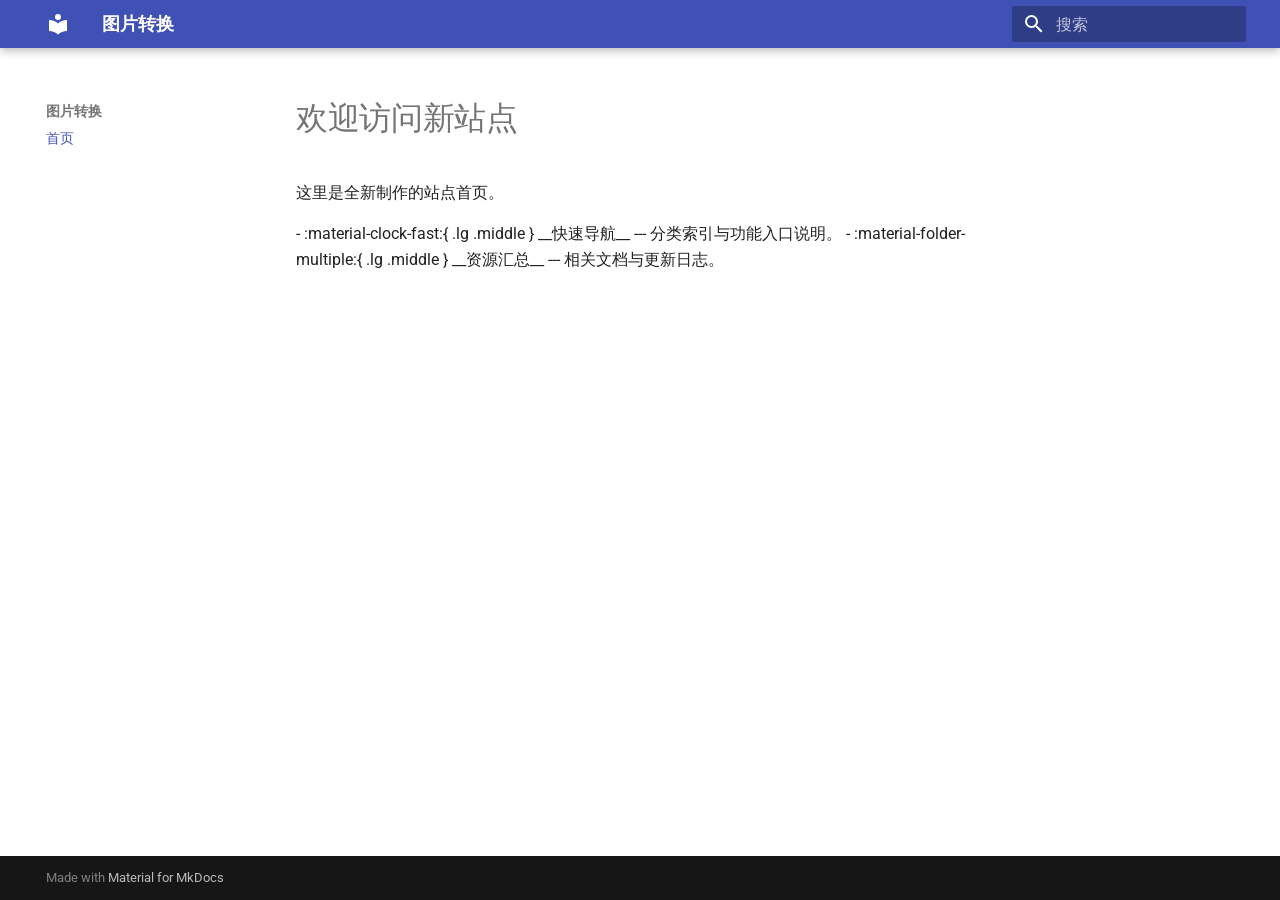
==== index.html @ 7d09b3e1 "Deployed 43c7a98 with MkDocs version: 1.6.1" ====
<!doctype html>
<html lang="zh" class="no-js">
  <head>
    
      <meta charset="utf-8">
      <meta name="viewport" content="width=device-width,initial-scale=1">
      
      
      
        <link rel="canonical" href="https://imgto.de5.net/">
      
      
      
      
        
      
      
      <link rel="icon" href="assets/images/favicon.png">
      <meta name="generator" content="mkdocs-1.6.1, mkdocs-material-9.7.7">
    
    
      
        <title>图片转换</title>
      
    
    
      <link rel="stylesheet" href="assets/stylesheets/main.ec1eaa64.min.css">
      
        
        <link rel="stylesheet" href="assets/stylesheets/palette.ab4e12ef.min.css">
      
      


    
    
      
    
    
      
        
        
        <link rel="preconnect" href="https://fonts.gstatic.com" crossorigin>
        <link rel="stylesheet" href="https://fonts.googleapis.com/css?family=Roboto:300,300i,400,400i,700,700i%7CRoboto+Mono:400,400i,700,700i&display=fallback">
        <style>:root{--md-text-font:"Roboto";--md-code-font:"Roboto Mono"}</style>
      
    
    
    <script>__md_scope=new URL(".",location),__md_hash=e=>[...e].reduce(((e,_)=>(e<<5)-e+_.charCodeAt(0)),0),__md_get=(e,_=localStorage,t=__md_scope)=>JSON.parse(_.getItem(t.pathname+"."+e)),__md_set=(e,_,t=localStorage,a=__md_scope)=>{try{t.setItem(a.pathname+"."+e,JSON.stringify(_))}catch(e){}}</script>
    
      

    
    
  </head>
  
  
    
    
    
    
    
    <body dir="ltr" data-md-color-scheme="default" data-md-color-primary="indigo" data-md-color-accent="indigo">
  
    
    <input class="md-toggle" data-md-toggle="drawer" type="checkbox" id="__drawer" autocomplete="off">
    <input class="md-toggle" data-md-toggle="search" type="checkbox" id="__search" autocomplete="off">
    <label class="md-overlay" for="__drawer"></label>
    <div data-md-component="skip">
      
        
        <a href="#_1" class="md-skip">
          跳转至
        </a>
      
    </div>
    <div data-md-component="announce">
      
    </div>
    
    
      

  

<header class="md-header md-header--shadow" data-md-component="header">
  <nav class="md-header__inner md-grid" aria-label="页眉">
    <a href="." title="图片转换" class="md-header__button md-logo" aria-label="图片转换" data-md-component="logo">
      
  
  <svg xmlns="http://www.w3.org/2000/svg" viewBox="0 0 24 24"><path d="M12 8a3 3 0 0 0 3-3 3 3 0 0 0-3-3 3 3 0 0 0-3 3 3 3 0 0 0 3 3m0 3.54C9.64 9.35 6.5 8 3 8v11c3.5 0 6.64 1.35 9 3.54 2.36-2.19 5.5-3.54 9-3.54V8c-3.5 0-6.64 1.35-9 3.54"/></svg>

    </a>
    <label class="md-header__button md-icon" for="__drawer">
      
      <svg xmlns="http://www.w3.org/2000/svg" viewBox="0 0 24 24"><path d="M3 6h18v2H3zm0 5h18v2H3zm0 5h18v2H3z"/></svg>
    </label>
    <div class="md-header__title" data-md-component="header-title">
      <div class="md-header__ellipsis">
        <div class="md-header__topic">
          <span class="md-ellipsis">
            图片转换
          </span>
        </div>
        <div class="md-header__topic" data-md-component="header-topic">
          <span class="md-ellipsis">
            
              首页
            
          </span>
        </div>
      </div>
    </div>
    
      
    
    
    
    
      
      
        <label class="md-header__button md-icon" for="__search">
          
          <svg xmlns="http://www.w3.org/2000/svg" viewBox="0 0 24 24"><path d="M9.5 3A6.5 6.5 0 0 1 16 9.5c0 1.61-.59 3.09-1.56 4.23l.27.27h.79l5 5-1.5 1.5-5-5v-.79l-.27-.27A6.52 6.52 0 0 1 9.5 16 6.5 6.5 0 0 1 3 9.5 6.5 6.5 0 0 1 9.5 3m0 2C7 5 5 7 5 9.5S7 14 9.5 14 14 12 14 9.5 12 5 9.5 5"/></svg>
        </label>
        <div class="md-search" data-md-component="search" role="dialog">
  <label class="md-search__overlay" for="__search"></label>
  <div class="md-search__inner" role="search">
    <form class="md-search__form" name="search">
      <input type="text" class="md-search__input" name="query" aria-label="搜索" placeholder="搜索" autocapitalize="off" autocorrect="off" autocomplete="off" spellcheck="false" data-md-component="search-query" required>
      <label class="md-search__icon md-icon" for="__search">
        
        <svg xmlns="http://www.w3.org/2000/svg" viewBox="0 0 24 24"><path d="M9.5 3A6.5 6.5 0 0 1 16 9.5c0 1.61-.59 3.09-1.56 4.23l.27.27h.79l5 5-1.5 1.5-5-5v-.79l-.27-.27A6.52 6.52 0 0 1 9.5 16 6.5 6.5 0 0 1 3 9.5 6.5 6.5 0 0 1 9.5 3m0 2C7 5 5 7 5 9.5S7 14 9.5 14 14 12 14 9.5 12 5 9.5 5"/></svg>
        
        <svg xmlns="http://www.w3.org/2000/svg" viewBox="0 0 24 24"><path d="M20 11v2H8l5.5 5.5-1.42 1.42L4.16 12l7.92-7.92L13.5 5.5 8 11z"/></svg>
      </label>
      <nav class="md-search__options" aria-label="查找">
        
        <button type="reset" class="md-search__icon md-icon" title="清空当前内容" aria-label="清空当前内容" tabindex="-1">
          
          <svg xmlns="http://www.w3.org/2000/svg" viewBox="0 0 24 24"><path d="M19 6.41 17.59 5 12 10.59 6.41 5 5 6.41 10.59 12 5 17.59 6.41 19 12 13.41 17.59 19 19 17.59 13.41 12z"/></svg>
        </button>
      </nav>
      
    </form>
    <div class="md-search__output">
      <div class="md-search__scrollwrap" tabindex="0" data-md-scrollfix>
        <div class="md-search-result" data-md-component="search-result">
          <div class="md-search-result__meta">
            正在初始化搜索引擎
          </div>
          <ol class="md-search-result__list" role="presentation"></ol>
        </div>
      </div>
    </div>
  </div>
</div>
      
    
    
  </nav>
  
</header>
    
    <div class="md-container" data-md-component="container">
      
      
        
          
        
      
      <main class="md-main" data-md-component="main">
        <div class="md-main__inner md-grid">
          
            
              
              <div class="md-sidebar md-sidebar--primary" data-md-component="sidebar" data-md-type="navigation" >
                <div class="md-sidebar__scrollwrap">
                  <div class="md-sidebar__inner">
                    



<nav class="md-nav md-nav--primary" aria-label="导航栏" data-md-level="0">
  <label class="md-nav__title" for="__drawer">
    <a href="." title="图片转换" class="md-nav__button md-logo" aria-label="图片转换" data-md-component="logo">
      
  
  <svg xmlns="http://www.w3.org/2000/svg" viewBox="0 0 24 24"><path d="M12 8a3 3 0 0 0 3-3 3 3 0 0 0-3-3 3 3 0 0 0-3 3 3 3 0 0 0 3 3m0 3.54C9.64 9.35 6.5 8 3 8v11c3.5 0 6.64 1.35 9 3.54 2.36-2.19 5.5-3.54 9-3.54V8c-3.5 0-6.64 1.35-9 3.54"/></svg>

    </a>
    图片转换
  </label>
  
  <ul class="md-nav__list" data-md-scrollfix>
    
      
      
  
  
    
  
  
  
    <li class="md-nav__item md-nav__item--active">
      
      <input class="md-nav__toggle md-toggle" type="checkbox" id="__toc">
      
      
        
      
      
      <a href="." class="md-nav__link md-nav__link--active">
        
  
  
  <span class="md-ellipsis">
    
  
    首页
  

    
  </span>
  
  

      </a>
      
    </li>
  

    
  </ul>
</nav>
                  </div>
                </div>
              </div>
            
            
              
              <div class="md-sidebar md-sidebar--secondary" data-md-component="sidebar" data-md-type="toc" >
                <div class="md-sidebar__scrollwrap">
                  <div class="md-sidebar__inner">
                    

<nav class="md-nav md-nav--secondary" aria-label="目录">
  
  
  
    
  
  
</nav>
                  </div>
                </div>
              </div>
            
          
          
            <div class="md-content" data-md-component="content">
              
              <article class="md-content__inner md-typeset">
                
                  



<h1 id="_1">欢迎访问新站点</h1>
<p>这里是全新制作的站点首页。</p>
<div class="grid cards" markdown>

-   :material-clock-fast:{ .lg .middle } __快速导航__

    ---

    分类索引与功能入口说明。

-   :material-folder-multiple:{ .lg .middle } __资源汇总__

    ---

    相关文档与更新日志。

</div>












                
              </article>
            </div>
          
          
<script>var target=document.getElementById(location.hash.slice(1));target&&target.name&&(target.checked=target.name.startsWith("__tabbed_"))</script>
        </div>
        
      </main>
      
        <footer class="md-footer">
  
  <div class="md-footer-meta md-typeset">
    <div class="md-footer-meta__inner md-grid">
      <div class="md-copyright">
  
  
    Made with
    <a href="https://squidfunk.github.io/mkdocs-material/" target="_blank" rel="noopener">
      Material for MkDocs
    </a>
  
</div>
      
    </div>
  </div>
</footer>
      
    </div>
    <div class="md-dialog" data-md-component="dialog">
      <div class="md-dialog__inner md-typeset"></div>
    </div>
    
    
    
      
      
      <script id="__config" type="application/json">{"annotate": null, "base": ".", "features": ["navigation.instant", "navigation.sections"], "search": "assets/javascripts/workers/search.2c215733.min.js", "tags": null, "translations": {"clipboard.copied": "\u5df2\u590d\u5236", "clipboard.copy": "\u590d\u5236", "search.result.more.one": "\u5728\u8be5\u9875\u4e0a\u8fd8\u6709 1 \u4e2a\u7b26\u5408\u6761\u4ef6\u7684\u7ed3\u679c", "search.result.more.other": "\u5728\u8be5\u9875\u4e0a\u8fd8\u6709 # \u4e2a\u7b26\u5408\u6761\u4ef6\u7684\u7ed3\u679c", "search.result.none": "\u6ca1\u6709\u627e\u5230\u7b26\u5408\u6761\u4ef6\u7684\u7ed3\u679c", "search.result.one": "\u627e\u5230 1 \u4e2a\u7b26\u5408\u6761\u4ef6\u7684\u7ed3\u679c", "search.result.other": "# \u4e2a\u7b26\u5408\u6761\u4ef6\u7684\u7ed3\u679c", "search.result.placeholder": "\u952e\u5165\u4ee5\u5f00\u59cb\u641c\u7d22", "search.result.term.missing": "\u7f3a\u5c11", "select.version": "\u9009\u62e9\u5f53\u524d\u7248\u672c"}, "version": null}</script>
    
    
      <script src="assets/javascripts/bundle.d7400e89.min.js"></script>
      
    
  </body>
</html>
---- assets/stylesheets/main.ec1eaa64.min.css ----
@charset "UTF-8";html{-webkit-text-size-adjust:none;-moz-text-size-adjust:none;text-size-adjust:none;box-sizing:border-box}*,:after,:before{box-sizing:inherit}@media (prefers-reduced-motion){*,:after,:before{transition:none!important}}body{margin:0}a,button,input,label{-webkit-tap-highlight-color:transparent}a{color:inherit;text-decoration:none}hr{border:0;box-sizing:initial;display:block;height:.05rem;overflow:visible;padding:0}small{font-size:80%}sub,sup{line-height:1em}img{border-style:none}table{border-collapse:initial;border-spacing:0}td,th{font-weight:400;vertical-align:top}button{background:#0000;border:0;font-family:inherit;font-size:inherit;margin:0;padding:0}input{border:0;outline:none}:root{--md-primary-fg-color:#4051b5;--md-primary-fg-color--light:#5d6cc0;--md-primary-fg-color--dark:#303fa1;--md-primary-bg-color:#fff;--md-primary-bg-color--light:#ffffffb3;--md-accent-fg-color:#526cfe;--md-accent-fg-color--transparent:#526cfe1a;--md-accent-bg-color:#fff;--md-accent-bg-color--light:#ffffffb3}[data-md-color-scheme=default]{color-scheme:light}[data-md-color-scheme=default] img[src$="#gh-dark-mode-only"],[data-md-color-scheme=default] img[src$="#only-dark"]{display:none}:root,[data-md-color-scheme=default]{--md-hue:225deg;--md-default-fg-color:#000000de;--md-default-fg-color--light:#0000008a;--md-default-fg-color--lighter:#00000052;--md-default-fg-color--lightest:#00000012;--md-default-bg-color:#fff;--md-default-bg-color--light:#ffffffb3;--md-default-bg-color--lighter:#ffffff4d;--md-default-bg-color--lightest:#ffffff1f;--md-code-fg-color:#36464e;--md-code-bg-color:#f5f5f5;--md-code-bg-color--light:#f5f5f5b3;--md-code-bg-color--lighter:#f5f5f54d;--md-code-hl-color:#4287ff;--md-code-hl-color--light:#4287ff1a;--md-code-hl-number-color:#d52a2a;--md-code-hl-special-color:#db1457;--md-code-hl-function-color:#a846b9;--md-code-hl-constant-color:#6e59d9;--md-code-hl-keyword-color:#3f6ec6;--md-code-hl-string-color:#1c7d4d;--md-code-hl-name-color:var(--md-code-fg-color);--md-code-hl-operator-color:var(--md-default-fg-color--light);--md-code-hl-punctuation-color:var(--md-default-fg-color--light);--md-code-hl-comment-color:var(--md-default-fg-color--light);--md-code-hl-generic-color:var(--md-default-fg-color--light);--md-code-hl-variable-color:var(--md-default-fg-color--light);--md-typeset-color:var(--md-default-fg-color);--md-typeset-a-color:var(--md-primary-fg-color);--md-typeset-del-color:#f5503d26;--md-typeset-ins-color:#0bd57026;--md-typeset-kbd-color:#fafafa;--md-typeset-kbd-accent-color:#fff;--md-typeset-kbd-border-color:#b8b8b8;--md-typeset-mark-color:#ffff0080;--md-typeset-table-color:#0000001f;--md-typeset-table-color--light:rgba(0,0,0,.035);--md-admonition-fg-color:var(--md-default-fg-color);--md-admonition-bg-color:var(--md-default-bg-color);--md-warning-fg-color:#000000de;--md-warning-bg-color:#ff9;--md-footer-fg-color:#fff;--md-footer-fg-color--light:#ffffffb3;--md-footer-fg-color--lighter:#ffffff73;--md-footer-bg-color:#000000de;--md-footer-bg-color--dark:#00000052;--md-shadow-z1:0 0.2rem 0.5rem #0000000d,0 0 0.05rem #0000001a;--md-shadow-z2:0 0.2rem 0.5rem #0000001a,0 0 0.05rem #00000040;--md-shadow-z3:0 0.2rem 0.5rem #0003,0 0 0.05rem #00000059}.md-icon svg{fill:currentcolor;display:block;height:1.2rem;width:1.2rem}body{-webkit-font-smoothing:antialiased;-moz-osx-font-smoothing:grayscale;--md-text-font-family:var(--md-text-font,_),-apple-system,BlinkMacSystemFont,Helvetica,Arial,sans-serif;--md-code-font-family:var(--md-code-font,_),SFMono-Regular,Consolas,Menlo,monospace}aside,body,input{font-feature-settings:"kern","liga";color:var(--md-typeset-color);font-family:var(--md-text-font-family)}code,kbd,pre{font-feature-settings:"kern";font-family:var(--md-code-font-family)}:root{--md-typeset-table-sort-icon:url('data:image/svg+xml;charset=utf-8,<svg xmlns="http://www.w3.org/2000/svg" viewBox="0 0 24 24"><path d="m18 21-4-4h3V7h-3l4-4 4 4h-3v10h3M2 19v-2h10v2M2 13v-2h7v2M2 7V5h4v2z"/></svg>');--md-typeset-table-sort-icon--asc:url('data:image/svg+xml;charset=utf-8,<svg xmlns="http://www.w3.org/2000/svg" viewBox="0 0 24 24"><path d="M19 17h3l-4 4-4-4h3V3h2M2 17h10v2H2M6 5v2H2V5m0 6h7v2H2z"/></svg>');--md-typeset-table-sort-icon--desc:url('data:image/svg+xml;charset=utf-8,<svg xmlns="http://www.w3.org/2000/svg" viewBox="0 0 24 24"><path d="M19 7h3l-4-4-4 4h3v14h2M2 17h10v2H2M6 5v2H2V5m0 6h7v2H2z"/></svg>')}.md-typeset{-webkit-print-color-adjust:exact;color-adjust:exact;font-size:.8rem;line-height:1.6;overflow-wrap:break-word}@media print{.md-typeset{font-size:.68rem}}.md-typeset blockquote,.md-typeset dl,.md-typeset figure,.md-typeset ol,.md-typeset pre,.md-typeset ul{margin-bottom:1em;margin-top:1em}.md-typeset h1{color:var(--md-default-fg-color--light);font-size:2em;line-height:1.3;margin:0 0 1.25em}.md-typeset h1,.md-typeset h2{font-weight:300;letter-spacing:-.01em}.md-typeset h2{font-size:1.5625em;line-height:1.4;margin:1.6em 0 .64em}.md-typeset h3{font-size:1.25em;font-weight:400;letter-spacing:-.01em;line-height:1.5;margin:1.6em 0 .8em}.md-typeset h2+h3{margin-top:.8em}.md-typeset h4{font-weight:700;letter-spacing:-.01em;margin:1em 0}.md-typeset h5,.md-typeset h6{color:var(--md-default-fg-color--light);font-size:.8em;font-weight:700;letter-spacing:-.01em;margin:1.25em 0}.md-typeset h5{text-transform:uppercase}.md-typeset h5 code{text-transform:none}.md-typeset hr{border-bottom:.05rem solid var(--md-default-fg-color--lightest);display:flow-root;margin:1.5em 0}.md-typeset a{color:var(--md-typeset-a-color);word-break:break-word}.md-typeset a,.md-typeset a:before{transition:color 125ms}.md-typeset a:focus,.md-typeset a:hover{color:var(--md-accent-fg-color)}.md-typeset a:focus code,.md-typeset a:hover code{background-color:var(--md-accent-fg-color--transparent);color:var(--md-accent-fg-color)}.md-typeset a code{color:var(--md-typeset-a-color)}.md-typeset a.focus-visible{outline-color:var(--md-accent-fg-color);outline-offset:.2rem}.md-typeset code,.md-typeset kbd,.md-typeset pre{color:var(--md-code-fg-color);direction:ltr;font-variant-ligatures:none;transition:background-color 125ms}@media print{.md-typeset code,.md-typeset kbd,.md-typeset pre{white-space:pre-wrap}}.md-typeset code{background-color:var(--md-code-bg-color);border-radius:.1rem;-webkit-box-decoration-break:clone;box-decoration-break:clone;font-size:.85em;padding:0 .2941176471em;transition:color 125ms,background-color 125ms;word-break:break-word}.md-typeset code:not(.focus-visible){-webkit-tap-highlight-color:transparent;outline:none}.md-typeset pre{display:flow-root;line-height:1.4;position:relative}.md-typeset pre>code{-webkit-box-decoration-break:slice;box-decoration-break:slice;box-shadow:none;display:block;margin:0;outline-color:var(--md-accent-fg-color);overflow:auto;padding:.7720588235em 1.1764705882em;scrollbar-color:var(--md-default-fg-color--lighter) #0000;scrollbar-width:thin;touch-action:auto;word-break:normal}.md-typeset pre>code:hover{scrollbar-color:var(--md-accent-fg-color) #0000}.md-typeset pre>code::-webkit-scrollbar{height:.2rem;width:.2rem}.md-typeset pre>code::-webkit-scrollbar-thumb{background-color:var(--md-default-fg-color--lighter)}.md-typeset pre>code::-webkit-scrollbar-thumb:hover{background-color:var(--md-accent-fg-color)}.md-typeset kbd{background-color:var(--md-typeset-kbd-color);border-radius:.1rem;box-shadow:0 .1rem 0 .05rem var(--md-typeset-kbd-border-color),0 .1rem 0 var(--md-typeset-kbd-border-color),0 -.1rem .2rem var(--md-typeset-kbd-accent-color) inset;color:var(--md-default-fg-color);display:inline-block;font-size:.75em;padding:0 .6666666667em;vertical-align:text-top;word-break:break-word}.md-typeset mark{background-color:var(--md-typeset-mark-color);-webkit-box-decoration-break:clone;box-decoration-break:clone;color:inherit;word-break:break-word}.md-typeset abbr{cursor:help;text-decoration:none}.md-typeset [data-preview],.md-typeset abbr{border-bottom:.05rem dotted var(--md-default-fg-color--light)}.md-typeset small{opacity:.75}[dir=ltr] .md-typeset sub,[dir=ltr] .md-typeset sup{margin-left:.078125em}[dir=rtl] .md-typeset sub,[dir=rtl] .md-typeset sup{margin-right:.078125em}[dir=ltr] .md-typeset blockquote{padding-left:.6rem}[dir=rtl] .md-typeset blockquote{padding-right:.6rem}[dir=ltr] .md-typeset blockquote{border-left:.2rem solid var(--md-default-fg-color--lighter)}[dir=rtl] .md-typeset blockquote{border-right:.2rem solid var(--md-default-fg-color--lighter)}.md-typeset blockquote{color:var(--md-default-fg-color--light);margin-left:0;margin-right:0}.md-typeset ul{list-style-type:disc}.md-typeset ul[type]{list-style-type:revert-layer}[dir=ltr] .md-typeset ol,[dir=ltr] .md-typeset ul{margin-left:.625em}[dir=rtl] .md-typeset ol,[dir=rtl] .md-typeset ul{margin-right:.625em}.md-typeset ol,.md-typeset ul{padding:0}.md-typeset ol:not([hidden]),.md-typeset ul:not([hidden]){display:flow-root}.md-typeset ol ol,.md-typeset ul ol{list-style-type:lower-alpha}.md-typeset ol ol ol,.md-typeset ul ol ol{list-style-type:lower-roman}.md-typeset ol ol ol ol,.md-typeset ul ol ol ol{list-style-type:upper-alpha}.md-typeset ol ol ol ol ol,.md-typeset ul ol ol ol ol{list-style-type:upper-roman}.md-typeset ol[type],.md-typeset ul[type]{list-style-type:revert-layer}[dir=ltr] .md-typeset ol li,[dir=ltr] .md-typeset ul li{margin-left:1.25em}[dir=rtl] .md-typeset ol li,[dir=rtl] .md-typeset ul li{margin-right:1.25em}.md-typeset ol li,.md-typeset ul li{margin-bottom:.5em}.md-typeset ol li blockquote,.md-typeset ol li p,.md-typeset ul li blockquote,.md-typeset ul li p{margin:.5em 0}.md-typeset ol li:last-child,.md-typeset ul li:last-child{margin-bottom:0}[dir=ltr] .md-typeset ol li ol,[dir=ltr] .md-typeset ol li ul,[dir=ltr] .md-typeset ul li ol,[dir=ltr] .md-typeset ul li ul{margin-left:.625em}[dir=rtl] .md-typeset ol li ol,[dir=rtl] .md-typeset ol li ul,[dir=rtl] .md-typeset ul li ol,[dir=rtl] .md-typeset ul li ul{margin-right:.625em}.md-typeset ol li ol,.md-typeset ol li ul,.md-typeset ul li ol,.md-typeset ul li ul{margin-bottom:.5em;margin-top:.5em}[dir=ltr] .md-typeset dd{margin-left:1.875em}[dir=rtl] .md-typeset dd{margin-right:1.875em}.md-typeset dd{margin-bottom:1.5em;margin-top:1em}.md-typeset img,.md-typeset svg,.md-typeset video{height:auto;max-width:100%}.md-typeset img[align=left]{margin:1em 1em 1em 0}.md-typeset img[align=right]{margin:1em 0 1em 1em}.md-typeset img[align]:only-child{margin-top:0}.md-typeset figure{display:flow-root;margin:1em auto;max-width:100%;text-align:center;width:fit-content}.md-typeset figure img{display:block;margin:0 auto}.md-typeset figcaption{font-style:italic;margin:1em auto;max-width:24rem}.md-typeset iframe{max-width:100%}.md-typeset table:not([class]){background-color:var(--md-default-bg-color);border:.05rem solid var(--md-typeset-table-color);border-radius:.1rem;display:inline-block;font-size:.64rem;max-width:100%;overflow:auto;touch-action:auto}@media print{.md-typeset table:not([class]){display:table}}.md-typeset table:not([class])+*{margin-top:1.5em}.md-typeset table:not([class]) td>:first-child,.md-typeset table:not([class]) th>:first-child{margin-top:0}.md-typeset table:not([class]) td>:last-child,.md-typeset table:not([class]) th>:last-child{margin-bottom:0}.md-typeset table:not([class]) td:not([align]),.md-typeset table:not([class]) th:not([align]){text-align:left}[dir=rtl] .md-typeset table:not([class]) td:not([align]),[dir=rtl] .md-typeset table:not([class]) th:not([align]){text-align:right}.md-typeset table:not([class]) th{font-weight:700;min-width:5rem;padding:.9375em 1.25em;vertical-align:top}.md-typeset table:not([class]) td{border-top:.05rem solid var(--md-typeset-table-color);padding:.9375em 1.25em;vertical-align:top}.md-typeset table:not([class]) tbody tr{transition:background-color 125ms}.md-typeset table:not([class]) tbody tr:hover{background-color:var(--md-typeset-table-color--light);box-shadow:0 .05rem 0 var(--md-default-bg-color) inset}.md-typeset table:not([class]) a{word-break:normal}.md-typeset table th[role=columnheader]{cursor:pointer}[dir=ltr] .md-typeset table th[role=columnheader]:after{margin-left:.5em}[dir=rtl] .md-typeset table th[role=columnheader]:after{margin-right:.5em}.md-typeset table th[role=columnheader]:after{content:"";display:inline-block;height:1.2em;-webkit-mask-image:var(--md-typeset-table-sort-icon);mask-image:var(--md-typeset-table-sort-icon);-webkit-mask-repeat:no-repeat;mask-repeat:no-repeat;-webkit-mask-size:contain;mask-size:contain;transition:background-color 125ms;vertical-align:text-bottom;width:1.2em}.md-typeset table th[role=columnheader]:hover:after{background-color:var(--md-default-fg-color--lighter)}.md-typeset table th[role=columnheader][aria-sort=ascending]:after{background-color:var(--md-default-fg-color--light);-webkit-mask-image:var(--md-typeset-table-sort-icon--asc);mask-image:var(--md-typeset-table-sort-icon--asc)}.md-typeset table th[role=columnheader][aria-sort=descending]:after{background-color:var(--md-default-fg-color--light);-webkit-mask-image:var(--md-typeset-table-sort-icon--desc);mask-image:var(--md-typeset-table-sort-icon--desc)}.md-typeset__scrollwrap{margin:1em -.8rem;overflow-x:auto;touch-action:auto}.md-typeset__table{display:inline-block;margin-bottom:.5em;padding:0 .8rem}@media print{.md-typeset__table{display:block}}html .md-typeset__table table{display:table;margin:0;overflow:hidden;width:100%}@media screen and (max-width:44.984375em){.md-content__inner>pre{margin:1em -.8rem}.md-content__inner>pre code{border-radius:0}}.md-typeset .md-author{border-radius:100%;display:block;flex-shrink:0;height:1.6rem;overflow:hidden;position:relative;transition:color 125ms,transform 125ms;width:1.6rem}.md-typeset .md-author img{display:block}.md-typeset .md-author--more{background:var(--md-default-fg-color--lightest);color:var(--md-default-fg-color--lighter);font-size:.6rem;font-weight:700;line-height:1.6rem;text-align:center}.md-typeset .md-author--long{height:2.4rem;width:2.4rem}.md-typeset a.md-author{transform:scale(1)}.md-typeset a.md-author img{border-radius:100%;filter:grayscale(100%) opacity(75%);transition:filter 125ms}.md-typeset a.md-author:focus,.md-typeset a.md-author:hover{transform:scale(1.1);z-index:1}.md-typeset a.md-author:focus img,.md-typeset a.md-author:hover img{filter:grayscale(0)}.md-banner{background-color:var(--md-footer-bg-color);color:var(--md-footer-fg-color);overflow:auto}@media print{.md-banner{display:none}}.md-banner--warning{background-color:var(--md-warning-bg-color);color:var(--md-warning-fg-color)}.md-banner__inner{font-size:.7rem;margin:.6rem auto;padding:0 .8rem}[dir=ltr] .md-banner__button{float:right}[dir=rtl] .md-banner__button{float:left}.md-banner__button{color:inherit;cursor:pointer;transition:opacity .25s}.no-js .md-banner__button{display:none}.md-banner__button:hover{opacity:.7}html{font-size:125%;height:100%;overflow-x:hidden}@media screen and (min-width:100em){html{font-size:137.5%}}@media screen and (min-width:125em){html{font-size:150%}}body{background-color:var(--md-default-bg-color);display:flex;flex-direction:column;font-size:.5rem;min-height:100%;position:relative;width:100%}@media print{body{display:block}}@media screen and (max-width:59.984375em){body[data-md-scrolllock]{position:fixed}}.md-grid{margin-left:auto;margin-right:auto;max-width:61rem}.md-container{display:flex;flex-direction:column;flex-grow:1}@media print{.md-container{display:block}}.md-main{flex-grow:1}.md-main__inner{display:flex;height:100%;margin-top:1.5rem}.md-ellipsis{overflow:hidden;text-overflow:ellipsis}.md-toggle{display:none}.md-option{height:0;opacity:0;position:absolute;width:0}.md-option:checked+label:not([hidden]){display:block}.md-option.focus-visible+label{outline-color:var(--md-accent-fg-color);outline-style:auto}.md-skip{background-color:var(--md-default-fg-color);border-radius:.1rem;color:var(--md-default-bg-color);font-size:.64rem;margin:.5rem;opacity:0;outline-color:var(--md-accent-fg-color);padding:.3rem .5rem;position:fixed;transform:translateY(.4rem);z-index:-1}.md-skip:focus{opacity:1;transform:translateY(0);transition:transform .25s cubic-bezier(.4,0,.2,1),opacity 175ms 75ms;z-index:10}@page{margin:25mm}:root{--md-clipboard-icon:url('data:image/svg+xml;charset=utf-8,<svg xmlns="http://www.w3.org/2000/svg" viewBox="0 0 24 24"><path d="M19 21H8V7h11m0-2H8a2 2 0 0 0-2 2v14a2 2 0 0 0 2 2h11a2 2 0 0 0 2-2V7a2 2 0 0 0-2-2m-3-4H4a2 2 0 0 0-2 2v14h2V3h12z"/></svg>')}.md-clipboard{border-radius:.1rem;color:var(--md-default-fg-color--lightest);cursor:pointer;height:1.5em;outline-color:var(--md-accent-fg-color);outline-offset:.1rem;transition:color .25s;width:1.5em;z-index:1}@media print{.md-clipboard{display:none}}.md-clipboard:not(.focus-visible){-webkit-tap-highlight-color:transparent;outline:none}:hover>.md-clipboard{color:var(--md-default-fg-color--light)}.md-clipboard:focus,.md-clipboard:hover{color:var(--md-accent-fg-color)}.md-clipboard:after{background-color:currentcolor;content:"";display:block;height:1.125em;margin:0 auto;-webkit-mask-image:var(--md-clipboard-icon);mask-image:var(--md-clipboard-icon);-webkit-mask-position:center;mask-position:center;-webkit-mask-repeat:no-repeat;mask-repeat:no-repeat;-webkit-mask-size:contain;mask-size:contain;width:1.125em}.md-clipboard--inline{cursor:pointer}.md-clipboard--inline code{transition:color .25s,background-color .25s}.md-clipboard--inline:focus code,.md-clipboard--inline:hover code{background-color:var(--md-accent-fg-color--transparent);color:var(--md-accent-fg-color)}:root{--md-code-select-icon:url('data:image/svg+xml;charset=utf-8,<svg xmlns="http://www.w3.org/2000/svg" viewBox="0 0 24 24"><path d="M19 19h-4v2h4c1.1 0 2-.9 2-2v-4h-2m0-12h-4v2h4v4h2V5c0-1.1-.9-2-2-2M5 5h4V3H5c-1.1 0-2 .9-2 2v4h2m0 6H3v4c0 1.1.9 2 2 2h4v-2H5zm2-4h2v2H7zm4 0h2v2h-2zm4 0h2v2h-2zM7 7h2v2H7zm4 0h2v2h-2zm4 0h2v2h-2zm-8 8h2v2H7zm4 0h2v2h-2zm4 0h2v2h-2z"/></svg>');--md-code-copy-icon:url('data:image/svg+xml;charset=utf-8,<svg xmlns="http://www.w3.org/2000/svg" viewBox="0 0 24 24"><path d="M19 21H8V7h11m0-2H8a2 2 0 0 0-2 2v14a2 2 0 0 0 2 2h11a2 2 0 0 0 2-2V7a2 2 0 0 0-2-2m-3-4H4a2 2 0 0 0-2 2v14h2V3h12z"/></svg>')}.md-typeset .md-code__content{display:grid}.md-code__nav{background-color:var(--md-code-bg-color--lighter);border-radius:.1rem;display:flex;gap:.2rem;padding:.2rem;position:absolute;right:.25em;top:.25em;transition:background-color .25s;z-index:1}:hover>.md-code__nav{background-color:var(--md-code-bg-color--light)}.md-code__button{color:var(--md-default-fg-color--lightest);cursor:pointer;display:block;height:1.5em;outline-color:var(--md-accent-fg-color);outline-offset:.1rem;transition:color .25s;width:1.5em}:hover>*>.md-code__button{color:var(--md-default-fg-color--light)}.md-code__button.focus-visible,.md-code__button:hover{color:var(--md-accent-fg-color)}.md-code__button--active{color:var(--md-default-fg-color)!important}.md-code__button:after{background-color:currentcolor;content:"";display:block;height:1.125em;margin:0 auto;-webkit-mask-position:center;mask-position:center;-webkit-mask-repeat:no-repeat;mask-repeat:no-repeat;-webkit-mask-size:contain;mask-size:contain;width:1.125em}.md-code__button[data-md-type=select]:after{-webkit-mask-image:var(--md-code-select-icon);mask-image:var(--md-code-select-icon)}.md-code__button[data-md-type=copy]:after{-webkit-mask-image:var(--md-code-copy-icon);mask-image:var(--md-code-copy-icon)}@keyframes consent{0%{opacity:0;transform:translateY(100%)}to{opacity:1;transform:translateY(0)}}@keyframes overlay{0%{opacity:0}to{opacity:1}}.md-consent__overlay{animation:overlay .25s both;-webkit-backdrop-filter:blur(.1rem);backdrop-filter:blur(.1rem);background-color:#0000008a;height:100%;opacity:1;position:fixed;top:0;width:100%;z-index:5}.md-consent__inner{animation:consent .5s cubic-bezier(.1,.7,.1,1) both;background-color:var(--md-default-bg-color);border:0;border-radius:.1rem;bottom:0;box-shadow:0 0 .2rem #0000001a,0 .2rem .4rem #0003;max-height:100%;overflow:auto;padding:0;position:fixed;width:100%;z-index:5}.md-consent__form{padding:.8rem}.md-consent__settings{display:none;margin:1em 0}input:checked+.md-consent__settings{display:block}.md-consent__controls{margin-bottom:.8rem}.md-typeset .md-consent__controls .md-button{display:inline}@media screen and (max-width:44.984375em){.md-typeset .md-consent__controls .md-button{display:block;margin-top:.4rem;text-align:center;width:100%}}.md-consent label{cursor:pointer}.md-content{flex-grow:1;min-width:0}.md-content__inner{margin:0 .8rem 1.2rem;padding-top:.6rem}@media screen and (min-width:76.25em){[dir=ltr] .md-sidebar--primary:not([hidden])~.md-content>.md-content__inner{margin-left:1.2rem}[dir=ltr] .md-sidebar--secondary:not([hidden])~.md-content>.md-content__inner,[dir=rtl] .md-sidebar--primary:not([hidden])~.md-content>.md-content__inner{margin-right:1.2rem}[dir=rtl] .md-sidebar--secondary:not([hidden])~.md-content>.md-content__inner{margin-left:1.2rem}}.md-content__inner:before{content:"";display:block;height:.4rem}.md-content__inner>:last-child{margin-bottom:0}[dir=ltr] .md-content__button{float:right}[dir=rtl] .md-content__button{float:left}[dir=ltr] .md-content__button{margin-left:.4rem}[dir=rtl] .md-content__button{margin-right:.4rem}.md-content__button{margin:.4rem 0;padding:0}@media print{.md-content__button{display:none}}.md-typeset .md-content__button{color:var(--md-default-fg-color--lighter)}.md-content__button svg{display:inline;vertical-align:top}[dir=rtl] .md-content__button svg{transform:scaleX(-1)}[dir=ltr] .md-dialog{right:.8rem}[dir=rtl] .md-dialog{left:.8rem}.md-dialog{background-color:var(--md-default-fg-color);border-radius:.1rem;bottom:.8rem;box-shadow:var(--md-shadow-z3);min-width:11.1rem;opacity:0;padding:.4rem .6rem;pointer-events:none;position:fixed;transform:translateY(100%);transition:transform 0ms .4s,opacity .4s;z-index:4}@media print{.md-dialog{display:none}}.md-dialog--active{opacity:1;pointer-events:auto;transform:translateY(0);transition:transform .4s cubic-bezier(.075,.85,.175,1),opacity .4s}.md-dialog__inner{color:var(--md-default-bg-color);font-size:.7rem}.md-feedback{margin:2em 0 1em;text-align:center}.md-feedback fieldset{border:none;margin:0;padding:0}.md-feedback__title{font-weight:700;margin:1em auto}.md-feedback__inner{position:relative}.md-feedback__list{display:flex;flex-wrap:wrap;place-content:baseline center;position:relative}.md-feedback__list:hover .md-icon:not(:disabled){color:var(--md-default-fg-color--lighter)}:disabled .md-feedback__list{min-height:1.8rem}.md-feedback__icon{color:var(--md-default-fg-color--light);cursor:pointer;flex-shrink:0;margin:0 .1rem;transition:color 125ms}.md-feedback__icon:not(:disabled).md-icon:hover{color:var(--md-accent-fg-color)}.md-feedback__icon:disabled{color:var(--md-default-fg-color--lightest);pointer-events:none}.md-feedback__note{opacity:0;position:relative;transform:translateY(.4rem);transition:transform .4s cubic-bezier(.1,.7,.1,1),opacity .15s}.md-feedback__note>*{margin:0 auto;max-width:16rem}:disabled .md-feedback__note{opacity:1;transform:translateY(0)}@media print{.md-feedback{display:none}}.md-footer{background-color:var(--md-footer-bg-color);color:var(--md-footer-fg-color)}@media print{.md-footer{display:none}}.md-footer__inner{justify-content:space-between;overflow:auto;padding:.2rem}.md-footer__inner:not([hidden]){display:flex}.md-footer__link{align-items:end;display:flex;flex-grow:0.01;margin-bottom:.4rem;margin-top:1rem;max-width:100%;outline-color:var(--md-accent-fg-color);overflow:hidden;transition:opacity .25s}.md-footer__link:focus,.md-footer__link:hover{opacity:.7}[dir=rtl] .md-footer__link svg{transform:scaleX(-1)}@media screen and (max-width:44.984375em){.md-footer__link--prev{flex-shrink:0}.md-footer__link--prev .md-footer__title{display:none}}[dir=ltr] .md-footer__link--next{margin-left:auto}[dir=rtl] .md-footer__link--next{margin-right:auto}.md-footer__link--next{text-align:right}[dir=rtl] .md-footer__link--next{text-align:left}.md-footer__title{flex-grow:1;font-size:.9rem;margin-bottom:.7rem;max-width:calc(100% - 2.4rem);padding:0 1rem;white-space:nowrap}.md-footer__button{margin:.2rem;padding:.4rem}.md-footer__direction{font-size:.64rem;opacity:.7}.md-footer-meta{background-color:var(--md-footer-bg-color--dark)}.md-footer-meta__inner{display:flex;flex-wrap:wrap;justify-content:space-between;padding:.2rem}html .md-footer-meta.md-typeset a{color:var(--md-footer-fg-color--light)}html .md-footer-meta.md-typeset a:focus,html .md-footer-meta.md-typeset a:hover{color:var(--md-footer-fg-color)}.md-copyright{color:var(--md-footer-fg-color--lighter);font-size:.64rem;margin:auto .6rem;padding:.4rem 0;width:100%}@media screen and (min-width:45em){.md-copyright{width:auto}}.md-copyright__highlight{color:var(--md-footer-fg-color--light)}.md-social{display:inline-flex;gap:.2rem;margin:0 .4rem;padding:.2rem 0 .6rem}@media screen and (min-width:45em){.md-social{padding:.6rem 0}}.md-social__link{display:inline-block;height:1.6rem;text-align:center;width:1.6rem}.md-social__link:before{line-height:1.9}.md-social__link svg{fill:currentcolor;max-height:.8rem;vertical-align:-25%}.md-typeset .md-button{border:.1rem solid;border-radius:.1rem;color:var(--md-primary-fg-color);cursor:pointer;display:inline-block;font-weight:700;padding:.625em 2em;transition:color 125ms,background-color 125ms,border-color 125ms}.md-typeset .md-button--primary{background-color:var(--md-primary-fg-color);border-color:var(--md-primary-fg-color);color:var(--md-primary-bg-color)}.md-typeset .md-button:focus,.md-typeset .md-button:hover{background-color:var(--md-accent-fg-color);border-color:var(--md-accent-fg-color);color:var(--md-accent-bg-color)}[dir=ltr] .md-typeset .md-input{border-top-left-radius:.1rem}[dir=ltr] .md-typeset .md-input,[dir=rtl] .md-typeset .md-input{border-top-right-radius:.1rem}[dir=rtl] .md-typeset .md-input{border-top-left-radius:.1rem}.md-typeset .md-input{border-bottom:.1rem solid var(--md-default-fg-color--lighter);box-shadow:var(--md-shadow-z1);font-size:.8rem;height:1.8rem;padding:0 .6rem;transition:border .25s,box-shadow .25s}.md-typeset .md-input:focus,.md-typeset .md-input:hover{border-bottom-color:var(--md-accent-fg-color);box-shadow:var(--md-shadow-z2)}.md-typeset .md-input--stretch{width:100%}.md-header{background-color:var(--md-primary-fg-color);box-shadow:0 0 .2rem #0000,0 .2rem .4rem #0000;color:var(--md-primary-bg-color);display:block;left:0;position:sticky;right:0;top:0;z-index:4}@media print{.md-header{display:none}}.md-header[hidden]{transform:translateY(-100%);transition:transform .25s cubic-bezier(.8,0,.6,1),box-shadow .25s}.md-header--shadow{box-shadow:0 0 .2rem #0000001a,0 .2rem .4rem #0003;transition:transform .25s cubic-bezier(.1,.7,.1,1),box-shadow .25s}.md-header__inner{align-items:center;display:flex;padding:0 .2rem}.md-header__button{color:currentcolor;cursor:pointer;margin:.2rem;outline-color:var(--md-accent-fg-color);padding:.4rem;position:relative;transition:opacity .25s;vertical-align:middle;z-index:1}.md-header__button:hover{opacity:.7}.md-header__button:not([hidden]){display:inline-block}.md-header__button:not(.focus-visible){-webkit-tap-highlight-color:transparent;outline:none}.md-header__button.md-logo{margin:.2rem;padding:.4rem}@media screen and (max-width:76.234375em){.md-header__button.md-logo{display:none}}.md-header__button.md-logo img,.md-header__button.md-logo svg{fill:currentcolor;display:block;height:1.2rem;width:auto}@media screen and (min-width:60em){.md-header__button[for=__search]{display:none}}.no-js .md-header__button[for=__search]{display:none}[dir=rtl] .md-header__button[for=__search] svg{transform:scaleX(-1)}@media screen and (min-width:76.25em){.md-header__button[for=__drawer]{display:none}}.md-header__topic{display:flex;max-width:100%;position:absolute;transition:transform .4s cubic-bezier(.1,.7,.1,1),opacity .15s;white-space:nowrap}.md-header__topic+.md-header__topic{opacity:0;pointer-events:none;transform:translateX(1.25rem);transition:transform .4s cubic-bezier(1,.7,.1,.1),opacity .15s;z-index:-1}[dir=rtl] .md-header__topic+.md-header__topic{transform:translateX(-1.25rem)}.md-header__topic:first-child{font-weight:700}[dir=ltr] .md-header__title{margin-left:1rem;margin-right:.4rem}[dir=rtl] .md-header__title{margin-left:.4rem;margin-right:1rem}.md-header__title{flex-grow:1;font-size:.9rem;height:2.4rem;line-height:2.4rem}.md-header__title--active .md-header__topic{opacity:0;pointer-events:none;transform:translateX(-1.25rem);transition:transform .4s cubic-bezier(1,.7,.1,.1),opacity .15s;z-index:-1}[dir=rtl] .md-header__title--active .md-header__topic{transform:translateX(1.25rem)}.md-header__title--active .md-header__topic+.md-header__topic{opacity:1;pointer-events:auto;transform:translateX(0);transition:transform .4s cubic-bezier(.1,.7,.1,1),opacity .15s;z-index:0}.md-header__title>.md-header__ellipsis{height:100%;position:relative;width:100%}.md-header__option{display:flex;flex-shrink:0;max-width:100%;transition:max-width 0ms .25s,opacity .25s .25s;white-space:nowrap}[data-md-toggle=search]:checked~.md-header .md-header__option{max-width:0;opacity:0;transition:max-width 0ms,opacity 0ms}.md-header__option>input{bottom:0}.md-header__source{display:none}@media screen and (min-width:60em){[dir=ltr] .md-header__source{margin-left:1rem}[dir=rtl] .md-header__source{margin-right:1rem}.md-header__source{display:block;max-width:11.7rem;width:11.7rem}}@media screen and (min-width:76.25em){[dir=ltr] .md-header__source{margin-left:1.4rem}[dir=rtl] .md-header__source{margin-right:1.4rem}}.md-meta{color:var(--md-default-fg-color--light);font-size:.7rem;line-height:1.3}.md-meta__list{display:inline-flex;flex-wrap:wrap;list-style:none;margin:0;padding:0}.md-meta__item:not(:last-child):after{content:"·";margin-left:.2rem;margin-right:.2rem}.md-meta__link{color:var(--md-typeset-a-color)}.md-meta__link:focus,.md-meta__link:hover{color:var(--md-accent-fg-color)}.md-draft{background-color:#ff1744;border-radius:.125em;color:#fff;display:inline-block;font-weight:700;padding-left:.5714285714em;padding-right:.5714285714em}:root{--md-nav-icon--prev:url('data:image/svg+xml;charset=utf-8,<svg xmlns="http://www.w3.org/2000/svg" viewBox="0 0 24 24"><path d="M20 11v2H8l5.5 5.5-1.42 1.42L4.16 12l7.92-7.92L13.5 5.5 8 11z"/></svg>');--md-nav-icon--next:url('data:image/svg+xml;charset=utf-8,<svg xmlns="http://www.w3.org/2000/svg" viewBox="0 0 24 24"><path d="M8.59 16.58 13.17 12 8.59 7.41 10 6l6 6-6 6z"/></svg>');--md-toc-icon:url('data:image/svg+xml;charset=utf-8,<svg xmlns="http://www.w3.org/2000/svg" viewBox="0 0 24 24"><path d="M3 9h14V7H3zm0 4h14v-2H3zm0 4h14v-2H3zm16 0h2v-2h-2zm0-10v2h2V7zm0 6h2v-2h-2z"/></svg>')}.md-nav{font-size:.7rem;line-height:1.3}.md-nav__title{color:var(--md-default-fg-color--light);display:block;font-weight:700;overflow:hidden;padding:0 .6rem;text-overflow:ellipsis}.md-nav__title .md-nav__button{display:none}.md-nav__title .md-nav__button img{height:100%;width:auto}.md-nav__title .md-nav__button.md-logo img,.md-nav__title .md-nav__button.md-logo svg{fill:currentcolor;display:block;height:2.4rem;max-width:100%;object-fit:contain;width:auto}.md-nav__list{list-style:none;margin:0;padding:0}.md-nav__link{align-items:flex-start;display:flex;gap:.4rem;margin-top:.625em;scroll-snap-align:start;transition:color 125ms}.md-nav__link--passed,.md-nav__link--passed code{color:var(--md-default-fg-color--light)}.md-nav__item .md-nav__link--active,.md-nav__item .md-nav__link--active code{color:var(--md-typeset-a-color)}.md-nav__link .md-ellipsis{position:relative}.md-nav__link .md-ellipsis code{word-break:normal}[dir=ltr] .md-nav__link .md-icon:last-child{margin-left:auto}[dir=rtl] .md-nav__link .md-icon:last-child{margin-right:auto}.md-nav__link .md-typeset{font-size:.7rem;line-height:1.3}.md-nav__link svg{fill:currentcolor;flex-shrink:0;height:1.3em;position:relative}.md-nav__link[for]:focus,.md-nav__link[for]:hover,.md-nav__link[href]:focus,.md-nav__link[href]:hover{color:var(--md-accent-fg-color);cursor:pointer}.md-nav__link[for]:focus code,.md-nav__link[for]:hover code,.md-nav__link[href]:focus code,.md-nav__link[href]:hover code{background-color:var(--md-accent-fg-color--transparent);color:var(--md-accent-fg-color)}.md-nav__link.focus-visible{outline-color:var(--md-accent-fg-color);outline-offset:.2rem}.md-nav--primary .md-nav__link[for=__toc]{display:none}.md-nav--primary .md-nav__link[for=__toc] .md-icon:after{background-color:currentcolor;display:block;height:100%;-webkit-mask-image:var(--md-toc-icon);mask-image:var(--md-toc-icon);width:100%}.md-nav--primary .md-nav__link[for=__toc]~.md-nav{display:none}.md-nav__container>.md-nav__link{margin-top:0}.md-nav__container>.md-nav__link:first-child{flex-grow:1;min-width:0}.md-nav__icon{flex-shrink:0}.md-nav__source{display:none}@media screen and (max-width:76.234375em){.md-nav--primary,.md-nav--primary .md-nav{background-color:var(--md-default-bg-color);display:flex;flex-direction:column;height:100%;left:0;position:absolute;right:0;top:0;z-index:1}.md-nav--primary .md-nav__item,.md-nav--primary .md-nav__title{font-size:.8rem;line-height:1.5}.md-nav--primary .md-nav__title{background-color:var(--md-default-fg-color--lightest);color:var(--md-default-fg-color--light);cursor:pointer;height:5.6rem;line-height:2.4rem;padding:3rem .8rem .2rem;position:relative;white-space:nowrap}[dir=ltr] .md-nav--primary .md-nav__title .md-nav__icon{left:.4rem}[dir=rtl] .md-nav--primary .md-nav__title .md-nav__icon{right:.4rem}.md-nav--primary .md-nav__title .md-nav__icon{display:block;height:1.2rem;margin:.2rem;position:absolute;top:.4rem;width:1.2rem}.md-nav--primary .md-nav__title .md-nav__icon:after{background-color:currentcolor;content:"";display:block;height:100%;-webkit-mask-image:var(--md-nav-icon--prev);mask-image:var(--md-nav-icon--prev);-webkit-mask-position:center;mask-position:center;-webkit-mask-repeat:no-repeat;mask-repeat:no-repeat;-webkit-mask-size:contain;mask-size:contain;width:100%}.md-nav--primary .md-nav__title~.md-nav__list{background-color:var(--md-default-bg-color);box-shadow:0 .05rem 0 var(--md-default-fg-color--lightest) inset;overflow-y:auto;scroll-snap-type:y mandatory;touch-action:pan-y}.md-nav--primary .md-nav__title~.md-nav__list>:first-child{border-top:0}.md-nav--primary .md-nav__title[for=__drawer]{background-color:var(--md-primary-fg-color);color:var(--md-primary-bg-color);font-weight:700}.md-nav--primary .md-nav__title .md-logo{display:block;left:.2rem;margin:.2rem;padding:.4rem;position:absolute;right:.2rem;top:.2rem}.md-nav--primary .md-nav__list{flex:1}.md-nav--primary .md-nav__item{border-top:.05rem solid var(--md-default-fg-color--lightest)}.md-nav--primary .md-nav__item--active>.md-nav__link{color:var(--md-typeset-a-color)}.md-nav--primary .md-nav__item--active>.md-nav__link:focus,.md-nav--primary .md-nav__item--active>.md-nav__link:hover{color:var(--md-accent-fg-color)}.md-nav--primary .md-nav__link{margin-top:0;padding:.6rem .8rem}.md-nav--primary .md-nav__link svg{margin-top:.1em}.md-nav--primary .md-nav__link>.md-nav__link{padding:0}[dir=ltr] .md-nav--primary .md-nav__link .md-nav__icon{margin-right:-.2rem}[dir=rtl] .md-nav--primary .md-nav__link .md-nav__icon{margin-left:-.2rem}.md-nav--primary .md-nav__link .md-nav__icon{font-size:1.2rem;height:1.2rem;width:1.2rem}.md-nav--primary .md-nav__link .md-nav__icon:after{background-color:currentcolor;content:"";display:block;height:100%;-webkit-mask-image:var(--md-nav-icon--next);mask-image:var(--md-nav-icon--next);-webkit-mask-position:center;mask-position:center;-webkit-mask-repeat:no-repeat;mask-repeat:no-repeat;-webkit-mask-size:contain;mask-size:contain;width:100%}[dir=rtl] .md-nav--primary .md-nav__icon:after{transform:scale(-1)}.md-nav--primary .md-nav--secondary .md-nav{background-color:initial;position:static}[dir=ltr] .md-nav--primary .md-nav--secondary .md-nav .md-nav__link{padding-left:1.4rem}[dir=rtl] .md-nav--primary .md-nav--secondary .md-nav .md-nav__link{padding-right:1.4rem}[dir=ltr] .md-nav--primary .md-nav--secondary .md-nav .md-nav .md-nav__link{padding-left:2rem}[dir=rtl] .md-nav--primary .md-nav--secondary .md-nav .md-nav .md-nav__link{padding-right:2rem}[dir=ltr] .md-nav--primary .md-nav--secondary .md-nav .md-nav .md-nav .md-nav__link{padding-left:2.6rem}[dir=rtl] .md-nav--primary .md-nav--secondary .md-nav .md-nav .md-nav .md-nav__link{padding-right:2.6rem}[dir=ltr] .md-nav--primary .md-nav--secondary .md-nav .md-nav .md-nav .md-nav .md-nav__link{padding-left:3.2rem}[dir=rtl] .md-nav--primary .md-nav--secondary .md-nav .md-nav .md-nav .md-nav .md-nav__link{padding-right:3.2rem}.md-nav--secondary{background-color:initial}.md-nav__toggle~.md-nav{display:flex;opacity:0;transform:translateX(100%);transition:transform .25s cubic-bezier(.8,0,.6,1),opacity 125ms 50ms}[dir=rtl] .md-nav__toggle~.md-nav{transform:translateX(-100%)}.md-nav__toggle:checked~.md-nav{opacity:1;transform:translateX(0);transition:transform .25s cubic-bezier(.4,0,.2,1),opacity 125ms 125ms}.md-nav__toggle:checked~.md-nav>.md-nav__list{backface-visibility:hidden}}@media screen and (max-width:59.984375em){.md-nav--primary .md-nav__link[for=__toc]{display:flex}.md-nav--primary .md-nav__link[for=__toc] .md-icon:after{content:""}.md-nav--primary .md-nav__link[for=__toc]+.md-nav__link{display:none}.md-nav--primary .md-nav__link[for=__toc]~.md-nav{display:flex}.md-nav__source{background-color:var(--md-primary-fg-color--dark);color:var(--md-primary-bg-color);display:block;padding:0 .2rem}}@media screen and (min-width:60em) and (max-width:76.234375em){.md-nav--integrated .md-nav__link[for=__toc]{display:flex}.md-nav--integrated .md-nav__link[for=__toc] .md-icon:after{content:""}.md-nav--integrated .md-nav__link[for=__toc]+.md-nav__link{display:none}.md-nav--integrated .md-nav__link[for=__toc]~.md-nav{display:flex}}@media screen and (min-width:60em){.md-nav{margin-bottom:-.4rem}.md-nav--secondary .md-nav__title{background:var(--md-default-bg-color);box-shadow:0 0 .4rem .4rem var(--md-default-bg-color);position:sticky;top:0;z-index:1}.md-nav--secondary .md-nav__title[for=__toc]{scroll-snap-align:start}.md-nav--secondary .md-nav__title .md-nav__icon{display:none}[dir=ltr] .md-nav--secondary .md-nav__list{padding-left:.6rem}[dir=rtl] .md-nav--secondary .md-nav__list{padding-right:.6rem}.md-nav--secondary .md-nav__list{padding-bottom:.4rem}[dir=ltr] .md-nav--secondary .md-nav__item>.md-nav__link{margin-right:.4rem}[dir=rtl] .md-nav--secondary .md-nav__item>.md-nav__link{margin-left:.4rem}}@media screen and (min-width:76.25em){.md-nav{margin-bottom:-.4rem;transition:max-height .25s cubic-bezier(.86,0,.07,1)}.md-nav--primary .md-nav__title{background:var(--md-default-bg-color);box-shadow:0 0 .4rem .4rem var(--md-default-bg-color);position:sticky;top:0;z-index:1}.md-nav--primary .md-nav__title[for=__drawer]{scroll-snap-align:start}.md-nav--primary .md-nav__title .md-nav__icon{display:none}[dir=ltr] .md-nav--primary .md-nav__list{padding-left:.6rem}[dir=rtl] .md-nav--primary .md-nav__list{padding-right:.6rem}.md-nav--primary .md-nav__list{padding-bottom:.4rem}[dir=ltr] .md-nav--primary .md-nav__item>.md-nav__link{margin-right:.4rem}[dir=rtl] .md-nav--primary .md-nav__item>.md-nav__link{margin-left:.4rem}.md-nav__toggle~.md-nav{display:grid;grid-template-rows:minmax(.4rem,0fr);opacity:0;transition:grid-template-rows .25s cubic-bezier(.86,0,.07,1),opacity .25s,visibility 0ms .25s;visibility:collapse}.md-nav__toggle~.md-nav>.md-nav__list{overflow:hidden}.md-nav__toggle.md-toggle--indeterminate~.md-nav,.md-nav__toggle:checked~.md-nav{grid-template-rows:minmax(.4rem,1fr);opacity:1;transition:grid-template-rows .25s cubic-bezier(.86,0,.07,1),opacity .15s .1s,visibility 0ms;visibility:visible}.md-nav__toggle.md-toggle--indeterminate~.md-nav{transition:none}.md-nav__item--nested>.md-nav>.md-nav__title{display:none}.md-nav__item--section{display:block;margin:1.25em 0}.md-nav__item--section:last-child{margin-bottom:0}.md-nav__item--section>.md-nav__link{font-weight:700}.md-nav__item--section>.md-nav__link[for]{color:var(--md-default-fg-color--light)}.md-nav__item--section>.md-nav__link:not(.md-nav__container){pointer-events:none}.md-nav__item--section>.md-nav__link .md-icon,.md-nav__item--section>.md-nav__link>[for]{display:none}[dir=ltr] .md-nav__item--section>.md-nav{margin-left:-.6rem}[dir=rtl] .md-nav__item--section>.md-nav{margin-right:-.6rem}.md-nav__item--section>.md-nav{display:block;opacity:1;visibility:visible}.md-nav__item--section>.md-nav>.md-nav__list>.md-nav__item{padding:0}.md-nav__icon{border-radius:100%;height:.9rem;transition:background-color .25s;width:.9rem}.md-nav__icon:hover{background-color:var(--md-accent-fg-color--transparent)}.md-nav__icon:after{background-color:currentcolor;border-radius:100%;content:"";display:inline-block;height:100%;-webkit-mask-image:var(--md-nav-icon--next);mask-image:var(--md-nav-icon--next);-webkit-mask-position:center;mask-position:center;-webkit-mask-repeat:no-repeat;mask-repeat:no-repeat;-webkit-mask-size:contain;mask-size:contain;transition:transform .25s;vertical-align:-.1rem;width:100%}[dir=rtl] .md-nav__icon:after{transform:rotate(180deg)}.md-nav__item--nested .md-nav__toggle:checked~.md-nav__link .md-nav__icon:after,.md-nav__item--nested .md-toggle--indeterminate~.md-nav__link .md-nav__icon:after{transform:rotate(90deg)}.md-nav--lifted>.md-nav__list>.md-nav__item,.md-nav--lifted>.md-nav__title{display:none}.md-nav--lifted>.md-nav__list>.md-nav__item--active{display:block}.md-nav--lifted>.md-nav__list>.md-nav__item--active>.md-nav__link{background:var(--md-default-bg-color);box-shadow:0 0 .4rem .4rem var(--md-default-bg-color);margin-top:0;position:sticky;top:0;z-index:1}.md-nav--lifted>.md-nav__list>.md-nav__item--active>.md-nav__link:not(.md-nav__container){pointer-events:none}.md-nav--lifted>.md-nav__list>.md-nav__item--active.md-nav__item--section{margin:0}[dir=ltr] .md-nav--lifted>.md-nav__list>.md-nav__item>.md-nav:not(.md-nav--secondary){margin-left:-.6rem}[dir=rtl] .md-nav--lifted>.md-nav__list>.md-nav__item>.md-nav:not(.md-nav--secondary){margin-right:-.6rem}.md-nav--lifted>.md-nav__list>.md-nav__item>[for]{color:var(--md-default-fg-color--light)}.md-nav--lifted .md-nav[data-md-level="1"]{grid-template-rows:minmax(.4rem,1fr);opacity:1;visibility:visible}[dir=ltr] .md-nav--integrated>.md-nav__list>.md-nav__item--active .md-nav--secondary{border-left:.05rem solid var(--md-primary-fg-color)}[dir=rtl] .md-nav--integrated>.md-nav__list>.md-nav__item--active .md-nav--secondary{border-right:.05rem solid var(--md-primary-fg-color)}.md-nav--integrated>.md-nav__list>.md-nav__item--active .md-nav--secondary{display:block;margin-bottom:1.25em;opacity:1;visibility:visible}.md-nav--integrated>.md-nav__list>.md-nav__item--active .md-nav--secondary>.md-nav__list{overflow:visible;padding-bottom:0}.md-nav--integrated>.md-nav__list>.md-nav__item--active .md-nav--secondary>.md-nav__title{display:none}}.md-pagination{font-size:.8rem;font-weight:700;gap:.4rem}.md-pagination,.md-pagination>*{align-items:center;display:flex;justify-content:center}.md-pagination>*{border-radius:.2rem;height:1.8rem;min-width:1.8rem;text-align:center}.md-pagination__current{background-color:var(--md-default-fg-color--lightest);color:var(--md-default-fg-color--light)}.md-pagination__link{transition:color 125ms,background-color 125ms}.md-pagination__link:focus,.md-pagination__link:hover{background-color:var(--md-accent-fg-color--transparent);color:var(--md-accent-fg-color)}.md-pagination__link:focus svg,.md-pagination__link:hover svg{color:var(--md-accent-fg-color)}.md-pagination__link.focus-visible{outline-color:var(--md-accent-fg-color);outline-offset:.2rem}.md-pagination__link svg{fill:currentcolor;color:var(--md-default-fg-color--lighter);display:block;max-height:100%;width:1.2rem}:root{--md-path-icon:url('data:image/svg+xml;charset=utf-8,<svg xmlns="http://www.w3.org/2000/svg" viewBox="0 0 24 24"><path d="M8.59 16.58 13.17 12 8.59 7.41 10 6l6 6-6 6z"/></svg>')}.md-path{font-size:.7rem;margin:0 .8rem;overflow:auto;padding-top:1.2rem}.md-path:not([hidden]){display:block}@media screen and (min-width:76.25em){.md-path{margin:0 1.2rem}}.md-path__list{align-items:center;display:flex;gap:.2rem;list-style:none;margin:0;padding:0}.md-path__item:not(:first-child){display:inline-flex;gap:.2rem;white-space:nowrap}.md-path__item:not(:first-child):before{background-color:var(--md-default-fg-color--lighter);content:"";display:inline;height:.8rem;-webkit-mask-image:var(--md-path-icon);mask-image:var(--md-path-icon);width:.8rem}.md-path__link{align-items:center;color:var(--md-default-fg-color--light);display:flex}.md-path__link:focus,.md-path__link:hover{color:var(--md-accent-fg-color)}:root{--md-post-pin-icon:url('data:image/svg+xml;charset=utf-8,<svg xmlns="http://www.w3.org/2000/svg" viewBox="0 0 24 24"><path d="M16 12V4h1V2H7v2h1v8l-2 2v2h5.2v6h1.6v-6H18v-2z"/></svg>')}.md-post__back{border-bottom:.05rem solid var(--md-default-fg-color--lightest);margin-bottom:1.2rem;padding-bottom:1.2rem}@media screen and (max-width:76.234375em){.md-post__back{display:none}}[dir=rtl] .md-post__back svg{transform:scaleX(-1)}.md-post__authors{display:flex;flex-direction:column;gap:.6rem;margin:0 .6rem 1.2rem}.md-post .md-post__meta a{transition:color 125ms}.md-post .md-post__meta a:focus,.md-post .md-post__meta a:hover{color:var(--md-accent-fg-color)}.md-post__title{color:var(--md-default-fg-color--light);font-weight:700}.md-post--excerpt{margin-bottom:3.2rem}.md-post--excerpt .md-post__header{align-items:center;display:flex;gap:.6rem;min-height:1.6rem}.md-post--excerpt .md-post__authors{align-items:center;display:inline-flex;flex-direction:row;gap:.2rem;margin:0;min-height:2.4rem}[dir=ltr] .md-post--excerpt .md-post__meta .md-meta__list{margin-right:.4rem}[dir=rtl] .md-post--excerpt .md-post__meta .md-meta__list{margin-left:.4rem}.md-post--excerpt .md-post__content>:first-child{--md-scroll-margin:6rem;margin-top:0}.md-post>.md-nav--secondary{margin:1em 0}.md-pin{background:var(--md-default-fg-color--lightest);border-radius:1rem;margin-top:-.05rem;padding:.2rem}.md-pin:after{background-color:currentcolor;content:"";display:block;height:.6rem;margin:0 auto;-webkit-mask-image:var(--md-post-pin-icon);mask-image:var(--md-post-pin-icon);-webkit-mask-position:center;mask-position:center;-webkit-mask-repeat:no-repeat;mask-repeat:no-repeat;-webkit-mask-size:contain;mask-size:contain;width:.6rem}.md-profile{align-items:center;display:flex;font-size:.7rem;gap:.6rem;line-height:1.4;width:100%}.md-profile__description{flex-grow:1}.md-content--post{display:flex}@media screen and (max-width:76.234375em){.md-content--post{flex-flow:column-reverse}}.md-content--post>.md-content__inner{flex-grow:1;min-width:0}@media screen and (min-width:76.25em){[dir=ltr] .md-content--post>.md-content__inner{margin-left:1.2rem}[dir=rtl] .md-content--post>.md-content__inner{margin-right:1.2rem}}@media screen and (max-width:76.234375em){.md-sidebar.md-sidebar--post{padding:0;position:static;width:100%}.md-sidebar.md-sidebar--post .md-sidebar__scrollwrap{overflow:visible}.md-sidebar.md-sidebar--post .md-sidebar__inner{padding:0}.md-sidebar.md-sidebar--post .md-post__meta{margin-left:.6rem;margin-right:.6rem}.md-sidebar.md-sidebar--post .md-nav__item{border:none;display:inline}.md-sidebar.md-sidebar--post .md-nav__list{display:inline-flex;flex-wrap:wrap;gap:.6rem;padding-bottom:.6rem;padding-top:.6rem}.md-sidebar.md-sidebar--post .md-nav__link{padding:0}.md-sidebar.md-sidebar--post .md-nav{height:auto;margin-bottom:0;position:static}}:root{--md-progress-value:0;--md-progress-delay:400ms}.md-progress{background:var(--md-primary-bg-color);height:.075rem;opacity:min(clamp(0,var(--md-progress-value),1),clamp(0,100 - var(--md-progress-value),1));position:fixed;top:0;transform:scaleX(calc(var(--md-progress-value)*1%));transform-origin:left;transition:transform .5s cubic-bezier(.19,1,.22,1),opacity .25s var(--md-progress-delay);width:100%;z-index:4}:root{--md-search-result-icon:url('data:image/svg+xml;charset=utf-8,<svg xmlns="http://www.w3.org/2000/svg" viewBox="0 0 24 24"><path d="M14 2H6a2 2 0 0 0-2 2v16a2 2 0 0 0 2 2h7c-.41-.25-.8-.56-1.14-.9-.33-.33-.61-.7-.86-1.1H6V4h7v5h5v1.18c.71.16 1.39.43 2 .82V8zm6.31 16.9c1.33-2.11.69-4.9-1.4-6.22-2.11-1.33-4.91-.68-6.22 1.4-1.34 2.11-.69 4.89 1.4 6.22 1.46.93 3.32.93 4.79.02L22 23.39 23.39 22zm-3.81.1a2.5 2.5 0 0 1-2.5-2.5 2.5 2.5 0 0 1 2.5-2.5 2.5 2.5 0 0 1 2.5 2.5 2.5 2.5 0 0 1-2.5 2.5"/></svg>')}.md-search{position:relative}@media screen and (min-width:60em){.md-search{padding:.2rem 0}}.no-js .md-search{display:none}.md-search__overlay{opacity:0;z-index:1}@media screen and (max-width:59.984375em){[dir=ltr] .md-search__overlay{left:-2.2rem}[dir=rtl] .md-search__overlay{right:-2.2rem}.md-search__overlay{background-color:var(--md-default-bg-color);border-radius:1rem;height:2rem;overflow:hidden;pointer-events:none;position:absolute;top:-1rem;transform-origin:center;transition:transform .3s .1s,opacity .2s .2s;width:2rem}[data-md-toggle=search]:checked~.md-header .md-search__overlay{opacity:1;transition:transform .4s,opacity .1s}}@media screen and (min-width:60em){[dir=ltr] .md-search__overlay{left:0}[dir=rtl] .md-search__overlay{right:0}.md-search__overlay{background-color:#0000008a;cursor:pointer;height:0;position:fixed;top:0;transition:width 0ms .25s,height 0ms .25s,opacity .25s;width:0}[data-md-toggle=search]:checked~.md-header .md-search__overlay{height:200vh;opacity:1;transition:width 0ms,height 0ms,opacity .25s;width:100%}}@media screen and (max-width:29.984375em){[data-md-toggle=search]:checked~.md-header .md-search__overlay{transform:scale(45)}}@media screen and (min-width:30em) and (max-width:44.984375em){[data-md-toggle=search]:checked~.md-header .md-search__overlay{transform:scale(60)}}@media screen and (min-width:45em) and (max-width:59.984375em){[data-md-toggle=search]:checked~.md-header .md-search__overlay{transform:scale(75)}}.md-search__inner{backface-visibility:hidden}@media screen and (max-width:59.984375em){[dir=ltr] .md-search__inner{left:0}[dir=rtl] .md-search__inner{right:0}.md-search__inner{height:0;opacity:0;overflow:hidden;position:fixed;top:0;transform:translateX(5%);transition:width 0ms .3s,height 0ms .3s,transform .15s cubic-bezier(.4,0,.2,1) .15s,opacity .15s .15s;width:0;z-index:2}[dir=rtl] .md-search__inner{transform:translateX(-5%)}[data-md-toggle=search]:checked~.md-header .md-search__inner{height:100%;opacity:1;transform:translateX(0);transition:width 0ms 0ms,height 0ms 0ms,transform .15s cubic-bezier(.1,.7,.1,1) .15s,opacity .15s .15s;width:100%}}@media screen and (min-width:60em){[dir=ltr] .md-search__inner{float:right}[dir=rtl] .md-search__inner{float:left}.md-search__inner{padding:.1rem 0;position:relative;transition:width .25s cubic-bezier(.1,.7,.1,1);width:11.7rem}}@media screen and (min-width:60em) and (max-width:76.234375em){[data-md-toggle=search]:checked~.md-header .md-search__inner{width:23.4rem}}@media screen and (min-width:76.25em){[data-md-toggle=search]:checked~.md-header .md-search__inner{width:34.4rem}}.md-search__form{background-color:var(--md-default-bg-color);box-shadow:0 0 .6rem #0000;height:2.4rem;position:relative;transition:color .25s,background-color .25s;z-index:2}@media screen and (min-width:60em){.md-search__form{background-color:#00000042;border-radius:.1rem;height:1.8rem}.md-search__form:hover{background-color:#ffffff1f}}[data-md-toggle=search]:checked~.md-header .md-search__form{background-color:var(--md-default-bg-color);border-radius:.1rem .1rem 0 0;box-shadow:0 0 .6rem #00000012;color:var(--md-default-fg-color)}[dir=ltr] .md-search__input{padding-left:3.6rem;padding-right:2.2rem}[dir=rtl] .md-search__input{padding-left:2.2rem;padding-right:3.6rem}.md-search__input{background:#0000;font-size:.9rem;height:100%;position:relative;text-overflow:ellipsis;width:100%;z-index:2}.md-search__input::placeholder{transition:color .25s}.md-search__input::placeholder,.md-search__input~.md-search__icon{color:var(--md-default-fg-color--light)}.md-search__input::-ms-clear{display:none}@media screen and (max-width:59.984375em){.md-search__input{font-size:.9rem;height:2.4rem;width:100%}}@media screen and (min-width:60em){[dir=ltr] .md-search__input{padding-left:2.2rem}[dir=rtl] .md-search__input{padding-right:2.2rem}.md-search__input{color:inherit;font-size:.8rem}.md-search__input::placeholder{color:var(--md-primary-bg-color--light)}.md-search__input+.md-search__icon{color:var(--md-primary-bg-color)}[data-md-toggle=search]:checked~.md-header .md-search__input{text-overflow:clip}[data-md-toggle=search]:checked~.md-header .md-search__input+.md-search__icon{color:var(--md-default-fg-color--light)}[data-md-toggle=search]:checked~.md-header .md-search__input::placeholder{color:#0000}}.md-search__icon{cursor:pointer;display:inline-block;height:1.2rem;transition:color .25s,opacity .25s;width:1.2rem}.md-search__icon:hover{opacity:.7}[dir=ltr] .md-search__icon[for=__search]{left:.5rem}[dir=rtl] .md-search__icon[for=__search]{right:.5rem}.md-search__icon[for=__search]{position:absolute;top:.3rem;z-index:2}[dir=rtl] .md-search__icon[for=__search] svg{transform:scaleX(-1)}@media screen and (max-width:59.984375em){[dir=ltr] .md-search__icon[for=__search]{left:.8rem}[dir=rtl] .md-search__icon[for=__search]{right:.8rem}.md-search__icon[for=__search]{top:.6rem}.md-search__icon[for=__search] svg:first-child{display:none}}@media screen and (min-width:60em){.md-search__icon[for=__search]{pointer-events:none}.md-search__icon[for=__search] svg:last-child{display:none}}[dir=ltr] .md-search__options{right:.5rem}[dir=rtl] .md-search__options{left:.5rem}.md-search__options{pointer-events:none;position:absolute;top:.3rem;z-index:2}@media screen and (max-width:59.984375em){[dir=ltr] .md-search__options{right:.8rem}[dir=rtl] .md-search__options{left:.8rem}.md-search__options{top:.6rem}}[dir=ltr] .md-search__options>.md-icon{margin-left:.2rem}[dir=rtl] .md-search__options>.md-icon{margin-right:.2rem}.md-search__options>.md-icon{color:var(--md-default-fg-color--light);opacity:0;transform:scale(.75);transition:transform .15s cubic-bezier(.1,.7,.1,1),opacity .15s}.md-search__options>.md-icon:not(.focus-visible){-webkit-tap-highlight-color:transparent;outline:none}[data-md-toggle=search]:checked~.md-header .md-search__input:valid~.md-search__options>.md-icon{opacity:1;pointer-events:auto;transform:scale(1)}[data-md-toggle=search]:checked~.md-header .md-search__input:valid~.md-search__options>.md-icon:hover{opacity:.7}[dir=ltr] .md-search__suggest{padding-left:3.6rem;padding-right:2.2rem}[dir=rtl] .md-search__suggest{padding-left:2.2rem;padding-right:3.6rem}.md-search__suggest{align-items:center;color:var(--md-default-fg-color--lighter);display:flex;font-size:.9rem;height:100%;opacity:0;position:absolute;top:0;transition:opacity 50ms;white-space:pre;width:100%}@media screen and (min-width:60em){[dir=ltr] .md-search__suggest{padding-left:2.2rem}[dir=rtl] .md-search__suggest{padding-right:2.2rem}.md-search__suggest{font-size:.8rem}}[data-md-toggle=search]:checked~.md-header .md-search__suggest{opacity:1;transition:opacity .3s .1s}[dir=ltr] .md-search__output{border-bottom-left-radius:.1rem}[dir=ltr] .md-search__output,[dir=rtl] .md-search__output{border-bottom-right-radius:.1rem}[dir=rtl] .md-search__output{border-bottom-left-radius:.1rem}.md-search__output{overflow:hidden;position:absolute;width:100%;z-index:1}@media screen and (max-width:59.984375em){.md-search__output{bottom:0;top:2.4rem}}@media screen and (min-width:60em){.md-search__output{opacity:0;top:1.9rem;transition:opacity .4s}[data-md-toggle=search]:checked~.md-header .md-search__output{box-shadow:var(--md-shadow-z3);opacity:1}}.md-search__scrollwrap{backface-visibility:hidden;background-color:var(--md-default-bg-color);height:100%;overflow-y:auto;touch-action:pan-y}@media (-webkit-max-device-pixel-ratio:1),(max-resolution:1dppx){.md-search__scrollwrap{transform:translateZ(0)}}@media screen and (min-width:60em) and (max-width:76.234375em){.md-search__scrollwrap{width:23.4rem}}@media screen and (min-width:76.25em){.md-search__scrollwrap{width:34.4rem}}@media screen and (min-width:60em){.md-search__scrollwrap{max-height:0;scrollbar-color:var(--md-default-fg-color--lighter) #0000;scrollbar-width:thin}[data-md-toggle=search]:checked~.md-header .md-search__scrollwrap{max-height:75vh}.md-search__scrollwrap:hover{scrollbar-color:var(--md-accent-fg-color) #0000}.md-search__scrollwrap::-webkit-scrollbar{height:.2rem;width:.2rem}.md-search__scrollwrap::-webkit-scrollbar-thumb{background-color:var(--md-default-fg-color--lighter)}.md-search__scrollwrap::-webkit-scrollbar-thumb:hover{background-color:var(--md-accent-fg-color)}}.md-search-result{color:var(--md-default-fg-color);word-break:break-word}.md-search-result__meta{background-color:var(--md-default-fg-color--lightest);color:var(--md-default-fg-color--light);font-size:.64rem;line-height:1.8rem;padding:0 .8rem;scroll-snap-align:start}@media screen and (min-width:60em){[dir=ltr] .md-search-result__meta{padding-left:2.2rem}[dir=rtl] .md-search-result__meta{padding-right:2.2rem}}.md-search-result__list{list-style:none;margin:0;padding:0;-webkit-user-select:none;user-select:none}.md-search-result__item{box-shadow:0 -.05rem var(--md-default-fg-color--lightest)}.md-search-result__item:first-child{box-shadow:none}.md-search-result__link{display:block;outline:none;scroll-snap-align:start;transition:background-color .25s}.md-search-result__link:focus,.md-search-result__link:hover{background-color:var(--md-accent-fg-color--transparent)}.md-search-result__link:last-child p:last-child{margin-bottom:.6rem}.md-search-result__more>summary{cursor:pointer;display:block;outline:none;position:sticky;scroll-snap-align:start;top:0;z-index:1}.md-search-result__more>summary::marker{display:none}.md-search-result__more>summary::-webkit-details-marker{display:none}.md-search-result__more>summary>div{color:var(--md-typeset-a-color);font-size:.64rem;padding:.75em .8rem;transition:color .25s,background-color .25s}@media screen and (min-width:60em){[dir=ltr] .md-search-result__more>summary>div{padding-left:2.2rem}[dir=rtl] .md-search-result__more>summary>div{padding-right:2.2rem}}.md-search-result__more>summary:focus>div,.md-search-result__more>summary:hover>div{background-color:var(--md-accent-fg-color--transparent);color:var(--md-accent-fg-color)}.md-search-result__more[open]>summary{background-color:var(--md-default-bg-color)}.md-search-result__article{overflow:hidden;padding:0 .8rem;position:relative}@media screen and (min-width:60em){[dir=ltr] .md-search-result__article{padding-left:2.2rem}[dir=rtl] .md-search-result__article{padding-right:2.2rem}}[dir=ltr] .md-search-result__icon{left:0}[dir=rtl] .md-search-result__icon{right:0}.md-search-result__icon{color:var(--md-default-fg-color--light);height:1.2rem;margin:.5rem;position:absolute;width:1.2rem}@media screen and (max-width:59.984375em){.md-search-result__icon{display:none}}.md-search-result__icon:after{background-color:currentcolor;content:"";display:inline-block;height:100%;-webkit-mask-image:var(--md-search-result-icon);mask-image:var(--md-search-result-icon);-webkit-mask-position:center;mask-position:center;-webkit-mask-repeat:no-repeat;mask-repeat:no-repeat;-webkit-mask-size:contain;mask-size:contain;width:100%}[dir=rtl] .md-search-result__icon:after{transform:scaleX(-1)}.md-search-result .md-typeset{color:var(--md-default-fg-color--light);font-size:.64rem;line-height:1.6}.md-search-result .md-typeset h1{color:var(--md-default-fg-color);font-size:.8rem;font-weight:400;line-height:1.4;margin:.55rem 0}.md-search-result .md-typeset h1 mark{text-decoration:none}.md-search-result .md-typeset h2{color:var(--md-default-fg-color);font-size:.64rem;font-weight:700;line-height:1.6;margin:.5em 0}.md-search-result .md-typeset h2 mark{text-decoration:none}.md-search-result__terms{color:var(--md-default-fg-color);display:block;font-size:.64rem;font-style:italic;margin:.5em 0}.md-search-result mark{background-color:initial;color:var(--md-accent-fg-color);text-decoration:underline}.md-select{position:relative;z-index:1}.md-select__inner{background-color:var(--md-default-bg-color);border-radius:.1rem;box-shadow:var(--md-shadow-z2);color:var(--md-default-fg-color);left:50%;margin-top:.2rem;max-height:0;opacity:0;position:absolute;top:calc(100% - .2rem);transform:translate3d(-50%,.3rem,0);transition:transform .25s 375ms,opacity .25s .25s,max-height 0ms .5s}.md-select:focus-within .md-select__inner,.md-select:hover .md-select__inner{max-height:10rem;opacity:1;transform:translate3d(-50%,0,0);transition:transform .25s cubic-bezier(.1,.7,.1,1),opacity .25s,max-height 0ms}.md-select__inner:after{border-bottom:.2rem solid #0000;border-bottom-color:var(--md-default-bg-color);border-left:.2rem solid #0000;border-right:.2rem solid #0000;border-top:0;content:"";height:0;left:50%;margin-left:-.2rem;margin-top:-.2rem;position:absolute;top:0;width:0}.md-select__list{border-radius:.1rem;font-size:.8rem;list-style-type:none;margin:0;max-height:inherit;overflow:auto;padding:0}.md-select__item{line-height:1.8rem}[dir=ltr] .md-select__link{padding-left:.6rem;padding-right:1.2rem}[dir=rtl] .md-select__link{padding-left:1.2rem;padding-right:.6rem}.md-select__link{cursor:pointer;display:block;outline:none;scroll-snap-align:start;transition:background-color .25s,color .25s;width:100%}.md-select__link:focus,.md-select__link:hover{color:var(--md-accent-fg-color)}.md-select__link:focus{background-color:var(--md-default-fg-color--lightest)}.md-sidebar{align-self:flex-start;flex-shrink:0;padding:1.2rem 0;position:sticky;top:2.4rem;width:12.1rem}@media print{.md-sidebar{display:none}}@media screen and (max-width:76.234375em){[dir=ltr] .md-sidebar--primary{left:-12.1rem}[dir=rtl] .md-sidebar--primary{right:-12.1rem}.md-sidebar--primary{background-color:var(--md-default-bg-color);display:block;height:100%;position:fixed;top:0;transform:translateX(0);transition:transform .25s cubic-bezier(.4,0,.2,1),box-shadow .25s;width:12.1rem;z-index:5}[data-md-toggle=drawer]:checked~.md-container .md-sidebar--primary{box-shadow:var(--md-shadow-z3);transform:translateX(12.1rem)}[dir=rtl] [data-md-toggle=drawer]:checked~.md-container .md-sidebar--primary{transform:translateX(-12.1rem)}.md-sidebar--primary .md-sidebar__scrollwrap{bottom:0;left:0;margin:0;overflow:hidden;position:absolute;right:0;scroll-snap-type:none;top:0}}@media screen and (min-width:76.25em){.md-sidebar{height:0}.no-js .md-sidebar{height:auto}.md-header--lifted~.md-container .md-sidebar{top:4.8rem}}.md-sidebar--secondary{display:none;order:2}@media screen and (min-width:60em){.md-sidebar--secondary{height:0}.no-js .md-sidebar--secondary{height:auto}.md-sidebar--secondary:not([hidden]){display:block}.md-sidebar--secondary .md-sidebar__scrollwrap{touch-action:pan-y}}.md-sidebar__scrollwrap{backface-visibility:hidden;margin:0 .2rem;overflow-y:auto;scrollbar-color:var(--md-default-fg-color--lighter) #0000}@media screen and (min-width:60em){.md-sidebar__scrollwrap{scrollbar-gutter:stable;scrollbar-width:thin}}.md-sidebar__scrollwrap::-webkit-scrollbar{height:.2rem;width:.2rem}.md-sidebar__scrollwrap:focus-within,.md-sidebar__scrollwrap:hover{scrollbar-color:var(--md-accent-fg-color) #0000}.md-sidebar__scrollwrap:focus-within::-webkit-scrollbar-thumb,.md-sidebar__scrollwrap:hover::-webkit-scrollbar-thumb{background-color:var(--md-default-fg-color--lighter)}.md-sidebar__scrollwrap:focus-within::-webkit-scrollbar-thumb:hover,.md-sidebar__scrollwrap:hover::-webkit-scrollbar-thumb:hover{background-color:var(--md-accent-fg-color)}@supports selector(::-webkit-scrollbar){.md-sidebar__scrollwrap{scrollbar-gutter:auto}[dir=ltr] .md-sidebar__inner{padding-right:calc(100% - 11.5rem)}[dir=rtl] .md-sidebar__inner{padding-left:calc(100% - 11.5rem)}}@media screen and (max-width:76.234375em){.md-overlay{background-color:#0000008a;height:0;opacity:0;position:fixed;top:0;transition:width 0ms .25s,height 0ms .25s,opacity .25s;width:0;z-index:5}[data-md-toggle=drawer]:checked~.md-overlay{height:100%;opacity:1;transition:width 0ms,height 0ms,opacity .25s;width:100%}}@keyframes facts{0%{height:0}to{height:.65rem}}@keyframes fact{0%{opacity:0;transform:translateY(100%)}50%{opacity:0}to{opacity:1;transform:translateY(0)}}:root{--md-source-forks-icon:url('data:image/svg+xml;charset=utf-8,<svg xmlns="http://www.w3.org/2000/svg" viewBox="0 0 16 16"><path d="M5 5.372v.878c0 .414.336.75.75.75h4.5a.75.75 0 0 0 .75-.75v-.878a2.25 2.25 0 1 1 1.5 0v.878a2.25 2.25 0 0 1-2.25 2.25h-1.5v2.128a2.251 2.251 0 1 1-1.5 0V8.5h-1.5A2.25 2.25 0 0 1 3.5 6.25v-.878a2.25 2.25 0 1 1 1.5 0M5 3.25a.75.75 0 1 0-1.5 0 .75.75 0 0 0 1.5 0m6.75.75a.75.75 0 1 0 0-1.5.75.75 0 0 0 0 1.5m-3 8.75a.75.75 0 1 0-1.5 0 .75.75 0 0 0 1.5 0"/></svg>');--md-source-repositories-icon:url('data:image/svg+xml;charset=utf-8,<svg xmlns="http://www.w3.org/2000/svg" viewBox="0 0 16 16"><path d="M2 2.5A2.5 2.5 0 0 1 4.5 0h8.75a.75.75 0 0 1 .75.75v12.5a.75.75 0 0 1-.75.75h-2.5a.75.75 0 0 1 0-1.5h1.75v-2h-8a1 1 0 0 0-.714 1.7.75.75 0 1 1-1.072 1.05A2.5 2.5 0 0 1 2 11.5Zm10.5-1h-8a1 1 0 0 0-1 1v6.708A2.5 2.5 0 0 1 4.5 9h8ZM5 12.25a.25.25 0 0 1 .25-.25h3.5a.25.25 0 0 1 .25.25v3.25a.25.25 0 0 1-.4.2l-1.45-1.087a.25.25 0 0 0-.3 0L5.4 15.7a.25.25 0 0 1-.4-.2Z"/></svg>');--md-source-stars-icon:url('data:image/svg+xml;charset=utf-8,<svg xmlns="http://www.w3.org/2000/svg" viewBox="0 0 16 16"><path d="M8 .25a.75.75 0 0 1 .673.418l1.882 3.815 4.21.612a.75.75 0 0 1 .416 1.279l-3.046 2.97.719 4.192a.751.751 0 0 1-1.088.791L8 12.347l-3.766 1.98a.75.75 0 0 1-1.088-.79l.72-4.194L.818 6.374a.75.75 0 0 1 .416-1.28l4.21-.611L7.327.668A.75.75 0 0 1 8 .25m0 2.445L6.615 5.5a.75.75 0 0 1-.564.41l-3.097.45 2.24 2.184a.75.75 0 0 1 .216.664l-.528 3.084 2.769-1.456a.75.75 0 0 1 .698 0l2.77 1.456-.53-3.084a.75.75 0 0 1 .216-.664l2.24-2.183-3.096-.45a.75.75 0 0 1-.564-.41z"/></svg>');--md-source-version-icon:url('data:image/svg+xml;charset=utf-8,<svg xmlns="http://www.w3.org/2000/svg" viewBox="0 0 16 16"><path d="M1 7.775V2.75C1 1.784 1.784 1 2.75 1h5.025c.464 0 .91.184 1.238.513l6.25 6.25a1.75 1.75 0 0 1 0 2.474l-5.026 5.026a1.75 1.75 0 0 1-2.474 0l-6.25-6.25A1.75 1.75 0 0 1 1 7.775m1.5 0c0 .066.026.13.073.177l6.25 6.25a.25.25 0 0 0 .354 0l5.025-5.025a.25.25 0 0 0 0-.354l-6.25-6.25a.25.25 0 0 0-.177-.073H2.75a.25.25 0 0 0-.25.25ZM6 5a1 1 0 1 1 0 2 1 1 0 0 1 0-2"/></svg>')}.md-source{backface-visibility:hidden;display:block;font-size:.65rem;line-height:1.2;outline-color:var(--md-accent-fg-color);transition:opacity .25s;white-space:nowrap}.md-source:hover{opacity:.7}.md-source__icon{display:inline-block;height:2.4rem;vertical-align:middle;width:2rem}[dir=ltr] .md-source__icon svg{margin-left:.6rem}[dir=rtl] .md-source__icon svg{margin-right:.6rem}.md-source__icon svg{margin-top:.6rem}[dir=ltr] .md-source__icon+.md-source__repository{padding-left:2rem}[dir=rtl] .md-source__icon+.md-source__repository{padding-right:2rem}[dir=ltr] .md-source__icon+.md-source__repository{margin-left:-2rem}[dir=rtl] .md-source__icon+.md-source__repository{margin-right:-2rem}[dir=ltr] .md-source__repository{margin-left:.6rem}[dir=rtl] .md-source__repository{margin-right:.6rem}.md-source__repository{display:inline-block;max-width:calc(100% - 1.2rem);overflow:hidden;text-overflow:ellipsis;vertical-align:middle}.md-source__facts{display:flex;font-size:.55rem;gap:.4rem;list-style-type:none;margin:.1rem 0 0;opacity:.75;overflow:hidden;padding:0;width:100%}.md-source__repository--active .md-source__facts{animation:facts .25s ease-in}.md-source__fact{overflow:hidden;text-overflow:ellipsis}.md-source__repository--active .md-source__fact{animation:fact .4s ease-out}[dir=ltr] .md-source__fact:before{margin-right:.1rem}[dir=rtl] .md-source__fact:before{margin-left:.1rem}.md-source__fact:before{background-color:currentcolor;content:"";display:inline-block;height:.6rem;-webkit-mask-position:center;mask-position:center;-webkit-mask-repeat:no-repeat;mask-repeat:no-repeat;-webkit-mask-size:contain;mask-size:contain;vertical-align:text-top;width:.6rem}.md-source__fact:nth-child(1n+2){flex-shrink:0}.md-source__fact--version:before{-webkit-mask-image:var(--md-source-version-icon);mask-image:var(--md-source-version-icon)}.md-source__fact--stars:before{-webkit-mask-image:var(--md-source-stars-icon);mask-image:var(--md-source-stars-icon)}.md-source__fact--forks:before{-webkit-mask-image:var(--md-source-forks-icon);mask-image:var(--md-source-forks-icon)}.md-source__fact--repositories:before{-webkit-mask-image:var(--md-source-repositories-icon);mask-image:var(--md-source-repositories-icon)}.md-source-file{margin:1em 0}[dir=ltr] .md-source-file__fact{margin-right:.6rem}[dir=rtl] .md-source-file__fact{margin-left:.6rem}.md-source-file__fact{align-items:center;color:var(--md-default-fg-color--light);display:inline-flex;font-size:.68rem;gap:.3rem}.md-source-file__fact .md-icon{flex-shrink:0;margin-bottom:.05rem}[dir=ltr] .md-source-file__fact .md-author{float:left}[dir=rtl] .md-source-file__fact .md-author{float:right}.md-source-file__fact .md-author{margin-right:.2rem}.md-source-file__fact svg{width:.9rem}:root{--md-status:url('data:image/svg+xml;charset=utf-8,<svg xmlns="http://www.w3.org/2000/svg" viewBox="0 0 24 24"><path d="M11 9h2V7h-2m1 13c-4.41 0-8-3.59-8-8s3.59-8 8-8 8 3.59 8 8-3.59 8-8 8m0-18A10 10 0 0 0 2 12a10 10 0 0 0 10 10 10 10 0 0 0 10-10A10 10 0 0 0 12 2m-1 15h2v-6h-2z"/></svg>');--md-status--new:url('data:image/svg+xml;charset=utf-8,<svg xmlns="http://www.w3.org/2000/svg" viewBox="0 0 24 24"><path d="m23 12-2.44-2.78.34-3.68-3.61-.82-1.89-3.18L12 3 8.6 1.54 6.71 4.72l-3.61.81.34 3.68L1 12l2.44 2.78-.34 3.69 3.61.82 1.89 3.18L12 21l3.4 1.46 1.89-3.18 3.61-.82-.34-3.68zm-10 5h-2v-2h2zm0-4h-2V7h2z"/></svg>');--md-status--deprecated:url('data:image/svg+xml;charset=utf-8,<svg xmlns="http://www.w3.org/2000/svg" viewBox="0 0 24 24"><path d="M9 3v1H4v2h1v13a2 2 0 0 0 2 2h10a2 2 0 0 0 2-2V6h1V4h-5V3zm0 5h2v9H9zm4 0h2v9h-2z"/></svg>');--md-status--encrypted:url('data:image/svg+xml;charset=utf-8,<svg xmlns="http://www.w3.org/2000/svg" viewBox="0 0 24 24"><path d="M12 1 3 5v6c0 5.55 3.84 10.74 9 12 5.16-1.26 9-6.45 9-12V5zm0 6c1.4 0 2.8 1.1 2.8 2.5V11c.6 0 1.2.6 1.2 1.3v3.5c0 .6-.6 1.2-1.3 1.2H9.2c-.6 0-1.2-.6-1.2-1.3v-3.5c0-.6.6-1.2 1.2-1.2V9.5C9.2 8.1 10.6 7 12 7m0 1.2c-.8 0-1.5.5-1.5 1.3V11h3V9.5c0-.8-.7-1.3-1.5-1.3"/></svg>')}.md-status:after{background-color:var(--md-default-fg-color--light);content:"";display:inline-block;height:1.125em;-webkit-mask-image:var(--md-status);mask-image:var(--md-status);-webkit-mask-position:center;mask-position:center;-webkit-mask-repeat:no-repeat;mask-repeat:no-repeat;-webkit-mask-size:contain;mask-size:contain;vertical-align:text-bottom;width:1.125em}.md-status:hover:after{background-color:currentcolor}.md-status--new:after{-webkit-mask-image:var(--md-status--new);mask-image:var(--md-status--new)}.md-status--deprecated:after{-webkit-mask-image:var(--md-status--deprecated);mask-image:var(--md-status--deprecated)}.md-status--encrypted:after{-webkit-mask-image:var(--md-status--encrypted);mask-image:var(--md-status--encrypted)}.md-tabs{background-color:var(--md-primary-fg-color);color:var(--md-primary-bg-color);display:block;line-height:1.3;overflow:auto;width:100%;z-index:3}@media print{.md-tabs{display:none}}@media screen and (max-width:76.234375em){.md-tabs{display:none}}.md-tabs[hidden]{pointer-events:none}[dir=ltr] .md-tabs__list{margin-left:.2rem}[dir=rtl] .md-tabs__list{margin-right:.2rem}.md-tabs__list{contain:content;display:flex;list-style:none;margin:0;overflow:auto;padding:0;scrollbar-width:none;white-space:nowrap}.md-tabs__list::-webkit-scrollbar{display:none}.md-tabs__item{height:2.4rem;padding-left:.6rem;padding-right:.6rem}.md-tabs__item--active .md-tabs__link{color:inherit;opacity:1}.md-tabs__link{backface-visibility:hidden;display:flex;font-size:.7rem;margin-top:.8rem;opacity:.7;outline-color:var(--md-accent-fg-color);outline-offset:.2rem;transition:transform .4s cubic-bezier(.1,.7,.1,1),opacity .25s}.md-tabs__link:focus,.md-tabs__link:hover{color:inherit;opacity:1}[dir=ltr] .md-tabs__link svg{margin-right:.4rem}[dir=rtl] .md-tabs__link svg{margin-left:.4rem}.md-tabs__link svg{fill:currentcolor;height:1.3em}.md-tabs__item:nth-child(2) .md-tabs__link{transition-delay:20ms}.md-tabs__item:nth-child(3) .md-tabs__link{transition-delay:40ms}.md-tabs__item:nth-child(4) .md-tabs__link{transition-delay:60ms}.md-tabs__item:nth-child(5) .md-tabs__link{transition-delay:80ms}.md-tabs__item:nth-child(6) .md-tabs__link{transition-delay:.1s}.md-tabs__item:nth-child(7) .md-tabs__link{transition-delay:.12s}.md-tabs__item:nth-child(8) .md-tabs__link{transition-delay:.14s}.md-tabs__item:nth-child(9) .md-tabs__link{transition-delay:.16s}.md-tabs__item:nth-child(10) .md-tabs__link{transition-delay:.18s}.md-tabs__item:nth-child(11) .md-tabs__link{transition-delay:.2s}.md-tabs__item:nth-child(12) .md-tabs__link{transition-delay:.22s}.md-tabs__item:nth-child(13) .md-tabs__link{transition-delay:.24s}.md-tabs__item:nth-child(14) .md-tabs__link{transition-delay:.26s}.md-tabs__item:nth-child(15) .md-tabs__link{transition-delay:.28s}.md-tabs__item:nth-child(16) .md-tabs__link{transition-delay:.3s}.md-tabs[hidden] .md-tabs__link{opacity:0;transform:translateY(50%);transition:transform 0ms .1s,opacity .1s}:root{--md-tag-icon:url('data:image/svg+xml;charset=utf-8,<svg xmlns="http://www.w3.org/2000/svg" viewBox="0 0 24 24"><path d="m5.41 21 .71-4h-4l.35-2h4l1.06-6h-4l.35-2h4l.71-4h2l-.71 4h6l.71-4h2l-.71 4h4l-.35 2h-4l-1.06 6h4l-.35 2h-4l-.71 4h-2l.71-4h-6l-.71 4zM9.53 9l-1.06 6h6l1.06-6z"/></svg>')}.md-typeset .md-tags:not([hidden]){display:inline-flex;flex-wrap:wrap;gap:.5em;margin-bottom:.75em;margin-top:-.125em}.md-typeset .md-tag{align-items:center;background:var(--md-default-fg-color--lightest);border-radius:2.4rem;display:inline-flex;font-size:.64rem;font-size:min(.8em,.64rem);font-weight:700;gap:.5em;letter-spacing:normal;line-height:1.6;padding:.3125em .78125em}.md-typeset .md-tag[href]{-webkit-tap-highlight-color:transparent;color:inherit;outline:none;transition:color 125ms,background-color 125ms}.md-typeset .md-tag[href]:focus,.md-typeset .md-tag[href]:hover{background-color:var(--md-accent-fg-color);color:var(--md-accent-bg-color)}[id]>.md-typeset .md-tag{vertical-align:text-top}.md-typeset .md-tag-shadow{opacity:.5}.md-typeset .md-tag-icon:before{background-color:var(--md-default-fg-color--lighter);content:"";display:inline-block;height:1.2em;-webkit-mask-image:var(--md-tag-icon);mask-image:var(--md-tag-icon);-webkit-mask-position:center;mask-position:center;-webkit-mask-repeat:no-repeat;mask-repeat:no-repeat;-webkit-mask-size:contain;mask-size:contain;transition:background-color 125ms;vertical-align:text-bottom;width:1.2em}.md-typeset .md-tag-icon[href]:focus:before,.md-typeset .md-tag-icon[href]:hover:before{background-color:var(--md-accent-bg-color)}@keyframes pulse{0%{transform:scale(.95)}75%{transform:scale(1)}to{transform:scale(.95)}}:root{--md-annotation-bg-icon:url('data:image/svg+xml;charset=utf-8,<svg xmlns="http://www.w3.org/2000/svg" viewBox="0 0 24 24"><path d="M12 2A10 10 0 0 0 2 12a10 10 0 0 0 10 10 10 10 0 0 0 10-10A10 10 0 0 0 12 2"/></svg>');--md-annotation-icon:url('data:image/svg+xml;charset=utf-8,<svg xmlns="http://www.w3.org/2000/svg" viewBox="0 0 24 24"><path d="M17 13h-4v4h-2v-4H7v-2h4V7h2v4h4m-5-9A10 10 0 0 0 2 12a10 10 0 0 0 10 10 10 10 0 0 0 10-10A10 10 0 0 0 12 2"/></svg>')}.md-tooltip{backface-visibility:hidden;background-color:var(--md-default-bg-color);border-radius:.1rem;box-shadow:var(--md-shadow-z2);color:var(--md-default-fg-color);font-family:var(--md-text-font-family);left:clamp(var(--md-tooltip-0,0rem) + .8rem,var(--md-tooltip-x),100vw + var(--md-tooltip-0,0rem) + .8rem - var(--md-tooltip-width) - 2 * .8rem);max-width:calc(100vw - 1.6rem);opacity:0;position:absolute;top:var(--md-tooltip-y);transform:translateY(-.4rem);transition:transform 0ms .25s,opacity .25s,z-index .25s;width:var(--md-tooltip-width);z-index:0}.md-tooltip--active{opacity:1;transform:translateY(0);transition:transform .25s cubic-bezier(.1,.7,.1,1),opacity .25s,z-index 0ms;z-index:2}.md-tooltip--inline{font-weight:700;-webkit-user-select:none;user-select:none;width:auto}.md-tooltip--inline:not(.md-tooltip--active){transform:translateY(.2rem) scale(.9)}.md-tooltip--inline .md-tooltip__inner{font-size:.5rem;padding:.2rem .4rem}[hidden]+.md-tooltip--inline{display:none}.focus-visible>.md-tooltip,.md-tooltip:target{outline:var(--md-accent-fg-color) auto}.md-tooltip__inner{font-size:.64rem;padding:.8rem}.md-tooltip__inner.md-typeset>:first-child{margin-top:0}.md-tooltip__inner.md-typeset>:last-child{margin-bottom:0}.md-annotation{font-style:normal;font-weight:400;outline:none;text-align:initial;vertical-align:text-bottom;white-space:normal}[dir=rtl] .md-annotation{direction:rtl}code .md-annotation{font-family:var(--md-code-font-family);font-size:inherit}.md-annotation:not([hidden]){display:inline-block;line-height:1.25}.md-annotation__index{border-radius:.01px;cursor:pointer;display:inline-block;margin-left:.4ch;margin-right:.4ch;outline:none;overflow:hidden;position:relative;-webkit-user-select:none;user-select:none;vertical-align:text-top;z-index:0}.md-annotation .md-annotation__index{transition:z-index .25s}@media screen{.md-annotation__index{width:2.2ch}[data-md-visible]>.md-annotation__index{animation:pulse 2s infinite}.md-annotation__index:before{background:var(--md-default-bg-color);-webkit-mask-image:var(--md-annotation-bg-icon);mask-image:var(--md-annotation-bg-icon)}.md-annotation__index:after,.md-annotation__index:before{content:"";height:2.2ch;-webkit-mask-position:center;mask-position:center;-webkit-mask-repeat:no-repeat;mask-repeat:no-repeat;-webkit-mask-size:contain;mask-size:contain;position:absolute;top:-.1ch;width:2.2ch;z-index:-1}.md-annotation__index:after{background-color:var(--md-default-fg-color--lighter);-webkit-mask-image:var(--md-annotation-icon);mask-image:var(--md-annotation-icon);transform:scale(1.0001);transition:background-color .25s,transform .25s}.md-tooltip--active+.md-annotation__index:after{transform:rotate(45deg)}.md-tooltip--active+.md-annotation__index:after,:hover>.md-annotation__index:after{background-color:var(--md-accent-fg-color)}}.md-tooltip--active+.md-annotation__index{animation-play-state:paused;transition-duration:0ms;z-index:2}.md-annotation__index [data-md-annotation-id]{display:inline-block}@media print{.md-annotation__index [data-md-annotation-id]{background:var(--md-default-fg-color--lighter);border-radius:2ch;color:var(--md-default-bg-color);font-weight:700;padding:0 .6ch;white-space:nowrap}.md-annotation__index [data-md-annotation-id]:after{content:attr(data-md-annotation-id)}}.md-typeset .md-annotation-list{counter-reset:annotation;list-style:none!important}.md-typeset .md-annotation-list li{position:relative}[dir=ltr] .md-typeset .md-annotation-list li:before{left:-2.125em}[dir=rtl] .md-typeset .md-annotation-list li:before{right:-2.125em}.md-typeset .md-annotation-list li:before{background:var(--md-default-fg-color--lighter);border-radius:2ch;color:var(--md-default-bg-color);content:counter(annotation);counter-increment:annotation;font-size:.8875em;font-weight:700;height:2ch;line-height:1.25;min-width:2ch;padding:0 .6ch;position:absolute;text-align:center;top:.25em}:root{--md-tooltip-width:20rem;--md-tooltip-tail:0.3rem}.md-tooltip2{backface-visibility:hidden;color:var(--md-default-fg-color);font-family:var(--md-text-font-family);opacity:0;pointer-events:none;position:absolute;top:calc(var(--md-tooltip-host-y) + var(--md-tooltip-y));transform:translateY(-.4rem);transform-origin:calc(var(--md-tooltip-host-x) + var(--md-tooltip-x)) 0;transition:transform 0ms .25s,opacity .25s,z-index .25s;width:100%;z-index:0}.md-tooltip2:before{border-left:var(--md-tooltip-tail) solid #0000;border-right:var(--md-tooltip-tail) solid #0000;content:"";display:block;left:clamp(1.5 * .8rem,var(--md-tooltip-host-x) + var(--md-tooltip-x) - var(--md-tooltip-tail),100vw - 2 * var(--md-tooltip-tail) - 1.5 * .8rem);position:absolute;z-index:1}.md-tooltip2--top:before{border-top:var(--md-tooltip-tail) solid var(--md-default-bg-color);bottom:calc(var(--md-tooltip-tail)*-1 + .025rem);filter:drop-shadow(0 1px 0 hsla(0,0%,0%,.05))}.md-tooltip2--bottom:before{border-bottom:var(--md-tooltip-tail) solid var(--md-default-bg-color);filter:drop-shadow(0 -1px 0 hsla(0,0%,0%,.05));top:calc(var(--md-tooltip-tail)*-1 + .025rem)}.md-tooltip2--active{opacity:1;transform:translateY(0);transition:transform .4s cubic-bezier(0,1,.5,1),opacity .25s,z-index 0ms;z-index:2}.md-tooltip2__inner{scrollbar-gutter:stable;background-color:var(--md-default-bg-color);border-radius:.1rem;box-shadow:var(--md-shadow-z2);left:clamp(.8rem,var(--md-tooltip-host-x) - .8rem,100vw - var(--md-tooltip-width) - .8rem);max-height:40vh;max-width:calc(100vw - 1.6rem);position:relative;scrollbar-width:thin}.md-tooltip2__inner::-webkit-scrollbar{height:.2rem;width:.2rem}.md-tooltip2__inner::-webkit-scrollbar-thumb{background-color:var(--md-default-fg-color--lighter)}.md-tooltip2__inner::-webkit-scrollbar-thumb:hover{background-color:var(--md-accent-fg-color)}[role=dialog]>.md-tooltip2__inner{font-size:.64rem;overflow:auto;padding:0 .8rem;pointer-events:auto;width:var(--md-tooltip-width)}[role=dialog]>.md-tooltip2__inner:after,[role=dialog]>.md-tooltip2__inner:before{content:"";display:block;height:.8rem;position:sticky;width:100%;z-index:10}[role=dialog]>.md-tooltip2__inner:before{background:linear-gradient(var(--md-default-bg-color),#0000 75%);top:0}[role=dialog]>.md-tooltip2__inner:after{background:linear-gradient(#0000,var(--md-default-bg-color) 75%);bottom:0}[role=tooltip]>.md-tooltip2__inner{font-size:.5rem;font-weight:700;left:clamp(.8rem,var(--md-tooltip-host-x) + var(--md-tooltip-x) - var(--md-tooltip-width)/2,100vw - var(--md-tooltip-width) - .8rem);max-width:min(100vw - 2 * .8rem,400px);padding:.2rem .4rem;-webkit-user-select:none;user-select:none;width:fit-content}.md-tooltip2__inner.md-typeset>:first-child{margin-top:0}.md-tooltip2__inner.md-typeset>:last-child{margin-bottom:0}[dir=ltr] .md-top{margin-left:50%}[dir=rtl] .md-top{margin-right:50%}.md-top{background-color:var(--md-default-bg-color);border-radius:1.6rem;box-shadow:var(--md-shadow-z2);color:var(--md-default-fg-color--light);cursor:pointer;display:block;font-size:.7rem;outline:none;padding:.4rem .8rem;position:fixed;top:3.2rem;transform:translate(-50%);transition:color 125ms,background-color 125ms,transform 125ms cubic-bezier(.4,0,.2,1),opacity 125ms;z-index:2}@media print{.md-top{display:none}}[dir=rtl] .md-top{transform:translate(50%)}.md-top[hidden]{opacity:0;pointer-events:none;transform:translate(-50%,.2rem);transition-duration:0ms}[dir=rtl] .md-top[hidden]{transform:translate(50%,.2rem)}.md-top:focus,.md-top:hover{background-color:var(--md-accent-fg-color);color:var(--md-accent-bg-color)}.md-top svg{display:inline-block;vertical-align:-.5em}@keyframes hoverfix{0%{pointer-events:none}}:root{--md-version-icon:url('data:image/svg+xml;charset=utf-8,<svg xmlns="http://www.w3.org/2000/svg" viewBox="0 0 320 512"><!--! Font Awesome Free 7.1.0 by @fontawesome - https://fontawesome.com License - https://fontawesome.com/license/free (Icons: CC BY 4.0, Fonts: SIL OFL 1.1, Code: MIT License) Copyright 2025 Fonticons, Inc.--><path d="M140.3 376.8c12.6 10.2 31.1 9.5 42.8-2.2l128-128c9.2-9.2 11.9-22.9 6.9-34.9S301.4 192 288.5 192h-256c-12.9 0-24.6 7.8-29.6 19.8s-2.2 25.7 7 34.8l128 128z"/></svg>')}.md-version{flex-shrink:0;font-size:.8rem;height:2.4rem}[dir=ltr] .md-version__current{margin-left:1.4rem;margin-right:.4rem}[dir=rtl] .md-version__current{margin-left:.4rem;margin-right:1.4rem}.md-version__current{color:inherit;cursor:pointer;outline:none;position:relative;top:.05rem}[dir=ltr] .md-version__current:after{margin-left:.4rem}[dir=rtl] .md-version__current:after{margin-right:.4rem}.md-version__current:after{background-color:currentcolor;content:"";display:inline-block;height:.6rem;-webkit-mask-image:var(--md-version-icon);mask-image:var(--md-version-icon);-webkit-mask-position:center;mask-position:center;-webkit-mask-repeat:no-repeat;mask-repeat:no-repeat;-webkit-mask-size:contain;mask-size:contain;width:.4rem}.md-version__alias{margin-left:.3rem;opacity:.7}.md-version__list{background-color:var(--md-default-bg-color);border-radius:.1rem;box-shadow:var(--md-shadow-z2);color:var(--md-default-fg-color);list-style-type:none;margin:.2rem .8rem;max-height:0;opacity:0;overflow:auto;padding:0;position:absolute;scroll-snap-type:y mandatory;top:.15rem;transition:max-height 0ms .5s,opacity .25s .25s;z-index:3}.md-version:focus-within .md-version__list,.md-version:hover .md-version__list{max-height:10rem;opacity:1;transition:max-height 0ms,opacity .25s}@media (hover:none),(pointer:coarse){.md-version:hover .md-version__list{animation:hoverfix .25s forwards}.md-version:focus-within .md-version__list{animation:none}}.md-version__item{line-height:1.8rem}[dir=ltr] .md-version__link{padding-left:.6rem;padding-right:1.2rem}[dir=rtl] .md-version__link{padding-left:1.2rem;padding-right:.6rem}.md-version__link{cursor:pointer;display:block;outline:none;scroll-snap-align:start;transition:color .25s,background-color .25s;white-space:nowrap;width:100%}.md-version__link:focus,.md-version__link:hover{color:var(--md-accent-fg-color)}.md-version__link:focus{background-color:var(--md-default-fg-color--lightest)}:root{--md-admonition-icon--note:url('data:image/svg+xml;charset=utf-8,<svg xmlns="http://www.w3.org/2000/svg" viewBox="0 0 24 24"><path d="M12 2C6.47 2 2 6.47 2 12s4.47 10 10 10 10-4.47 10-10S17.53 2 12 2m3.1 5.07c.14 0 .28.05.4.16l1.27 1.27c.23.22.23.57 0 .78l-1 1-2.05-2.05 1-1c.1-.11.24-.16.38-.16m-1.97 1.74 2.06 2.06-6.06 6.06H7.07v-2.06z"/></svg>');--md-admonition-icon--abstract:url('data:image/svg+xml;charset=utf-8,<svg xmlns="http://www.w3.org/2000/svg" viewBox="0 0 24 24"><path d="M17 9H7V7h10m0 6H7v-2h10m-3 6H7v-2h7M12 3a1 1 0 0 1 1 1 1 1 0 0 1-1 1 1 1 0 0 1-1-1 1 1 0 0 1 1-1m7 0h-4.18C14.4 1.84 13.3 1 12 1s-2.4.84-2.82 2H5a2 2 0 0 0-2 2v14a2 2 0 0 0 2 2h14a2 2 0 0 0 2-2V5a2 2 0 0 0-2-2"/></svg>');--md-admonition-icon--info:url('data:image/svg+xml;charset=utf-8,<svg xmlns="http://www.w3.org/2000/svg" viewBox="0 0 24 24"><path d="M13 9h-2V7h2m0 10h-2v-6h2m-1-9A10 10 0 0 0 2 12a10 10 0 0 0 10 10 10 10 0 0 0 10-10A10 10 0 0 0 12 2"/></svg>');--md-admonition-icon--tip:url('data:image/svg+xml;charset=utf-8,<svg xmlns="http://www.w3.org/2000/svg" viewBox="0 0 24 24"><path d="M17.66 11.2c-.23-.3-.51-.56-.77-.82-.67-.6-1.43-1.03-2.07-1.66C13.33 7.26 13 4.85 13.95 3c-.95.23-1.78.75-2.49 1.32-2.59 2.08-3.61 5.75-2.39 8.9.04.1.08.2.08.33 0 .22-.15.42-.35.5-.23.1-.47.04-.66-.12a.6.6 0 0 1-.14-.17c-1.13-1.43-1.31-3.48-.55-5.12C5.78 10 4.87 12.3 5 14.47c.06.5.12 1 .29 1.5.14.6.41 1.2.71 1.73 1.08 1.73 2.95 2.97 4.96 3.22 2.14.27 4.43-.12 6.07-1.6 1.83-1.66 2.47-4.32 1.53-6.6l-.13-.26c-.21-.46-.77-1.26-.77-1.26m-3.16 6.3c-.28.24-.74.5-1.1.6-1.12.4-2.24-.16-2.9-.82 1.19-.28 1.9-1.16 2.11-2.05.17-.8-.15-1.46-.28-2.23-.12-.74-.1-1.37.17-2.06.19.38.39.76.63 1.06.77 1 1.98 1.44 2.24 2.8.04.14.06.28.06.43.03.82-.33 1.72-.93 2.27"/></svg>');--md-admonition-icon--success:url('data:image/svg+xml;charset=utf-8,<svg xmlns="http://www.w3.org/2000/svg" viewBox="0 0 24 24"><path d="M21 7 9 19l-5.5-5.5 1.41-1.41L9 16.17 19.59 5.59z"/></svg>');--md-admonition-icon--question:url('data:image/svg+xml;charset=utf-8,<svg xmlns="http://www.w3.org/2000/svg" viewBox="0 0 24 24"><path d="m15.07 11.25-.9.92C13.45 12.89 13 13.5 13 15h-2v-.5c0-1.11.45-2.11 1.17-2.83l1.24-1.26c.37-.36.59-.86.59-1.41a2 2 0 0 0-2-2 2 2 0 0 0-2 2H8a4 4 0 0 1 4-4 4 4 0 0 1 4 4 3.2 3.2 0 0 1-.93 2.25M13 19h-2v-2h2M12 2A10 10 0 0 0 2 12a10 10 0 0 0 10 10 10 10 0 0 0 10-10c0-5.53-4.5-10-10-10"/></svg>');--md-admonition-icon--warning:url('data:image/svg+xml;charset=utf-8,<svg xmlns="http://www.w3.org/2000/svg" viewBox="0 0 24 24"><path d="M13 14h-2V9h2m0 9h-2v-2h2M1 21h22L12 2z"/></svg>');--md-admonition-icon--failure:url('data:image/svg+xml;charset=utf-8,<svg xmlns="http://www.w3.org/2000/svg" viewBox="0 0 24 24"><path d="M19 6.41 17.59 5 12 10.59 6.41 5 5 6.41 10.59 12 5 17.59 6.41 19 12 13.41 17.59 19 19 17.59 13.41 12z"/></svg>');--md-admonition-icon--danger:url('data:image/svg+xml;charset=utf-8,<svg xmlns="http://www.w3.org/2000/svg" viewBox="0 0 24 24"><path d="m11.5 20 4.86-9.73H13V4l-5 9.73h3.5zM12 2c2.75 0 5.1 1 7.05 2.95S22 9.25 22 12s-1 5.1-2.95 7.05S14.75 22 12 22s-5.1-1-7.05-2.95S2 14.75 2 12s1-5.1 2.95-7.05S9.25 2 12 2"/></svg>');--md-admonition-icon--bug:url('data:image/svg+xml;charset=utf-8,<svg xmlns="http://www.w3.org/2000/svg" viewBox="0 0 24 24"><path d="M11 13h2v1h-2zm10-8v6c0 5.5-3.8 10.7-9 12-5.2-1.3-9-6.5-9-12V5l9-4zm-4 5h-2.2c-.2-.6-.6-1.1-1.1-1.5l1.2-1.2-.7-.7L12.8 8H12c-.2 0-.5 0-.7.1L9.9 6.6l-.8.8 1.2 1.2c-.5.3-.9.8-1.1 1.4H7v1h2v1H7v1h2v1H7v1h2.2c.4 1.2 1.5 2 2.8 2s2.4-.8 2.8-2H17v-1h-2v-1h2v-1h-2v-1h2zm-6 2h2v-1h-2z"/></svg>');--md-admonition-icon--example:url('data:image/svg+xml;charset=utf-8,<svg xmlns="http://www.w3.org/2000/svg" viewBox="0 0 24 24"><path d="M7 2v2h1v14a4 4 0 0 0 4 4 4 4 0 0 0 4-4V4h1V2zm4 14c-.6 0-1-.4-1-1s.4-1 1-1 1 .4 1 1-.4 1-1 1m2-4c-.6 0-1-.4-1-1s.4-1 1-1 1 .4 1 1-.4 1-1 1m1-5h-4V4h4z"/></svg>');--md-admonition-icon--quote:url('data:image/svg+xml;charset=utf-8,<svg xmlns="http://www.w3.org/2000/svg" viewBox="0 0 24 24"><path d="M14 17h3l2-4V7h-6v6h3M6 17h3l2-4V7H5v6h3z"/></svg>')}.md-typeset .admonition,.md-typeset details{background-color:var(--md-admonition-bg-color);border:.075rem solid #448aff;border-radius:.2rem;box-shadow:var(--md-shadow-z1);color:var(--md-admonition-fg-color);display:flow-root;font-size:.64rem;margin:1.5625em 0;padding:0 .6rem;page-break-inside:avoid;transition:box-shadow 125ms}@media print{.md-typeset .admonition,.md-typeset details{box-shadow:none}}.md-typeset .admonition:focus-within,.md-typeset details:focus-within{box-shadow:0 0 0 .2rem #448aff1a}.md-typeset .admonition>*,.md-typeset details>*{box-sizing:border-box}.md-typeset .admonition .admonition,.md-typeset .admonition details,.md-typeset details .admonition,.md-typeset details details{margin-bottom:1em;margin-top:1em}.md-typeset .admonition .md-typeset__scrollwrap,.md-typeset details .md-typeset__scrollwrap{margin:1em -.6rem}.md-typeset .admonition .md-typeset__table,.md-typeset details .md-typeset__table{padding:0 .6rem}.md-typeset .admonition>.tabbed-set:only-child,.md-typeset details>.tabbed-set:only-child{margin-top:0}html .md-typeset .admonition>:last-child,html .md-typeset details>:last-child{margin-bottom:.6rem}[dir=ltr] .md-typeset .admonition-title,[dir=ltr] .md-typeset summary{padding-left:2rem;padding-right:.6rem}[dir=rtl] .md-typeset .admonition-title,[dir=rtl] .md-typeset summary{padding-left:.6rem;padding-right:2rem}[dir=ltr] .md-typeset .admonition-title,[dir=ltr] .md-typeset summary{border-left-width:.2rem}[dir=rtl] .md-typeset .admonition-title,[dir=rtl] .md-typeset summary{border-right-width:.2rem}[dir=ltr] .md-typeset .admonition-title,[dir=ltr] .md-typeset summary{border-top-left-radius:.1rem}[dir=ltr] .md-typeset .admonition-title,[dir=ltr] .md-typeset summary,[dir=rtl] .md-typeset .admonition-title,[dir=rtl] .md-typeset summary{border-top-right-radius:.1rem}[dir=rtl] .md-typeset .admonition-title,[dir=rtl] .md-typeset summary{border-top-left-radius:.1rem}.md-typeset .admonition-title,.md-typeset summary{background-color:#448aff1a;border:none;font-weight:700;margin:0 -.6rem;padding-bottom:.4rem;padding-top:.4rem;position:relative}html .md-typeset .admonition-title:last-child,html .md-typeset summary:last-child{margin-bottom:0}[dir=ltr] .md-typeset .admonition-title:before,[dir=ltr] .md-typeset summary:before{left:.6rem}[dir=rtl] .md-typeset .admonition-title:before,[dir=rtl] .md-typeset summary:before{right:.6rem}.md-typeset .admonition-title:before,.md-typeset summary:before{background-color:#448aff;content:"";height:1rem;-webkit-mask-image:var(--md-admonition-icon--note);mask-image:var(--md-admonition-icon--note);-webkit-mask-position:center;mask-position:center;-webkit-mask-repeat:no-repeat;mask-repeat:no-repeat;-webkit-mask-size:contain;mask-size:contain;position:absolute;top:.625em;width:1rem}.md-typeset .admonition-title code,.md-typeset summary code{box-shadow:0 0 0 .05rem var(--md-default-fg-color--lightest)}.md-typeset .admonition.note,.md-typeset details.note{border-color:#448aff}.md-typeset .admonition.note:focus-within,.md-typeset details.note:focus-within{box-shadow:0 0 0 .2rem #448aff1a}.md-typeset .note>.admonition-title,.md-typeset .note>summary{background-color:#448aff1a}.md-typeset .note>.admonition-title:before,.md-typeset .note>summary:before{background-color:#448aff;-webkit-mask-image:var(--md-admonition-icon--note);mask-image:var(--md-admonition-icon--note)}.md-typeset .note>.admonition-title:after,.md-typeset .note>summary:after{color:#448aff}.md-typeset .admonition.abstract,.md-typeset details.abstract{border-color:#00b0ff}.md-typeset .admonition.abstract:focus-within,.md-typeset details.abstract:focus-within{box-shadow:0 0 0 .2rem #00b0ff1a}.md-typeset .abstract>.admonition-title,.md-typeset .abstract>summary{background-color:#00b0ff1a}.md-typeset .abstract>.admonition-title:before,.md-typeset .abstract>summary:before{background-color:#00b0ff;-webkit-mask-image:var(--md-admonition-icon--abstract);mask-image:var(--md-admonition-icon--abstract)}.md-typeset .abstract>.admonition-title:after,.md-typeset .abstract>summary:after{color:#00b0ff}.md-typeset .admonition.info,.md-typeset details.info{border-color:#00b8d4}.md-typeset .admonition.info:focus-within,.md-typeset details.info:focus-within{box-shadow:0 0 0 .2rem #00b8d41a}.md-typeset .info>.admonition-title,.md-typeset .info>summary{background-color:#00b8d41a}.md-typeset .info>.admonition-title:before,.md-typeset .info>summary:before{background-color:#00b8d4;-webkit-mask-image:var(--md-admonition-icon--info);mask-image:var(--md-admonition-icon--info)}.md-typeset .info>.admonition-title:after,.md-typeset .info>summary:after{color:#00b8d4}.md-typeset .admonition.tip,.md-typeset details.tip{border-color:#00bfa5}.md-typeset .admonition.tip:focus-within,.md-typeset details.tip:focus-within{box-shadow:0 0 0 .2rem #00bfa51a}.md-typeset .tip>.admonition-title,.md-typeset .tip>summary{background-color:#00bfa51a}.md-typeset .tip>.admonition-title:before,.md-typeset .tip>summary:before{background-color:#00bfa5;-webkit-mask-image:var(--md-admonition-icon--tip);mask-image:var(--md-admonition-icon--tip)}.md-typeset .tip>.admonition-title:after,.md-typeset .tip>summary:after{color:#00bfa5}.md-typeset .admonition.success,.md-typeset details.success{border-color:#00c853}.md-typeset .admonition.success:focus-within,.md-typeset details.success:focus-within{box-shadow:0 0 0 .2rem #00c8531a}.md-typeset .success>.admonition-title,.md-typeset .success>summary{background-color:#00c8531a}.md-typeset .success>.admonition-title:before,.md-typeset .success>summary:before{background-color:#00c853;-webkit-mask-image:var(--md-admonition-icon--success);mask-image:var(--md-admonition-icon--success)}.md-typeset .success>.admonition-title:after,.md-typeset .success>summary:after{color:#00c853}.md-typeset .admonition.question,.md-typeset details.question{border-color:#64dd17}.md-typeset .admonition.question:focus-within,.md-typeset details.question:focus-within{box-shadow:0 0 0 .2rem #64dd171a}.md-typeset .question>.admonition-title,.md-typeset .question>summary{background-color:#64dd171a}.md-typeset .question>.admonition-title:before,.md-typeset .question>summary:before{background-color:#64dd17;-webkit-mask-image:var(--md-admonition-icon--question);mask-image:var(--md-admonition-icon--question)}.md-typeset .question>.admonition-title:after,.md-typeset .question>summary:after{color:#64dd17}.md-typeset .admonition.warning,.md-typeset details.warning{border-color:#ff9100}.md-typeset .admonition.warning:focus-within,.md-typeset details.warning:focus-within{box-shadow:0 0 0 .2rem #ff91001a}.md-typeset .warning>.admonition-title,.md-typeset .warning>summary{background-color:#ff91001a}.md-typeset .warning>.admonition-title:before,.md-typeset .warning>summary:before{background-color:#ff9100;-webkit-mask-image:var(--md-admonition-icon--warning);mask-image:var(--md-admonition-icon--warning)}.md-typeset .warning>.admonition-title:after,.md-typeset .warning>summary:after{color:#ff9100}.md-typeset .admonition.failure,.md-typeset details.failure{border-color:#ff5252}.md-typeset .admonition.failure:focus-within,.md-typeset details.failure:focus-within{box-shadow:0 0 0 .2rem #ff52521a}.md-typeset .failure>.admonition-title,.md-typeset .failure>summary{background-color:#ff52521a}.md-typeset .failure>.admonition-title:before,.md-typeset .failure>summary:before{background-color:#ff5252;-webkit-mask-image:var(--md-admonition-icon--failure);mask-image:var(--md-admonition-icon--failure)}.md-typeset .failure>.admonition-title:after,.md-typeset .failure>summary:after{color:#ff5252}.md-typeset .admonition.danger,.md-typeset details.danger{border-color:#ff1744}.md-typeset .admonition.danger:focus-within,.md-typeset details.danger:focus-within{box-shadow:0 0 0 .2rem #ff17441a}.md-typeset .danger>.admonition-title,.md-typeset .danger>summary{background-color:#ff17441a}.md-typeset .danger>.admonition-title:before,.md-typeset .danger>summary:before{background-color:#ff1744;-webkit-mask-image:var(--md-admonition-icon--danger);mask-image:var(--md-admonition-icon--danger)}.md-typeset .danger>.admonition-title:after,.md-typeset .danger>summary:after{color:#ff1744}.md-typeset .admonition.bug,.md-typeset details.bug{border-color:#f50057}.md-typeset .admonition.bug:focus-within,.md-typeset details.bug:focus-within{box-shadow:0 0 0 .2rem #f500571a}.md-typeset .bug>.admonition-title,.md-typeset .bug>summary{background-color:#f500571a}.md-typeset .bug>.admonition-title:before,.md-typeset .bug>summary:before{background-color:#f50057;-webkit-mask-image:var(--md-admonition-icon--bug);mask-image:var(--md-admonition-icon--bug)}.md-typeset .bug>.admonition-title:after,.md-typeset .bug>summary:after{color:#f50057}.md-typeset .admonition.example,.md-typeset details.example{border-color:#7c4dff}.md-typeset .admonition.example:focus-within,.md-typeset details.example:focus-within{box-shadow:0 0 0 .2rem #7c4dff1a}.md-typeset .example>.admonition-title,.md-typeset .example>summary{background-color:#7c4dff1a}.md-typeset .example>.admonition-title:before,.md-typeset .example>summary:before{background-color:#7c4dff;-webkit-mask-image:var(--md-admonition-icon--example);mask-image:var(--md-admonition-icon--example)}.md-typeset .example>.admonition-title:after,.md-typeset .example>summary:after{color:#7c4dff}.md-typeset .admonition.quote,.md-typeset details.quote{border-color:#9e9e9e}.md-typeset .admonition.quote:focus-within,.md-typeset details.quote:focus-within{box-shadow:0 0 0 .2rem #9e9e9e1a}.md-typeset .quote>.admonition-title,.md-typeset .quote>summary{background-color:#9e9e9e1a}.md-typeset .quote>.admonition-title:before,.md-typeset .quote>summary:before{background-color:#9e9e9e;-webkit-mask-image:var(--md-admonition-icon--quote);mask-image:var(--md-admonition-icon--quote)}.md-typeset .quote>.admonition-title:after,.md-typeset .quote>summary:after{color:#9e9e9e}:root{--md-footnotes-icon:url('data:image/svg+xml;charset=utf-8,<svg xmlns="http://www.w3.org/2000/svg" viewBox="0 0 24 24"><path d="M19 7v4H5.83l3.58-3.59L8 6l-6 6 6 6 1.41-1.42L5.83 13H21V7z"/></svg>')}.md-typeset .footnote{color:var(--md-default-fg-color--light);font-size:.64rem}[dir=ltr] .md-typeset .footnote>ol{margin-left:0}[dir=rtl] .md-typeset .footnote>ol{margin-right:0}.md-typeset .footnote>ol>li{transition:color 125ms}.md-typeset .footnote>ol>li:target{color:var(--md-default-fg-color)}.md-typeset .footnote>ol>li:focus-within .footnote-backref{opacity:1;transform:translateX(0);transition:none}.md-typeset .footnote>ol>li:hover .footnote-backref,.md-typeset .footnote>ol>li:target .footnote-backref{opacity:1;transform:translateX(0)}.md-typeset .footnote>ol>li>:first-child{margin-top:0}.md-typeset .footnote-ref{font-size:.75em;font-weight:700}html .md-typeset .footnote-ref{outline-offset:.1rem}.md-typeset [id^="fnref:"]:target>.footnote-ref{outline:auto}.md-typeset .footnote-backref{color:var(--md-typeset-a-color);display:inline-block;font-size:0;opacity:0;transform:translateX(.25rem);transition:color .25s,transform .25s .25s,opacity 125ms .25s;vertical-align:text-bottom}@media print{.md-typeset .footnote-backref{color:var(--md-typeset-a-color);opacity:1;transform:translateX(0)}}[dir=rtl] .md-typeset .footnote-backref{transform:translateX(-.25rem)}.md-typeset .footnote-backref:hover{color:var(--md-accent-fg-color)}.md-typeset .footnote-backref:before{background-color:currentcolor;content:"";display:inline-block;height:.8rem;-webkit-mask-image:var(--md-footnotes-icon);mask-image:var(--md-footnotes-icon);-webkit-mask-position:center;mask-position:center;-webkit-mask-repeat:no-repeat;mask-repeat:no-repeat;-webkit-mask-size:contain;mask-size:contain;width:.8rem}[dir=rtl] .md-typeset .footnote-backref:before{transform:scaleX(-1)}[dir=ltr] .md-typeset .headerlink{margin-left:.5rem}[dir=rtl] .md-typeset .headerlink{margin-right:.5rem}.md-typeset .headerlink{color:var(--md-default-fg-color--lighter);display:inline-block;opacity:0;transition:color .25s,opacity 125ms}@media print{.md-typeset .headerlink{display:none}}.md-typeset .headerlink:focus,.md-typeset :hover>.headerlink,.md-typeset :target>.headerlink{opacity:1;transition:color .25s,opacity 125ms}.md-typeset .headerlink:focus,.md-typeset .headerlink:hover,.md-typeset :target>.headerlink{color:var(--md-accent-fg-color)}.md-typeset :target{--md-scroll-margin:3.6rem;--md-scroll-offset:0rem;scroll-margin-top:calc(var(--md-scroll-margin) - var(--md-scroll-offset))}@media screen and (min-width:76.25em){.md-header--lifted~.md-container .md-typeset :target{--md-scroll-margin:6rem}}.md-typeset h1:target,.md-typeset h2:target,.md-typeset h3:target{--md-scroll-offset:0.2rem}.md-typeset h4:target{--md-scroll-offset:0.15rem}.md-typeset div.arithmatex{overflow:auto}@media screen and (max-width:44.984375em){.md-typeset div.arithmatex{margin:0 -.8rem}.md-typeset div.arithmatex>*{width:min-content}}.md-typeset div.arithmatex>*{margin-left:auto!important;margin-right:auto!important;padding:0 .8rem;touch-action:auto}.md-typeset div.arithmatex>* mjx-container{margin:0!important}.md-typeset div.arithmatex mjx-assistive-mml{height:0}.md-typeset .katex-html svg{max-width:revert}.md-typeset del.critic{background-color:var(--md-typeset-del-color)}.md-typeset del.critic,.md-typeset ins.critic{-webkit-box-decoration-break:clone;box-decoration-break:clone}.md-typeset ins.critic{background-color:var(--md-typeset-ins-color)}.md-typeset .critic.comment{-webkit-box-decoration-break:clone;box-decoration-break:clone;color:var(--md-code-hl-comment-color)}.md-typeset .critic.comment:before{content:"/* "}.md-typeset .critic.comment:after{content:" */"}.md-typeset .critic.block{box-shadow:none;display:block;margin:1em 0;overflow:auto;padding-left:.8rem;padding-right:.8rem}.md-typeset .critic.block>:first-child{margin-top:.5em}.md-typeset .critic.block>:last-child{margin-bottom:.5em}:root{--md-details-icon:url('data:image/svg+xml;charset=utf-8,<svg xmlns="http://www.w3.org/2000/svg" viewBox="0 0 24 24"><path d="M8.59 16.58 13.17 12 8.59 7.41 10 6l6 6-6 6z"/></svg>')}.md-typeset details{display:flow-root;overflow:visible;padding-top:0}.md-typeset details[open]>summary:after{transform:rotate(90deg)}.md-typeset details:not([open]){box-shadow:none;padding-bottom:0}.md-typeset details:not([open])>summary{border-radius:.1rem}[dir=ltr] .md-typeset summary{padding-right:1.8rem}[dir=rtl] .md-typeset summary{padding-left:1.8rem}[dir=ltr] .md-typeset summary{border-top-left-radius:.1rem}[dir=ltr] .md-typeset summary,[dir=rtl] .md-typeset summary{border-top-right-radius:.1rem}[dir=rtl] .md-typeset summary{border-top-left-radius:.1rem}.md-typeset summary{cursor:pointer;display:block;min-height:1rem;overflow:hidden}.md-typeset summary.focus-visible{outline-color:var(--md-accent-fg-color);outline-offset:.2rem}.md-typeset summary:not(.focus-visible){-webkit-tap-highlight-color:transparent;outline:none}[dir=ltr] .md-typeset summary:after{right:.4rem}[dir=rtl] .md-typeset summary:after{left:.4rem}.md-typeset summary:after{background-color:currentcolor;content:"";height:1rem;-webkit-mask-image:var(--md-details-icon);mask-image:var(--md-details-icon);-webkit-mask-position:center;mask-position:center;-webkit-mask-repeat:no-repeat;mask-repeat:no-repeat;-webkit-mask-size:contain;mask-size:contain;position:absolute;top:.625em;transform:rotate(0deg);transition:transform .25s;width:1rem}[dir=rtl] .md-typeset summary:after{transform:rotate(180deg)}.md-typeset summary::marker{display:none}.md-typeset summary::-webkit-details-marker{display:none}.md-typeset .emojione,.md-typeset .gemoji,.md-typeset .twemoji{--md-icon-size:1.125em;display:inline-flex;height:var(--md-icon-size);vertical-align:text-top}.md-typeset .emojione svg,.md-typeset .gemoji svg,.md-typeset .twemoji svg{fill:currentcolor;max-height:100%;width:var(--md-icon-size)}.md-typeset .lg,.md-typeset .xl,.md-typeset .xxl,.md-typeset .xxxl{vertical-align:text-bottom}.md-typeset .middle{vertical-align:middle}.md-typeset .lg{--md-icon-size:1.5em}.md-typeset .xl{--md-icon-size:2.25em}.md-typeset .xxl{--md-icon-size:3em}.md-typeset .xxxl{--md-icon-size:4em}.highlight .o,.highlight .ow{color:var(--md-code-hl-operator-color)}.highlight .p{color:var(--md-code-hl-punctuation-color)}.highlight .cpf,.highlight .l,.highlight .s,.highlight .s1,.highlight .s2,.highlight .sb,.highlight .sc,.highlight .si,.highlight .ss{color:var(--md-code-hl-string-color)}.highlight .cp,.highlight .se,.highlight .sh,.highlight .sr,.highlight .sx{color:var(--md-code-hl-special-color)}.highlight .il,.highlight .m,.highlight .mb,.highlight .mf,.highlight .mh,.highlight .mi,.highlight .mo{color:var(--md-code-hl-number-color)}.highlight .k,.highlight .kd,.highlight .kn,.highlight .kp,.highlight .kr,.highlight .kt{color:var(--md-code-hl-keyword-color)}.highlight .kc,.highlight .n{color:var(--md-code-hl-name-color)}.highlight .bp,.highlight .nb,.highlight .no{color:var(--md-code-hl-constant-color)}.highlight .nc,.highlight .ne,.highlight .nf,.highlight .nn{color:var(--md-code-hl-function-color)}.highlight .nd,.highlight .ni,.highlight .nl,.highlight .nt{color:var(--md-code-hl-keyword-color)}.highlight .c,.highlight .c1,.highlight .ch,.highlight .cm,.highlight .cs,.highlight .sd{color:var(--md-code-hl-comment-color)}.highlight .na,.highlight .nv,.highlight .vc,.highlight .vg,.highlight .vi{color:var(--md-code-hl-variable-color)}.highlight .ge,.highlight .gh,.highlight .go,.highlight .gp,.highlight .gr,.highlight .gs,.highlight .gt,.highlight .gu{color:var(--md-code-hl-generic-color)}.highlight .gd,.highlight .gi{border-radius:.1rem;margin:0 -.125em;padding:0 .125em}.highlight .gd{background-color:var(--md-typeset-del-color)}.highlight .gi{background-color:var(--md-typeset-ins-color)}.highlight .hll{background-color:var(--md-code-hl-color--light);box-shadow:2px 0 0 0 var(--md-code-hl-color) inset;display:block;margin:0 -1.1764705882em;padding:0 1.1764705882em}.highlight span.filename{background-color:var(--md-code-bg-color);border-bottom:.05rem solid var(--md-default-fg-color--lightest);border-top-left-radius:.1rem;border-top-right-radius:.1rem;display:flow-root;font-size:.85em;font-weight:700;margin-top:1em;padding:.6617647059em 1.1764705882em;position:relative}.highlight span.filename+pre{margin-top:0}.highlight span.filename+pre>code{border-top-left-radius:0;border-top-right-radius:0}.highlight [data-linenos]:before{background-color:var(--md-code-bg-color);box-shadow:-.05rem 0 var(--md-default-fg-color--lightest) inset;color:var(--md-default-fg-color--light);content:attr(data-linenos);float:left;left:-1.1764705882em;margin-left:-1.1764705882em;margin-right:1.1764705882em;padding-left:1.1764705882em;position:sticky;-webkit-user-select:none;user-select:none;z-index:3}.highlight code a[id]{position:absolute;visibility:hidden}.highlight code[data-md-copying]{display:initial}.highlight code[data-md-copying] .hll{display:contents}.highlight code[data-md-copying] .md-annotation{display:none}.highlighttable{display:flow-root}.highlighttable tbody,.highlighttable td{display:block;padding:0}.highlighttable tr{display:flex}.highlighttable pre{margin:0}.highlighttable th.filename{flex-grow:1;padding:0;text-align:left}.highlighttable th.filename span.filename{margin-top:0}.highlighttable .linenos{background-color:var(--md-code-bg-color);border-bottom-left-radius:.1rem;border-top-left-radius:.1rem;font-size:.85em;padding:.7720588235em 0 .7720588235em 1.1764705882em;-webkit-user-select:none;user-select:none}.highlighttable .linenodiv{box-shadow:-.05rem 0 var(--md-default-fg-color--lightest) inset}.highlighttable .linenodiv pre{color:var(--md-default-fg-color--light);text-align:right}.highlighttable .linenodiv span[class]{padding-right:.5882352941em}.highlighttable .code{flex:1;min-width:0}.linenodiv a{color:inherit}.md-typeset .highlighttable{direction:ltr;margin:1em 0}.md-typeset .highlighttable>tbody>tr>.code>div>pre>code{border-bottom-left-radius:0;border-top-left-radius:0}.md-typeset .highlight+.result{border:.05rem solid var(--md-code-bg-color);border-bottom-left-radius:.1rem;border-bottom-right-radius:.1rem;border-top-width:.1rem;margin-top:-1.125em;overflow:visible;padding:0 1em}.md-typeset .highlight+.result:after{clear:both;content:"";display:block}@media screen and (max-width:44.984375em){.md-content__inner>.highlight{margin:1em -.8rem}.md-content__inner>.highlight>.filename,.md-content__inner>.highlight>.highlighttable>tbody>tr>.code>div>pre>code,.md-content__inner>.highlight>.highlighttable>tbody>tr>.filename span.filename,.md-content__inner>.highlight>.highlighttable>tbody>tr>.linenos,.md-content__inner>.highlight>pre>code{border-radius:0}.md-content__inner>.highlight+.result{border-left-width:0;border-radius:0;border-right-width:0;margin-left:-.8rem;margin-right:-.8rem}}.md-typeset .keys kbd:after,.md-typeset .keys kbd:before{-moz-osx-font-smoothing:initial;-webkit-font-smoothing:initial;color:inherit;margin:0;position:relative}.md-typeset .keys span{color:var(--md-default-fg-color--light);padding:0 .2em}.md-typeset .keys .key-alt:before,.md-typeset .keys .key-left-alt:before,.md-typeset .keys .key-right-alt:before{content:"⎇";padding-right:.4em}.md-typeset .keys .key-command:before,.md-typeset .keys .key-left-command:before,.md-typeset .keys .key-right-command:before{content:"⌘";padding-right:.4em}.md-typeset .keys .key-control:before,.md-typeset .keys .key-left-control:before,.md-typeset .keys .key-right-control:before{content:"⌃";padding-right:.4em}.md-typeset .keys .key-left-meta:before,.md-typeset .keys .key-meta:before,.md-typeset .keys .key-right-meta:before{content:"◆";padding-right:.4em}.md-typeset .keys .key-left-option:before,.md-typeset .keys .key-option:before,.md-typeset .keys .key-right-option:before{content:"⌥";padding-right:.4em}.md-typeset .keys .key-left-shift:before,.md-typeset .keys .key-right-shift:before,.md-typeset .keys .key-shift:before{content:"⇧";padding-right:.4em}.md-typeset .keys .key-left-super:before,.md-typeset .keys .key-right-super:before,.md-typeset .keys .key-super:before{content:"❖";padding-right:.4em}.md-typeset .keys .key-left-windows:before,.md-typeset .keys .key-right-windows:before,.md-typeset .keys .key-windows:before{content:"⊞";padding-right:.4em}.md-typeset .keys .key-arrow-down:before{content:"↓";padding-right:.4em}.md-typeset .keys .key-arrow-left:before{content:"←";padding-right:.4em}.md-typeset .keys .key-arrow-right:before{content:"→";padding-right:.4em}.md-typeset .keys .key-arrow-up:before{content:"↑";padding-right:.4em}.md-typeset .keys .key-backspace:before{content:"⌫";padding-right:.4em}.md-typeset .keys .key-backtab:before{content:"⇤";padding-right:.4em}.md-typeset .keys .key-caps-lock:before{content:"⇪";padding-right:.4em}.md-typeset .keys .key-clear:before{content:"⌧";padding-right:.4em}.md-typeset .keys .key-context-menu:before{content:"☰";padding-right:.4em}.md-typeset .keys .key-delete:before{content:"⌦";padding-right:.4em}.md-typeset .keys .key-eject:before{content:"⏏";padding-right:.4em}.md-typeset .keys .key-end:before{content:"⤓";padding-right:.4em}.md-typeset .keys .key-escape:before{content:"⎋";padding-right:.4em}.md-typeset .keys .key-home:before{content:"⤒";padding-right:.4em}.md-typeset .keys .key-insert:before{content:"⎀";padding-right:.4em}.md-typeset .keys .key-page-down:before{content:"⇟";padding-right:.4em}.md-typeset .keys .key-page-up:before{content:"⇞";padding-right:.4em}.md-typeset .keys .key-print-screen:before{content:"⎙";padding-right:.4em}.md-typeset .keys .key-tab:after{content:"⇥";padding-left:.4em}.md-typeset .keys .key-num-enter:after{content:"⌤";padding-left:.4em}.md-typeset .keys .key-enter:after{content:"⏎";padding-left:.4em}:root{--md-tabbed-icon--prev:url('data:image/svg+xml;charset=utf-8,<svg xmlns="http://www.w3.org/2000/svg" viewBox="0 0 24 24"><path d="M15.41 16.58 10.83 12l4.58-4.59L14 6l-6 6 6 6z"/></svg>');--md-tabbed-icon--next:url('data:image/svg+xml;charset=utf-8,<svg xmlns="http://www.w3.org/2000/svg" viewBox="0 0 24 24"><path d="M8.59 16.58 13.17 12 8.59 7.41 10 6l6 6-6 6z"/></svg>')}.md-typeset .tabbed-set{border-radius:.1rem;display:flex;flex-flow:column wrap;margin:1em 0;position:relative}.md-typeset .tabbed-set>input{height:0;opacity:0;position:absolute;width:0}.md-typeset .tabbed-set>input:target{--md-scroll-offset:0.625em}.md-typeset .tabbed-set>input.focus-visible~.tabbed-labels:before{background-color:var(--md-accent-fg-color)}.md-typeset .tabbed-labels{-ms-overflow-style:none;box-shadow:0 -.05rem var(--md-default-fg-color--lightest) inset;display:flex;max-width:100%;overflow:auto;scrollbar-width:none}@media print{.md-typeset .tabbed-labels{display:contents}}@media screen{.js .md-typeset .tabbed-labels{position:relative}.js .md-typeset .tabbed-labels:before{background:var(--md-default-fg-color);bottom:0;content:"";display:block;height:2px;left:0;position:absolute;transform:translateX(var(--md-indicator-x));transition:width 225ms,background-color .25s,transform .25s;transition-timing-function:cubic-bezier(.4,0,.2,1);width:var(--md-indicator-width)}}.md-typeset .tabbed-labels::-webkit-scrollbar{display:none}.md-typeset .tabbed-labels>label{border-bottom:.1rem solid #0000;border-radius:.1rem .1rem 0 0;color:var(--md-default-fg-color--light);cursor:pointer;flex-shrink:0;font-size:.64rem;font-weight:700;padding:.78125em 1.25em .625em;scroll-margin-inline-start:1rem;transition:background-color .25s,color .25s;white-space:nowrap;width:auto}@media print{.md-typeset .tabbed-labels>label:first-child{order:1}.md-typeset .tabbed-labels>label:nth-child(2){order:2}.md-typeset .tabbed-labels>label:nth-child(3){order:3}.md-typeset .tabbed-labels>label:nth-child(4){order:4}.md-typeset .tabbed-labels>label:nth-child(5){order:5}.md-typeset .tabbed-labels>label:nth-child(6){order:6}.md-typeset .tabbed-labels>label:nth-child(7){order:7}.md-typeset .tabbed-labels>label:nth-child(8){order:8}.md-typeset .tabbed-labels>label:nth-child(9){order:9}.md-typeset .tabbed-labels>label:nth-child(10){order:10}.md-typeset .tabbed-labels>label:nth-child(11){order:11}.md-typeset .tabbed-labels>label:nth-child(12){order:12}.md-typeset .tabbed-labels>label:nth-child(13){order:13}.md-typeset .tabbed-labels>label:nth-child(14){order:14}.md-typeset .tabbed-labels>label:nth-child(15){order:15}.md-typeset .tabbed-labels>label:nth-child(16){order:16}.md-typeset .tabbed-labels>label:nth-child(17){order:17}.md-typeset .tabbed-labels>label:nth-child(18){order:18}.md-typeset .tabbed-labels>label:nth-child(19){order:19}.md-typeset .tabbed-labels>label:nth-child(20){order:20}}.md-typeset .tabbed-labels>label:hover{color:var(--md-default-fg-color)}.md-typeset .tabbed-labels>label>[href]:first-child{color:inherit}.md-typeset .tabbed-labels--linked>label{padding:0}.md-typeset .tabbed-labels--linked>label>a{display:block;padding:.78125em 1.25em .625em}.md-typeset .tabbed-content{width:100%}@media print{.md-typeset .tabbed-content{display:contents}}.md-typeset .tabbed-block{display:none}@media print{.md-typeset .tabbed-block{display:block}.md-typeset .tabbed-block:first-child{order:1}.md-typeset .tabbed-block:nth-child(2){order:2}.md-typeset .tabbed-block:nth-child(3){order:3}.md-typeset .tabbed-block:nth-child(4){order:4}.md-typeset .tabbed-block:nth-child(5){order:5}.md-typeset .tabbed-block:nth-child(6){order:6}.md-typeset .tabbed-block:nth-child(7){order:7}.md-typeset .tabbed-block:nth-child(8){order:8}.md-typeset .tabbed-block:nth-child(9){order:9}.md-typeset .tabbed-block:nth-child(10){order:10}.md-typeset .tabbed-block:nth-child(11){order:11}.md-typeset .tabbed-block:nth-child(12){order:12}.md-typeset .tabbed-block:nth-child(13){order:13}.md-typeset .tabbed-block:nth-child(14){order:14}.md-typeset .tabbed-block:nth-child(15){order:15}.md-typeset .tabbed-block:nth-child(16){order:16}.md-typeset .tabbed-block:nth-child(17){order:17}.md-typeset .tabbed-block:nth-child(18){order:18}.md-typeset .tabbed-block:nth-child(19){order:19}.md-typeset .tabbed-block:nth-child(20){order:20}}.md-typeset .tabbed-block>.highlight:first-child>pre,.md-typeset .tabbed-block>pre:first-child{margin:0}.md-typeset .tabbed-block>.highlight:first-child>pre>code,.md-typeset .tabbed-block>pre:first-child>code{border-top-left-radius:0;border-top-right-radius:0}.md-typeset .tabbed-block>.highlight:first-child>.filename{border-top-left-radius:0;border-top-right-radius:0;margin:0}.md-typeset .tabbed-block>.highlight:first-child>.highlighttable{margin:0}.md-typeset .tabbed-block>.highlight:first-child>.highlighttable>tbody>tr>.filename span.filename,.md-typeset .tabbed-block>.highlight:first-child>.highlighttable>tbody>tr>.linenos{border-top-left-radius:0;border-top-right-radius:0;margin:0}.md-typeset .tabbed-block>.highlight:first-child>.highlighttable>tbody>tr>.code>div>pre>code{border-top-left-radius:0;border-top-right-radius:0}.md-typeset .tabbed-block>.highlight:first-child+.result{margin-top:-.125em}.md-typeset .tabbed-block>.tabbed-set{margin:0}.md-typeset .tabbed-button{align-self:center;border-radius:100%;color:var(--md-default-fg-color--light);cursor:pointer;display:block;height:.9rem;margin-top:.1rem;pointer-events:auto;transition:background-color .25s;width:.9rem}.md-typeset .tabbed-button:hover{background-color:var(--md-accent-fg-color--transparent);color:var(--md-accent-fg-color)}.md-typeset .tabbed-button:after{background-color:currentcolor;content:"";display:block;height:100%;-webkit-mask-image:var(--md-tabbed-icon--prev);mask-image:var(--md-tabbed-icon--prev);-webkit-mask-position:center;mask-position:center;-webkit-mask-repeat:no-repeat;mask-repeat:no-repeat;-webkit-mask-size:contain;mask-size:contain;transition:background-color .25s,transform .25s;width:100%}.md-typeset .tabbed-control{background:linear-gradient(to right,var(--md-default-bg-color) 60%,#0000);display:flex;height:1.9rem;justify-content:start;pointer-events:none;position:absolute;transition:opacity 125ms;width:1.2rem}[dir=rtl] .md-typeset .tabbed-control{transform:rotate(180deg)}.md-typeset .tabbed-control[hidden]{opacity:0}.md-typeset .tabbed-control--next{background:linear-gradient(to left,var(--md-default-bg-color) 60%,#0000);justify-content:end;right:0}.md-typeset .tabbed-control--next .tabbed-button:after{-webkit-mask-image:var(--md-tabbed-icon--next);mask-image:var(--md-tabbed-icon--next)}@media screen and (max-width:44.984375em){[dir=ltr] .md-content__inner>.tabbed-set .tabbed-labels{padding-left:.8rem}[dir=rtl] .md-content__inner>.tabbed-set .tabbed-labels{padding-right:.8rem}.md-content__inner>.tabbed-set .tabbed-labels{margin:0 -.8rem;max-width:100vw;scroll-padding-inline-start:.8rem}[dir=ltr] .md-content__inner>.tabbed-set .tabbed-labels:after{padding-right:.8rem}[dir=rtl] .md-content__inner>.tabbed-set .tabbed-labels:after{padding-left:.8rem}.md-content__inner>.tabbed-set .tabbed-labels:after{content:""}[dir=ltr] .md-content__inner>.tabbed-set .tabbed-labels~.tabbed-control--prev{padding-left:.8rem}[dir=rtl] .md-content__inner>.tabbed-set .tabbed-labels~.tabbed-control--prev{padding-right:.8rem}[dir=ltr] .md-content__inner>.tabbed-set .tabbed-labels~.tabbed-control--prev{margin-left:-.8rem}[dir=rtl] .md-content__inner>.tabbed-set .tabbed-labels~.tabbed-control--prev{margin-right:-.8rem}.md-content__inner>.tabbed-set .tabbed-labels~.tabbed-control--prev{width:2rem}[dir=ltr] .md-content__inner>.tabbed-set .tabbed-labels~.tabbed-control--next{padding-right:.8rem}[dir=rtl] .md-content__inner>.tabbed-set .tabbed-labels~.tabbed-control--next{padding-left:.8rem}[dir=ltr] .md-content__inner>.tabbed-set .tabbed-labels~.tabbed-control--next{margin-right:-.8rem}[dir=rtl] .md-content__inner>.tabbed-set .tabbed-labels~.tabbed-control--next{margin-left:-.8rem}.md-content__inner>.tabbed-set .tabbed-labels~.tabbed-control--next{width:2rem}}@media screen{.md-typeset .tabbed-set>input:first-child:checked~.tabbed-labels>:first-child,.md-typeset .tabbed-set>input:nth-child(10):checked~.tabbed-labels>:nth-child(10),.md-typeset .tabbed-set>input:nth-child(11):checked~.tabbed-labels>:nth-child(11),.md-typeset .tabbed-set>input:nth-child(12):checked~.tabbed-labels>:nth-child(12),.md-typeset .tabbed-set>input:nth-child(13):checked~.tabbed-labels>:nth-child(13),.md-typeset .tabbed-set>input:nth-child(14):checked~.tabbed-labels>:nth-child(14),.md-typeset .tabbed-set>input:nth-child(15):checked~.tabbed-labels>:nth-child(15),.md-typeset .tabbed-set>input:nth-child(16):checked~.tabbed-labels>:nth-child(16),.md-typeset .tabbed-set>input:nth-child(17):checked~.tabbed-labels>:nth-child(17),.md-typeset .tabbed-set>input:nth-child(18):checked~.tabbed-labels>:nth-child(18),.md-typeset .tabbed-set>input:nth-child(19):checked~.tabbed-labels>:nth-child(19),.md-typeset .tabbed-set>input:nth-child(2):checked~.tabbed-labels>:nth-child(2),.md-typeset .tabbed-set>input:nth-child(20):checked~.tabbed-labels>:nth-child(20),.md-typeset .tabbed-set>input:nth-child(3):checked~.tabbed-labels>:nth-child(3),.md-typeset .tabbed-set>input:nth-child(4):checked~.tabbed-labels>:nth-child(4),.md-typeset .tabbed-set>input:nth-child(5):checked~.tabbed-labels>:nth-child(5),.md-typeset .tabbed-set>input:nth-child(6):checked~.tabbed-labels>:nth-child(6),.md-typeset .tabbed-set>input:nth-child(7):checked~.tabbed-labels>:nth-child(7),.md-typeset .tabbed-set>input:nth-child(8):checked~.tabbed-labels>:nth-child(8),.md-typeset .tabbed-set>input:nth-child(9):checked~.tabbed-labels>:nth-child(9){color:var(--md-default-fg-color)}.md-typeset .no-js .tabbed-set>input:first-child:checked~.tabbed-labels>:first-child,.md-typeset .no-js .tabbed-set>input:nth-child(10):checked~.tabbed-labels>:nth-child(10),.md-typeset .no-js .tabbed-set>input:nth-child(11):checked~.tabbed-labels>:nth-child(11),.md-typeset .no-js .tabbed-set>input:nth-child(12):checked~.tabbed-labels>:nth-child(12),.md-typeset .no-js .tabbed-set>input:nth-child(13):checked~.tabbed-labels>:nth-child(13),.md-typeset .no-js .tabbed-set>input:nth-child(14):checked~.tabbed-labels>:nth-child(14),.md-typeset .no-js .tabbed-set>input:nth-child(15):checked~.tabbed-labels>:nth-child(15),.md-typeset .no-js .tabbed-set>input:nth-child(16):checked~.tabbed-labels>:nth-child(16),.md-typeset .no-js .tabbed-set>input:nth-child(17):checked~.tabbed-labels>:nth-child(17),.md-typeset .no-js .tabbed-set>input:nth-child(18):checked~.tabbed-labels>:nth-child(18),.md-typeset .no-js .tabbed-set>input:nth-child(19):checked~.tabbed-labels>:nth-child(19),.md-typeset .no-js .tabbed-set>input:nth-child(2):checked~.tabbed-labels>:nth-child(2),.md-typeset .no-js .tabbed-set>input:nth-child(20):checked~.tabbed-labels>:nth-child(20),.md-typeset .no-js .tabbed-set>input:nth-child(3):checked~.tabbed-labels>:nth-child(3),.md-typeset .no-js .tabbed-set>input:nth-child(4):checked~.tabbed-labels>:nth-child(4),.md-typeset .no-js .tabbed-set>input:nth-child(5):checked~.tabbed-labels>:nth-child(5),.md-typeset .no-js .tabbed-set>input:nth-child(6):checked~.tabbed-labels>:nth-child(6),.md-typeset .no-js .tabbed-set>input:nth-child(7):checked~.tabbed-labels>:nth-child(7),.md-typeset .no-js .tabbed-set>input:nth-child(8):checked~.tabbed-labels>:nth-child(8),.md-typeset .no-js .tabbed-set>input:nth-child(9):checked~.tabbed-labels>:nth-child(9),.md-typeset [role=dialog] .tabbed-set>input:first-child:checked~.tabbed-labels>:first-child,.md-typeset [role=dialog] .tabbed-set>input:nth-child(10):checked~.tabbed-labels>:nth-child(10),.md-typeset [role=dialog] .tabbed-set>input:nth-child(11):checked~.tabbed-labels>:nth-child(11),.md-typeset [role=dialog] .tabbed-set>input:nth-child(12):checked~.tabbed-labels>:nth-child(12),.md-typeset [role=dialog] .tabbed-set>input:nth-child(13):checked~.tabbed-labels>:nth-child(13),.md-typeset [role=dialog] .tabbed-set>input:nth-child(14):checked~.tabbed-labels>:nth-child(14),.md-typeset [role=dialog] .tabbed-set>input:nth-child(15):checked~.tabbed-labels>:nth-child(15),.md-typeset [role=dialog] .tabbed-set>input:nth-child(16):checked~.tabbed-labels>:nth-child(16),.md-typeset [role=dialog] .tabbed-set>input:nth-child(17):checked~.tabbed-labels>:nth-child(17),.md-typeset [role=dialog] .tabbed-set>input:nth-child(18):checked~.tabbed-labels>:nth-child(18),.md-typeset [role=dialog] .tabbed-set>input:nth-child(19):checked~.tabbed-labels>:nth-child(19),.md-typeset [role=dialog] .tabbed-set>input:nth-child(2):checked~.tabbed-labels>:nth-child(2),.md-typeset [role=dialog] .tabbed-set>input:nth-child(20):checked~.tabbed-labels>:nth-child(20),.md-typeset [role=dialog] .tabbed-set>input:nth-child(3):checked~.tabbed-labels>:nth-child(3),.md-typeset [role=dialog] .tabbed-set>input:nth-child(4):checked~.tabbed-labels>:nth-child(4),.md-typeset [role=dialog] .tabbed-set>input:nth-child(5):checked~.tabbed-labels>:nth-child(5),.md-typeset [role=dialog] .tabbed-set>input:nth-child(6):checked~.tabbed-labels>:nth-child(6),.md-typeset [role=dialog] .tabbed-set>input:nth-child(7):checked~.tabbed-labels>:nth-child(7),.md-typeset [role=dialog] .tabbed-set>input:nth-child(8):checked~.tabbed-labels>:nth-child(8),.md-typeset [role=dialog] .tabbed-set>input:nth-child(9):checked~.tabbed-labels>:nth-child(9),.no-js .md-typeset .tabbed-set>input:first-child:checked~.tabbed-labels>:first-child,.no-js .md-typeset .tabbed-set>input:nth-child(10):checked~.tabbed-labels>:nth-child(10),.no-js .md-typeset .tabbed-set>input:nth-child(11):checked~.tabbed-labels>:nth-child(11),.no-js .md-typeset .tabbed-set>input:nth-child(12):checked~.tabbed-labels>:nth-child(12),.no-js .md-typeset .tabbed-set>input:nth-child(13):checked~.tabbed-labels>:nth-child(13),.no-js .md-typeset .tabbed-set>input:nth-child(14):checked~.tabbed-labels>:nth-child(14),.no-js .md-typeset .tabbed-set>input:nth-child(15):checked~.tabbed-labels>:nth-child(15),.no-js .md-typeset .tabbed-set>input:nth-child(16):checked~.tabbed-labels>:nth-child(16),.no-js .md-typeset .tabbed-set>input:nth-child(17):checked~.tabbed-labels>:nth-child(17),.no-js .md-typeset .tabbed-set>input:nth-child(18):checked~.tabbed-labels>:nth-child(18),.no-js .md-typeset .tabbed-set>input:nth-child(19):checked~.tabbed-labels>:nth-child(19),.no-js .md-typeset .tabbed-set>input:nth-child(2):checked~.tabbed-labels>:nth-child(2),.no-js .md-typeset .tabbed-set>input:nth-child(20):checked~.tabbed-labels>:nth-child(20),.no-js .md-typeset .tabbed-set>input:nth-child(3):checked~.tabbed-labels>:nth-child(3),.no-js .md-typeset .tabbed-set>input:nth-child(4):checked~.tabbed-labels>:nth-child(4),.no-js .md-typeset .tabbed-set>input:nth-child(5):checked~.tabbed-labels>:nth-child(5),.no-js .md-typeset .tabbed-set>input:nth-child(6):checked~.tabbed-labels>:nth-child(6),.no-js .md-typeset .tabbed-set>input:nth-child(7):checked~.tabbed-labels>:nth-child(7),.no-js .md-typeset .tabbed-set>input:nth-child(8):checked~.tabbed-labels>:nth-child(8),.no-js .md-typeset .tabbed-set>input:nth-child(9):checked~.tabbed-labels>:nth-child(9),[role=dialog] .md-typeset .tabbed-set>input:first-child:checked~.tabbed-labels>:first-child,[role=dialog] .md-typeset .tabbed-set>input:nth-child(10):checked~.tabbed-labels>:nth-child(10),[role=dialog] .md-typeset .tabbed-set>input:nth-child(11):checked~.tabbed-labels>:nth-child(11),[role=dialog] .md-typeset .tabbed-set>input:nth-child(12):checked~.tabbed-labels>:nth-child(12),[role=dialog] .md-typeset .tabbed-set>input:nth-child(13):checked~.tabbed-labels>:nth-child(13),[role=dialog] .md-typeset .tabbed-set>input:nth-child(14):checked~.tabbed-labels>:nth-child(14),[role=dialog] .md-typeset .tabbed-set>input:nth-child(15):checked~.tabbed-labels>:nth-child(15),[role=dialog] .md-typeset .tabbed-set>input:nth-child(16):checked~.tabbed-labels>:nth-child(16),[role=dialog] .md-typeset .tabbed-set>input:nth-child(17):checked~.tabbed-labels>:nth-child(17),[role=dialog] .md-typeset .tabbed-set>input:nth-child(18):checked~.tabbed-labels>:nth-child(18),[role=dialog] .md-typeset .tabbed-set>input:nth-child(19):checked~.tabbed-labels>:nth-child(19),[role=dialog] .md-typeset .tabbed-set>input:nth-child(2):checked~.tabbed-labels>:nth-child(2),[role=dialog] .md-typeset .tabbed-set>input:nth-child(20):checked~.tabbed-labels>:nth-child(20),[role=dialog] .md-typeset .tabbed-set>input:nth-child(3):checked~.tabbed-labels>:nth-child(3),[role=dialog] .md-typeset .tabbed-set>input:nth-child(4):checked~.tabbed-labels>:nth-child(4),[role=dialog] .md-typeset .tabbed-set>input:nth-child(5):checked~.tabbed-labels>:nth-child(5),[role=dialog] .md-typeset .tabbed-set>input:nth-child(6):checked~.tabbed-labels>:nth-child(6),[role=dialog] .md-typeset .tabbed-set>input:nth-child(7):checked~.tabbed-labels>:nth-child(7),[role=dialog] .md-typeset .tabbed-set>input:nth-child(8):checked~.tabbed-labels>:nth-child(8),[role=dialog] .md-typeset .tabbed-set>input:nth-child(9):checked~.tabbed-labels>:nth-child(9){border-color:var(--md-default-fg-color)}}.md-typeset .tabbed-set>input:first-child.focus-visible~.tabbed-labels>:first-child,.md-typeset .tabbed-set>input:nth-child(10).focus-visible~.tabbed-labels>:nth-child(10),.md-typeset .tabbed-set>input:nth-child(11).focus-visible~.tabbed-labels>:nth-child(11),.md-typeset .tabbed-set>input:nth-child(12).focus-visible~.tabbed-labels>:nth-child(12),.md-typeset .tabbed-set>input:nth-child(13).focus-visible~.tabbed-labels>:nth-child(13),.md-typeset .tabbed-set>input:nth-child(14).focus-visible~.tabbed-labels>:nth-child(14),.md-typeset .tabbed-set>input:nth-child(15).focus-visible~.tabbed-labels>:nth-child(15),.md-typeset .tabbed-set>input:nth-child(16).focus-visible~.tabbed-labels>:nth-child(16),.md-typeset .tabbed-set>input:nth-child(17).focus-visible~.tabbed-labels>:nth-child(17),.md-typeset .tabbed-set>input:nth-child(18).focus-visible~.tabbed-labels>:nth-child(18),.md-typeset .tabbed-set>input:nth-child(19).focus-visible~.tabbed-labels>:nth-child(19),.md-typeset .tabbed-set>input:nth-child(2).focus-visible~.tabbed-labels>:nth-child(2),.md-typeset .tabbed-set>input:nth-child(20).focus-visible~.tabbed-labels>:nth-child(20),.md-typeset .tabbed-set>input:nth-child(3).focus-visible~.tabbed-labels>:nth-child(3),.md-typeset .tabbed-set>input:nth-child(4).focus-visible~.tabbed-labels>:nth-child(4),.md-typeset .tabbed-set>input:nth-child(5).focus-visible~.tabbed-labels>:nth-child(5),.md-typeset .tabbed-set>input:nth-child(6).focus-visible~.tabbed-labels>:nth-child(6),.md-typeset .tabbed-set>input:nth-child(7).focus-visible~.tabbed-labels>:nth-child(7),.md-typeset .tabbed-set>input:nth-child(8).focus-visible~.tabbed-labels>:nth-child(8),.md-typeset .tabbed-set>input:nth-child(9).focus-visible~.tabbed-labels>:nth-child(9){color:var(--md-accent-fg-color)}.md-typeset .tabbed-set>input:first-child:checked~.tabbed-content>:first-child,.md-typeset .tabbed-set>input:nth-child(10):checked~.tabbed-content>:nth-child(10),.md-typeset .tabbed-set>input:nth-child(11):checked~.tabbed-content>:nth-child(11),.md-typeset .tabbed-set>input:nth-child(12):checked~.tabbed-content>:nth-child(12),.md-typeset .tabbed-set>input:nth-child(13):checked~.tabbed-content>:nth-child(13),.md-typeset .tabbed-set>input:nth-child(14):checked~.tabbed-content>:nth-child(14),.md-typeset .tabbed-set>input:nth-child(15):checked~.tabbed-content>:nth-child(15),.md-typeset .tabbed-set>input:nth-child(16):checked~.tabbed-content>:nth-child(16),.md-typeset .tabbed-set>input:nth-child(17):checked~.tabbed-content>:nth-child(17),.md-typeset .tabbed-set>input:nth-child(18):checked~.tabbed-content>:nth-child(18),.md-typeset .tabbed-set>input:nth-child(19):checked~.tabbed-content>:nth-child(19),.md-typeset .tabbed-set>input:nth-child(2):checked~.tabbed-content>:nth-child(2),.md-typeset .tabbed-set>input:nth-child(20):checked~.tabbed-content>:nth-child(20),.md-typeset .tabbed-set>input:nth-child(3):checked~.tabbed-content>:nth-child(3),.md-typeset .tabbed-set>input:nth-child(4):checked~.tabbed-content>:nth-child(4),.md-typeset .tabbed-set>input:nth-child(5):checked~.tabbed-content>:nth-child(5),.md-typeset .tabbed-set>input:nth-child(6):checked~.tabbed-content>:nth-child(6),.md-typeset .tabbed-set>input:nth-child(7):checked~.tabbed-content>:nth-child(7),.md-typeset .tabbed-set>input:nth-child(8):checked~.tabbed-content>:nth-child(8),.md-typeset .tabbed-set>input:nth-child(9):checked~.tabbed-content>:nth-child(9){display:block}:root{--md-tasklist-icon:url('data:image/svg+xml;charset=utf-8,<svg xmlns="http://www.w3.org/2000/svg" viewBox="0 0 24 24"><path d="M1 12C1 5.925 5.925 1 12 1s11 4.925 11 11-4.925 11-11 11S1 18.075 1 12m16.28-2.72a.75.75 0 0 0-.018-1.042.75.75 0 0 0-1.042-.018l-5.97 5.97-2.47-2.47a.75.75 0 0 0-1.042.018.75.75 0 0 0-.018 1.042l3 3a.75.75 0 0 0 1.06 0Z"/></svg>');--md-tasklist-icon--checked:url('data:image/svg+xml;charset=utf-8,<svg xmlns="http://www.w3.org/2000/svg" viewBox="0 0 24 24"><path d="M1 12C1 5.925 5.925 1 12 1s11 4.925 11 11-4.925 11-11 11S1 18.075 1 12m16.28-2.72a.75.75 0 0 0-.018-1.042.75.75 0 0 0-1.042-.018l-5.97 5.97-2.47-2.47a.75.75 0 0 0-1.042.018.75.75 0 0 0-.018 1.042l3 3a.75.75 0 0 0 1.06 0Z"/></svg>')}.md-typeset .task-list-item{list-style-type:none;position:relative}[dir=ltr] .md-typeset .task-list-item [type=checkbox]{left:-2em}[dir=rtl] .md-typeset .task-list-item [type=checkbox]{right:-2em}.md-typeset .task-list-item [type=checkbox]{position:absolute;top:.45em}.md-typeset .task-list-control [type=checkbox]{opacity:0;z-index:-1}[dir=ltr] .md-typeset .task-list-indicator:before{left:-1.5em}[dir=rtl] .md-typeset .task-list-indicator:before{right:-1.5em}.md-typeset .task-list-indicator:before{background-color:var(--md-default-fg-color--lightest);content:"";height:1.25em;-webkit-mask-image:var(--md-tasklist-icon);mask-image:var(--md-tasklist-icon);-webkit-mask-position:center;mask-position:center;-webkit-mask-repeat:no-repeat;mask-repeat:no-repeat;-webkit-mask-size:contain;mask-size:contain;position:absolute;top:.15em;width:1.25em}.md-typeset [type=checkbox]:checked+.task-list-indicator:before{background-color:#00e676;-webkit-mask-image:var(--md-tasklist-icon--checked);mask-image:var(--md-tasklist-icon--checked)}@media print{.giscus,[id=__comments]{display:none}}:root>*{--md-mermaid-font-family:var(--md-text-font-family),sans-serif;--md-mermaid-edge-color:var(--md-code-fg-color);--md-mermaid-node-bg-color:var(--md-accent-fg-color--transparent);--md-mermaid-node-fg-color:var(--md-accent-fg-color);--md-mermaid-label-bg-color:var(--md-default-bg-color);--md-mermaid-label-fg-color:var(--md-code-fg-color);--md-mermaid-sequence-actor-bg-color:var(--md-mermaid-label-bg-color);--md-mermaid-sequence-actor-fg-color:var(--md-mermaid-label-fg-color);--md-mermaid-sequence-actor-border-color:var(--md-mermaid-node-fg-color);--md-mermaid-sequence-actor-line-color:var(--md-default-fg-color--lighter);--md-mermaid-sequence-actorman-bg-color:var(--md-mermaid-label-bg-color);--md-mermaid-sequence-actorman-line-color:var(--md-mermaid-node-fg-color);--md-mermaid-sequence-box-bg-color:var(--md-mermaid-node-bg-color);--md-mermaid-sequence-box-fg-color:var(--md-mermaid-edge-color);--md-mermaid-sequence-label-bg-color:var(--md-mermaid-node-bg-color);--md-mermaid-sequence-label-fg-color:var(--md-mermaid-node-fg-color);--md-mermaid-sequence-loop-bg-color:var(--md-mermaid-node-bg-color);--md-mermaid-sequence-loop-fg-color:var(--md-mermaid-edge-color);--md-mermaid-sequence-loop-border-color:var(--md-mermaid-node-fg-color);--md-mermaid-sequence-message-fg-color:var(--md-mermaid-edge-color);--md-mermaid-sequence-message-line-color:var(--md-mermaid-edge-color);--md-mermaid-sequence-note-bg-color:var(--md-mermaid-label-bg-color);--md-mermaid-sequence-note-fg-color:var(--md-mermaid-edge-color);--md-mermaid-sequence-note-border-color:var(--md-mermaid-label-fg-color);--md-mermaid-sequence-number-bg-color:var(--md-mermaid-node-fg-color);--md-mermaid-sequence-number-fg-color:var(--md-accent-bg-color)}.mermaid{line-height:normal;margin:1em 0}.md-typeset .grid{grid-gap:.4rem;display:grid;grid-template-columns:repeat(auto-fit,minmax(min(100%,16rem),1fr));margin:1em 0}.md-typeset .grid.cards>ol,.md-typeset .grid.cards>ul{display:contents}.md-typeset .grid.cards>ol>li,.md-typeset .grid.cards>ul>li,.md-typeset .grid>.card{border:.05rem solid var(--md-default-fg-color--lightest);border-radius:.1rem;display:block;margin:0;padding:.8rem;transition:border .25s,box-shadow .25s}.md-typeset .grid.cards>ol>li:focus-within,.md-typeset .grid.cards>ol>li:hover,.md-typeset .grid.cards>ul>li:focus-within,.md-typeset .grid.cards>ul>li:hover,.md-typeset .grid>.card:focus-within,.md-typeset .grid>.card:hover{border-color:#0000;box-shadow:var(--md-shadow-z2)}.md-typeset .grid.cards>ol>li>hr,.md-typeset .grid.cards>ul>li>hr,.md-typeset .grid>.card>hr{margin-bottom:1em;margin-top:1em}.md-typeset .grid.cards>ol>li>:first-child,.md-typeset .grid.cards>ul>li>:first-child,.md-typeset .grid>.card>:first-child{margin-top:0}.md-typeset .grid.cards>ol>li>:last-child,.md-typeset .grid.cards>ul>li>:last-child,.md-typeset .grid>.card>:last-child{margin-bottom:0}.md-typeset .grid>*,.md-typeset .grid>.admonition,.md-typeset .grid>.highlight>*,.md-typeset .grid>.highlighttable,.md-typeset .grid>.md-typeset details,.md-typeset .grid>details,.md-typeset .grid>pre{margin-bottom:0;margin-top:0}.md-typeset .grid>.highlight>pre:only-child,.md-typeset .grid>.highlight>pre>code,.md-typeset .grid>.highlighttable,.md-typeset .grid>.highlighttable>tbody,.md-typeset .grid>.highlighttable>tbody>tr,.md-typeset .grid>.highlighttable>tbody>tr>.code,.md-typeset .grid>.highlighttable>tbody>tr>.code>.highlight,.md-typeset .grid>.highlighttable>tbody>tr>.code>.highlight>pre,.md-typeset .grid>.highlighttable>tbody>tr>.code>.highlight>pre>code{height:100%}.md-typeset .grid>.tabbed-set{margin-bottom:0;margin-top:0}@media screen and (min-width:45em){[dir=ltr] .md-typeset .inline{float:left}[dir=rtl] .md-typeset .inline{float:right}[dir=ltr] .md-typeset .inline{margin-right:.8rem}[dir=rtl] .md-typeset .inline{margin-left:.8rem}.md-typeset .inline{margin-bottom:.8rem;margin-top:0;width:11.7rem}[dir=ltr] .md-typeset .inline.end{float:right}[dir=rtl] .md-typeset .inline.end{float:left}[dir=ltr] .md-typeset .inline.end{margin-left:.8rem;margin-right:0}[dir=rtl] .md-typeset .inline.end{margin-left:0;margin-right:.8rem}}
---- assets/stylesheets/palette.ab4e12ef.min.css ----
@media screen{[data-md-color-scheme=slate]{--md-default-fg-color:hsla(var(--md-hue),15%,90%,0.82);--md-default-fg-color--light:hsla(var(--md-hue),15%,90%,0.56);--md-default-fg-color--lighter:hsla(var(--md-hue),15%,90%,0.32);--md-default-fg-color--lightest:hsla(var(--md-hue),15%,90%,0.12);--md-default-bg-color:hsla(var(--md-hue),15%,14%,1);--md-default-bg-color--light:hsla(var(--md-hue),15%,14%,0.54);--md-default-bg-color--lighter:hsla(var(--md-hue),15%,14%,0.26);--md-default-bg-color--lightest:hsla(var(--md-hue),15%,14%,0.07);--md-code-fg-color:hsla(var(--md-hue),18%,86%,0.82);--md-code-bg-color:hsla(var(--md-hue),15%,18%,1);--md-code-bg-color--light:hsla(var(--md-hue),15%,18%,0.9);--md-code-bg-color--lighter:hsla(var(--md-hue),15%,18%,0.54);--md-code-hl-color:#2977ff;--md-code-hl-color--light:#2977ff1a;--md-code-hl-number-color:#e6695b;--md-code-hl-special-color:#f06090;--md-code-hl-function-color:#c973d9;--md-code-hl-constant-color:#9383e2;--md-code-hl-keyword-color:#6791e0;--md-code-hl-string-color:#2fb170;--md-code-hl-name-color:var(--md-code-fg-color);--md-code-hl-operator-color:var(--md-default-fg-color--light);--md-code-hl-punctuation-color:var(--md-default-fg-color--light);--md-code-hl-comment-color:var(--md-default-fg-color--light);--md-code-hl-generic-color:var(--md-default-fg-color--light);--md-code-hl-variable-color:var(--md-default-fg-color--light);--md-typeset-color:var(--md-default-fg-color);--md-typeset-a-color:var(--md-primary-fg-color);--md-typeset-kbd-color:hsla(var(--md-hue),15%,90%,0.12);--md-typeset-kbd-accent-color:hsla(var(--md-hue),15%,90%,0.2);--md-typeset-kbd-border-color:hsla(var(--md-hue),15%,14%,1);--md-typeset-mark-color:#4287ff4d;--md-typeset-table-color:hsla(var(--md-hue),15%,95%,0.12);--md-typeset-table-color--light:hsla(var(--md-hue),15%,95%,0.035);--md-admonition-fg-color:var(--md-default-fg-color);--md-admonition-bg-color:var(--md-default-bg-color);--md-footer-bg-color:hsla(var(--md-hue),15%,10%,0.87);--md-footer-bg-color--dark:hsla(var(--md-hue),15%,8%,1);--md-shadow-z1:0 0.2rem 0.5rem #0000000d,0 0 0.05rem #0000001a;--md-shadow-z2:0 0.2rem 0.5rem #00000040,0 0 0.05rem #00000040;--md-shadow-z3:0 0.2rem 0.5rem #0006,0 0 0.05rem #00000059;color-scheme:dark}[data-md-color-scheme=slate] img[src$="#gh-light-mode-only"],[data-md-color-scheme=slate] img[src$="#only-light"]{display:none}[data-md-color-scheme=slate][data-md-color-primary=pink]{--md-typeset-a-color:#ed5487}[data-md-color-scheme=slate][data-md-color-primary=purple]{--md-typeset-a-color:#c46fd3}[data-md-color-scheme=slate][data-md-color-primary=deep-purple]{--md-typeset-a-color:#a47bea}[data-md-color-scheme=slate][data-md-color-primary=indigo]{--md-typeset-a-color:#5488e8}[data-md-color-scheme=slate][data-md-color-primary=teal]{--md-typeset-a-color:#00ccb8}[data-md-color-scheme=slate][data-md-color-primary=green]{--md-typeset-a-color:#71c174}[data-md-color-scheme=slate][data-md-color-primary=deep-orange]{--md-typeset-a-color:#ff764d}[data-md-color-scheme=slate][data-md-color-primary=brown]{--md-typeset-a-color:#c1775c}[data-md-color-scheme=slate][data-md-color-primary=black],[data-md-color-scheme=slate][data-md-color-primary=blue-grey],[data-md-color-scheme=slate][data-md-color-primary=grey],[data-md-color-scheme=slate][data-md-color-primary=white]{--md-typeset-a-color:#5e8bde}[data-md-color-switching] *,[data-md-color-switching] :after,[data-md-color-switching] :before{transition-duration:0ms!important}}[data-md-color-accent=red]{--md-accent-fg-color:#ff1947;--md-accent-fg-color--transparent:#ff19471a;--md-accent-bg-color:#fff;--md-accent-bg-color--light:#ffffffb3}[data-md-color-accent=pink]{--md-accent-fg-color:#f50056;--md-accent-fg-color--transparent:#f500561a;--md-accent-bg-color:#fff;--md-accent-bg-color--light:#ffffffb3}[data-md-color-accent=purple]{--md-accent-fg-color:#df41fb;--md-accent-fg-color--transparent:#df41fb1a;--md-accent-bg-color:#fff;--md-accent-bg-color--light:#ffffffb3}[data-md-color-accent=deep-purple]{--md-accent-fg-color:#7c4dff;--md-accent-fg-color--transparent:#7c4dff1a;--md-accent-bg-color:#fff;--md-accent-bg-color--light:#ffffffb3}[data-md-color-accent=indigo]{--md-accent-fg-color:#526cfe;--md-accent-fg-color--transparent:#526cfe1a;--md-accent-bg-color:#fff;--md-accent-bg-color--light:#ffffffb3}[data-md-color-accent=blue]{--md-accent-fg-color:#4287ff;--md-accent-fg-color--transparent:#4287ff1a;--md-accent-bg-color:#fff;--md-accent-bg-color--light:#ffffffb3}[data-md-color-accent=light-blue]{--md-accent-fg-color:#0091eb;--md-accent-fg-color--transparent:#0091eb1a;--md-accent-bg-color:#fff;--md-accent-bg-color--light:#ffffffb3}[data-md-color-accent=cyan]{--md-accent-fg-color:#00bad6;--md-accent-fg-color--transparent:#00bad61a;--md-accent-bg-color:#fff;--md-accent-bg-color--light:#ffffffb3}[data-md-color-accent=teal]{--md-accent-fg-color:#00bda4;--md-accent-fg-color--transparent:#00bda41a;--md-accent-bg-color:#fff;--md-accent-bg-color--light:#ffffffb3}[data-md-color-accent=green]{--md-accent-fg-color:#00c753;--md-accent-fg-color--transparent:#00c7531a;--md-accent-bg-color:#fff;--md-accent-bg-color--light:#ffffffb3}[data-md-color-accent=light-green]{--md-accent-fg-color:#63de17;--md-accent-fg-color--transparent:#63de171a;--md-accent-bg-color:#fff;--md-accent-bg-color--light:#ffffffb3}[data-md-color-accent=lime]{--md-accent-fg-color:#b0eb00;--md-accent-fg-color--transparent:#b0eb001a;--md-accent-bg-color:#000000de;--md-accent-bg-color--light:#0000008a}[data-md-color-accent=yellow]{--md-accent-fg-color:#ffd500;--md-accent-fg-color--transparent:#ffd5001a;--md-accent-bg-color:#000000de;--md-accent-bg-color--light:#0000008a}[data-md-color-accent=amber]{--md-accent-fg-color:#fa0;--md-accent-fg-color--transparent:#ffaa001a;--md-accent-bg-color:#000000de;--md-accent-bg-color--light:#0000008a}[data-md-color-accent=orange]{--md-accent-fg-color:#ff9100;--md-accent-fg-color--transparent:#ff91001a;--md-accent-bg-color:#000000de;--md-accent-bg-color--light:#0000008a}[data-md-color-accent=deep-orange]{--md-accent-fg-color:#ff6e42;--md-accent-fg-color--transparent:#ff6e421a;--md-accent-bg-color:#fff;--md-accent-bg-color--light:#ffffffb3}[data-md-color-primary=red]{--md-primary-fg-color:#ef5552;--md-primary-fg-color--light:#e57171;--md-primary-fg-color--dark:#e53734;--md-primary-bg-color:#fff;--md-primary-bg-color--light:#ffffffb3}[data-md-color-primary=pink]{--md-primary-fg-color:#e92063;--md-primary-fg-color--light:#ec417a;--md-primary-fg-color--dark:#c3185d;--md-primary-bg-color:#fff;--md-primary-bg-color--light:#ffffffb3}[data-md-color-primary=purple]{--md-primary-fg-color:#ab47bd;--md-primary-fg-color--light:#bb69c9;--md-primary-fg-color--dark:#8c24a8;--md-primary-bg-color:#fff;--md-primary-bg-color--light:#ffffffb3}[data-md-color-primary=deep-purple]{--md-primary-fg-color:#7e56c2;--md-primary-fg-color--light:#9574cd;--md-primary-fg-color--dark:#673ab6;--md-primary-bg-color:#fff;--md-primary-bg-color--light:#ffffffb3}[data-md-color-primary=indigo]{--md-primary-fg-color:#4051b5;--md-primary-fg-color--light:#5d6cc0;--md-primary-fg-color--dark:#303fa1;--md-primary-bg-color:#fff;--md-primary-bg-color--light:#ffffffb3}[data-md-color-primary=blue]{--md-primary-fg-color:#2094f3;--md-primary-fg-color--light:#42a5f5;--md-primary-fg-color--dark:#1975d2;--md-primary-bg-color:#fff;--md-primary-bg-color--light:#ffffffb3}[data-md-color-primary=light-blue]{--md-primary-fg-color:#02a6f2;--md-primary-fg-color--light:#28b5f6;--md-primary-fg-color--dark:#0287cf;--md-primary-bg-color:#fff;--md-primary-bg-color--light:#ffffffb3}[data-md-color-primary=cyan]{--md-primary-fg-color:#00bdd6;--md-primary-fg-color--light:#25c5da;--md-primary-fg-color--dark:#0097a8;--md-primary-bg-color:#fff;--md-primary-bg-color--light:#ffffffb3}[data-md-color-primary=teal]{--md-primary-fg-color:#009485;--md-primary-fg-color--light:#26a699;--md-primary-fg-color--dark:#007a6c;--md-primary-bg-color:#fff;--md-primary-bg-color--light:#ffffffb3}[data-md-color-primary=green]{--md-primary-fg-color:#4cae4f;--md-primary-fg-color--light:#68bb6c;--md-primary-fg-color--dark:#398e3d;--md-primary-bg-color:#fff;--md-primary-bg-color--light:#ffffffb3}[data-md-color-primary=light-green]{--md-primary-fg-color:#8bc34b;--md-primary-fg-color--light:#9ccc66;--md-primary-fg-color--dark:#689f38;--md-primary-bg-color:#fff;--md-primary-bg-color--light:#ffffffb3}[data-md-color-primary=lime]{--md-primary-fg-color:#cbdc38;--md-primary-fg-color--light:#d3e156;--md-primary-fg-color--dark:#b0b52c;--md-primary-bg-color:#000000de;--md-primary-bg-color--light:#0000008a}[data-md-color-primary=yellow]{--md-primary-fg-color:#ffec3d;--md-primary-fg-color--light:#ffee57;--md-primary-fg-color--dark:#fbc02d;--md-primary-bg-color:#000000de;--md-primary-bg-color--light:#0000008a}[data-md-color-primary=amber]{--md-primary-fg-color:#ffc105;--md-primary-fg-color--light:#ffc929;--md-primary-fg-color--dark:#ffa200;--md-primary-bg-color:#000000de;--md-primary-bg-color--light:#0000008a}[data-md-color-primary=orange]{--md-primary-fg-color:#ffa724;--md-primary-fg-color--light:#ffa724;--md-primary-fg-color--dark:#fa8900;--md-primary-bg-color:#000000de;--md-primary-bg-color--light:#0000008a}[data-md-color-primary=deep-orange]{--md-primary-fg-color:#ff6e42;--md-primary-fg-color--light:#ff8a66;--md-primary-fg-color--dark:#f4511f;--md-primary-bg-color:#fff;--md-primary-bg-color--light:#ffffffb3}[data-md-color-primary=brown]{--md-primary-fg-color:#795649;--md-primary-fg-color--light:#8d6e62;--md-primary-fg-color--dark:#5d4037;--md-primary-bg-color:#fff;--md-primary-bg-color--light:#ffffffb3}[data-md-color-primary=grey]{--md-primary-fg-color:#757575;--md-primary-fg-color--light:#9e9e9e;--md-primary-fg-color--dark:#616161;--md-primary-bg-color:#fff;--md-primary-bg-color--light:#ffffffb3;--md-typeset-a-color:#4051b5}[data-md-color-primary=blue-grey]{--md-primary-fg-color:#546d78;--md-primary-fg-color--light:#607c8a;--md-primary-fg-color--dark:#455a63;--md-primary-bg-color:#fff;--md-primary-bg-color--light:#ffffffb3;--md-typeset-a-color:#4051b5}[data-md-color-primary=light-green]:not([data-md-color-scheme=slate]){--md-typeset-a-color:#72ad2e}[data-md-color-primary=lime]:not([data-md-color-scheme=slate]){--md-typeset-a-color:#8b990a}[data-md-color-primary=yellow]:not([data-md-color-scheme=slate]){--md-typeset-a-color:#b8a500}[data-md-color-primary=amber]:not([data-md-color-scheme=slate]){--md-typeset-a-color:#d19d00}[data-md-color-primary=orange]:not([data-md-color-scheme=slate]){--md-typeset-a-color:#e68a00}[data-md-color-primary=white]{--md-primary-fg-color:hsla(var(--md-hue),0%,100%,1);--md-primary-fg-color--light:hsla(var(--md-hue),0%,100%,0.7);--md-primary-fg-color--dark:hsla(var(--md-hue),0%,0%,0.07);--md-primary-bg-color:hsla(var(--md-hue),0%,0%,0.87);--md-primary-bg-color--light:hsla(var(--md-hue),0%,0%,0.54);--md-typeset-a-color:#4051b5}[data-md-color-primary=white] .md-button{color:var(--md-typeset-a-color)}[data-md-color-primary=white] .md-button--primary{background-color:var(--md-typeset-a-color);border-color:var(--md-typeset-a-color);color:hsla(var(--md-hue),0%,100%,1)}@media screen and (min-width:60em){[data-md-color-primary=white] .md-search__form{background-color:hsla(var(--md-hue),0%,0%,.07)}[data-md-color-primary=white] .md-search__form:hover{background-color:hsla(var(--md-hue),0%,0%,.32)}[data-md-color-primary=white] .md-search__input+.md-search__icon{color:hsla(var(--md-hue),0%,0%,.87)}}@media screen and (min-width:76.25em){[data-md-color-primary=white] .md-tabs{border-bottom:.05rem solid #00000012}}[data-md-color-primary=black]{--md-primary-fg-color:hsla(var(--md-hue),15%,9%,1);--md-primary-fg-color--light:hsla(var(--md-hue),15%,9%,0.54);--md-primary-fg-color--dark:hsla(var(--md-hue),15%,9%,1);--md-primary-bg-color:hsla(var(--md-hue),15%,100%,1);--md-primary-bg-color--light:hsla(var(--md-hue),15%,100%,0.7);--md-typeset-a-color:#4051b5}[data-md-color-primary=black] .md-button{color:var(--md-typeset-a-color)}[data-md-color-primary=black] .md-button--primary{background-color:var(--md-typeset-a-color);border-color:var(--md-typeset-a-color);color:hsla(var(--md-hue),0%,100%,1)}[data-md-color-primary=black] .md-header{background-color:hsla(var(--md-hue),15%,9%,1)}@media screen and (max-width:59.984375em){[data-md-color-primary=black] .md-nav__source{background-color:hsla(var(--md-hue),15%,11%,.87)}}@media screen and (max-width:76.234375em){html [data-md-color-primary=black] .md-nav--primary .md-nav__title[for=__drawer]{background-color:hsla(var(--md-hue),15%,9%,1)}}@media screen and (min-width:76.25em){[data-md-color-primary=black] .md-tabs{background-color:hsla(var(--md-hue),15%,9%,1)}}
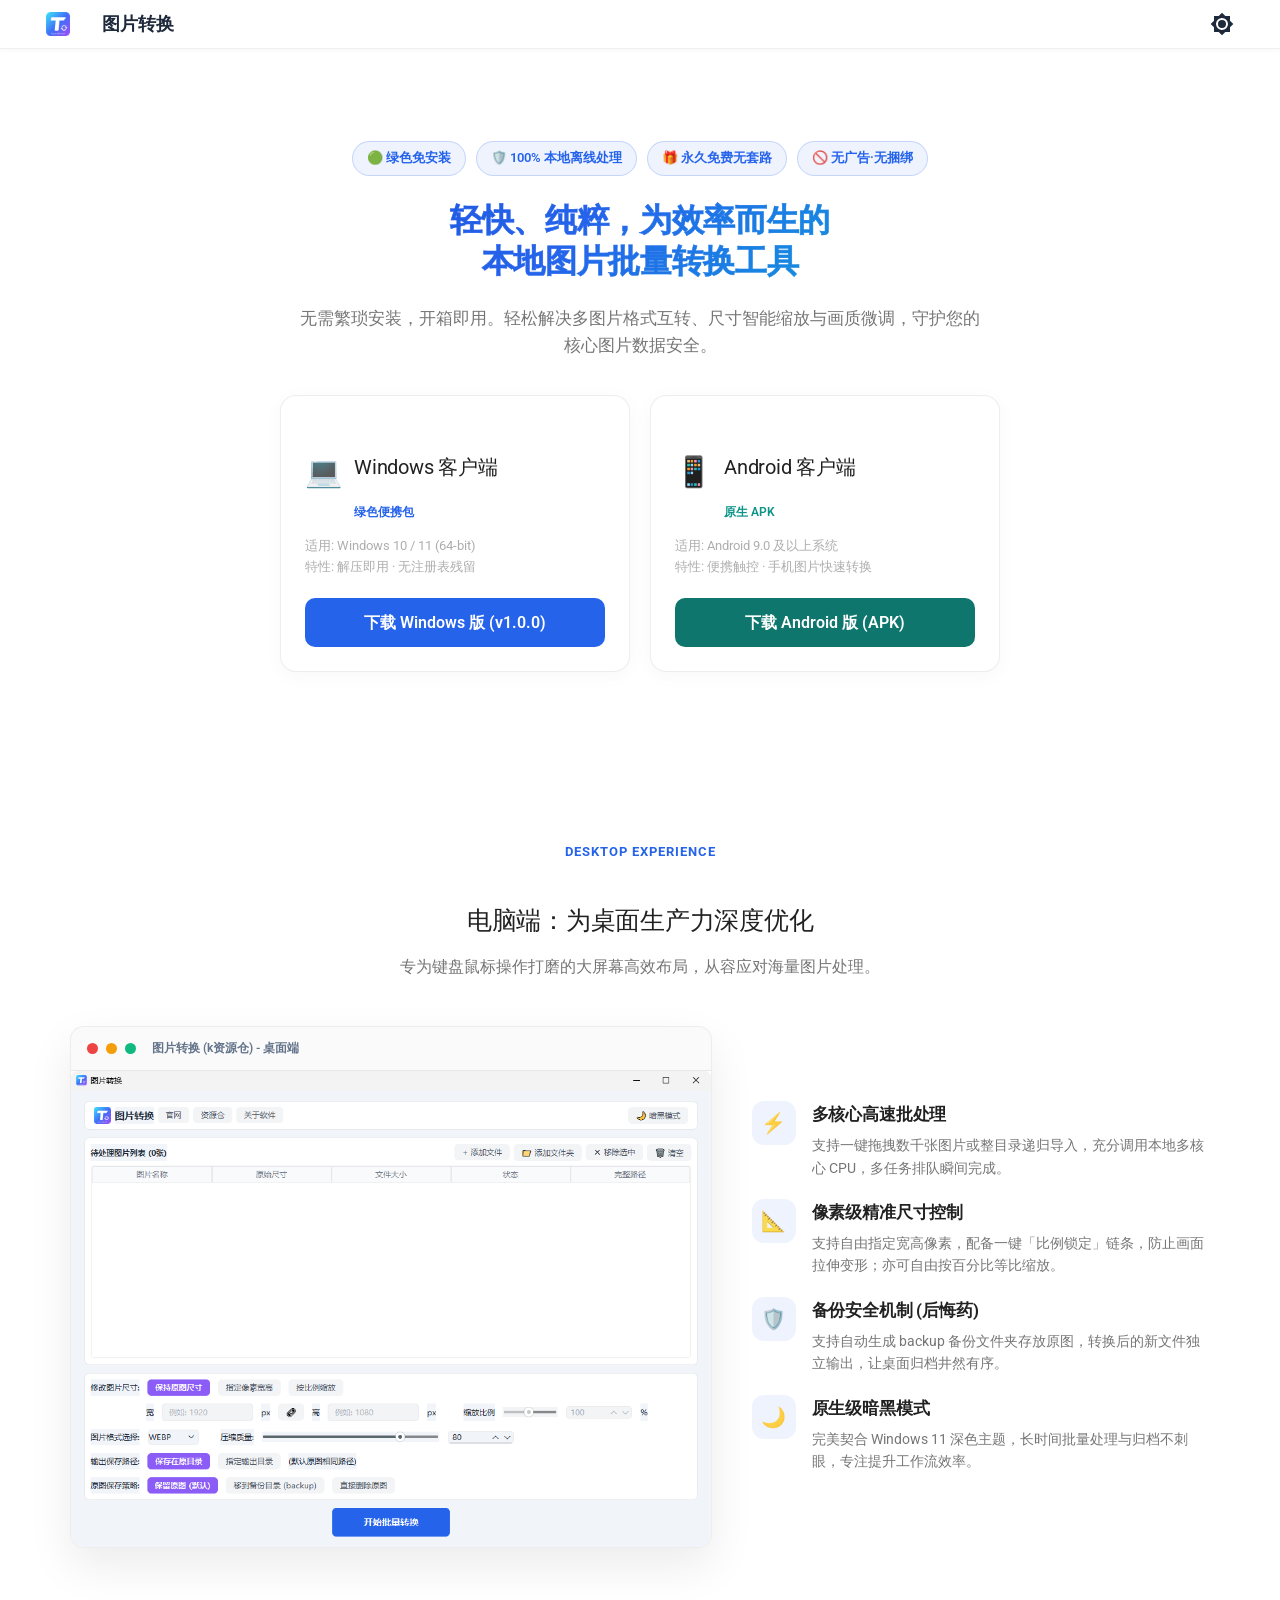
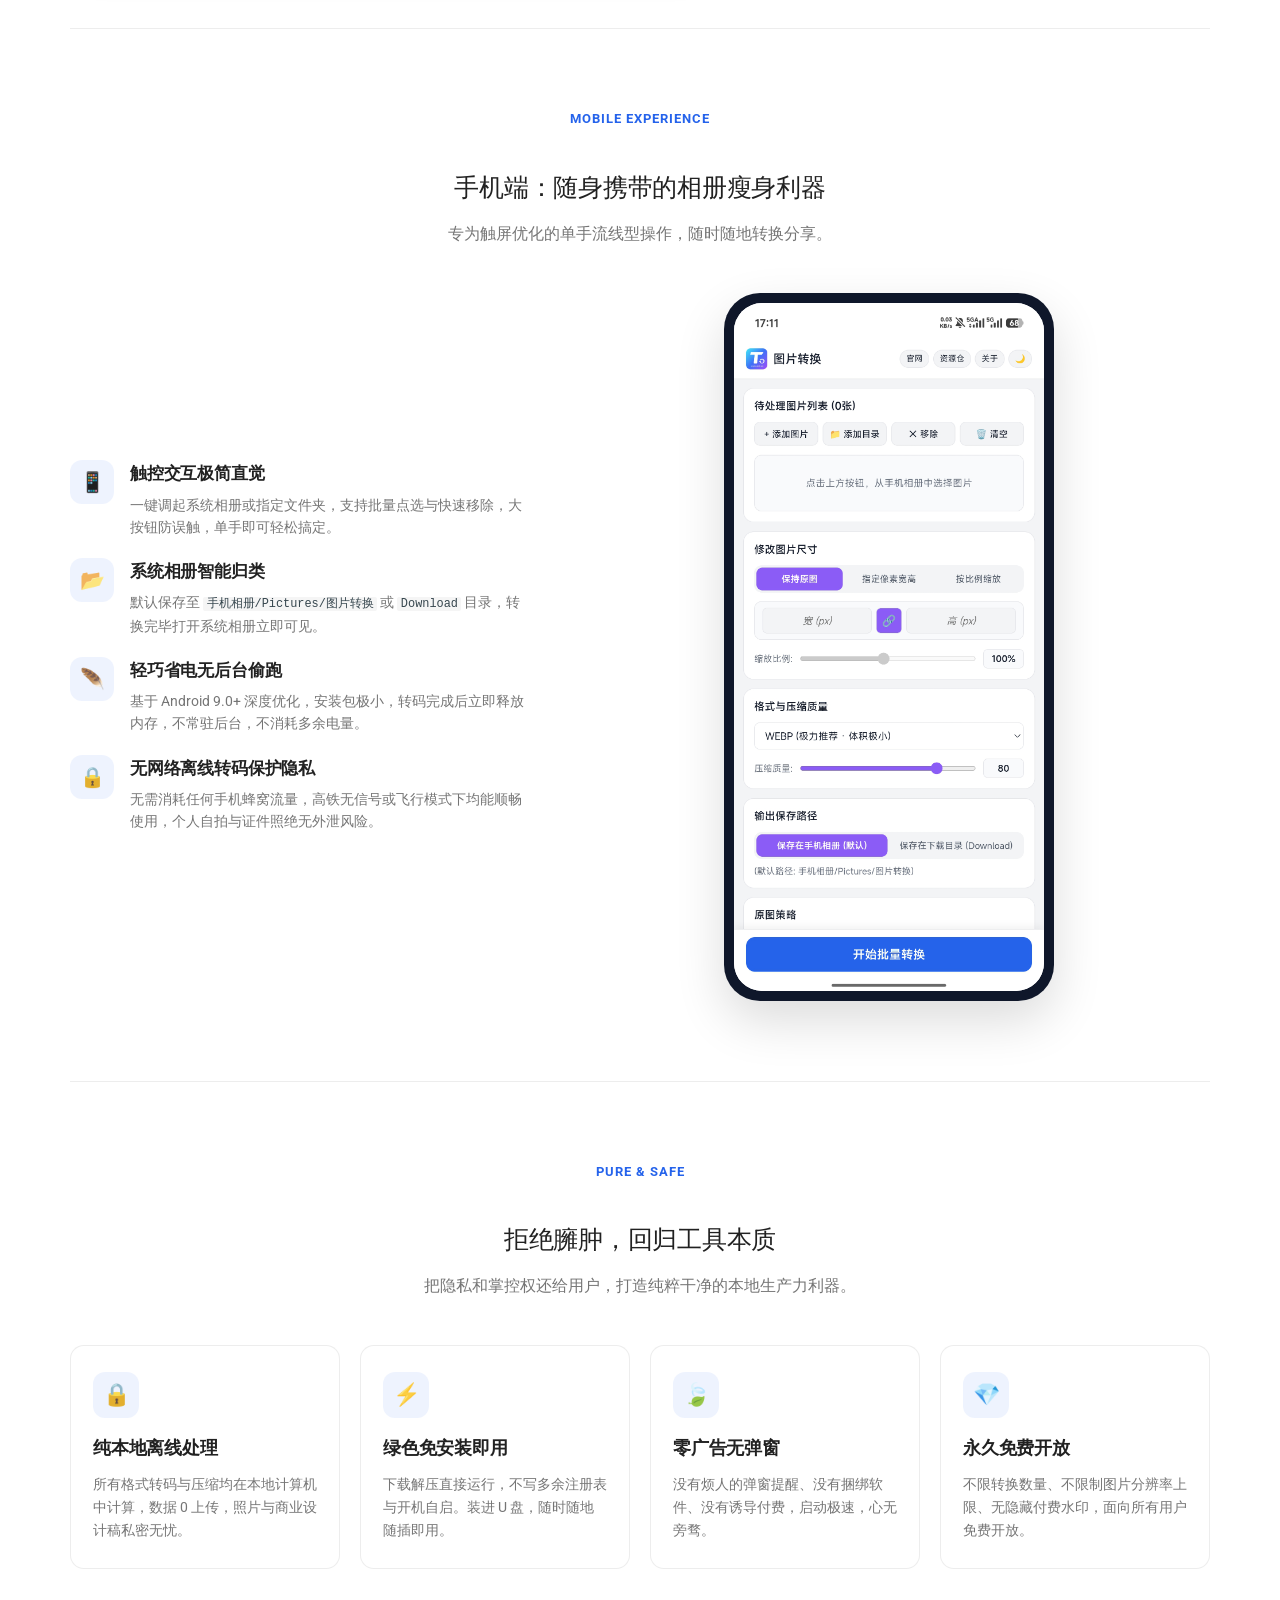
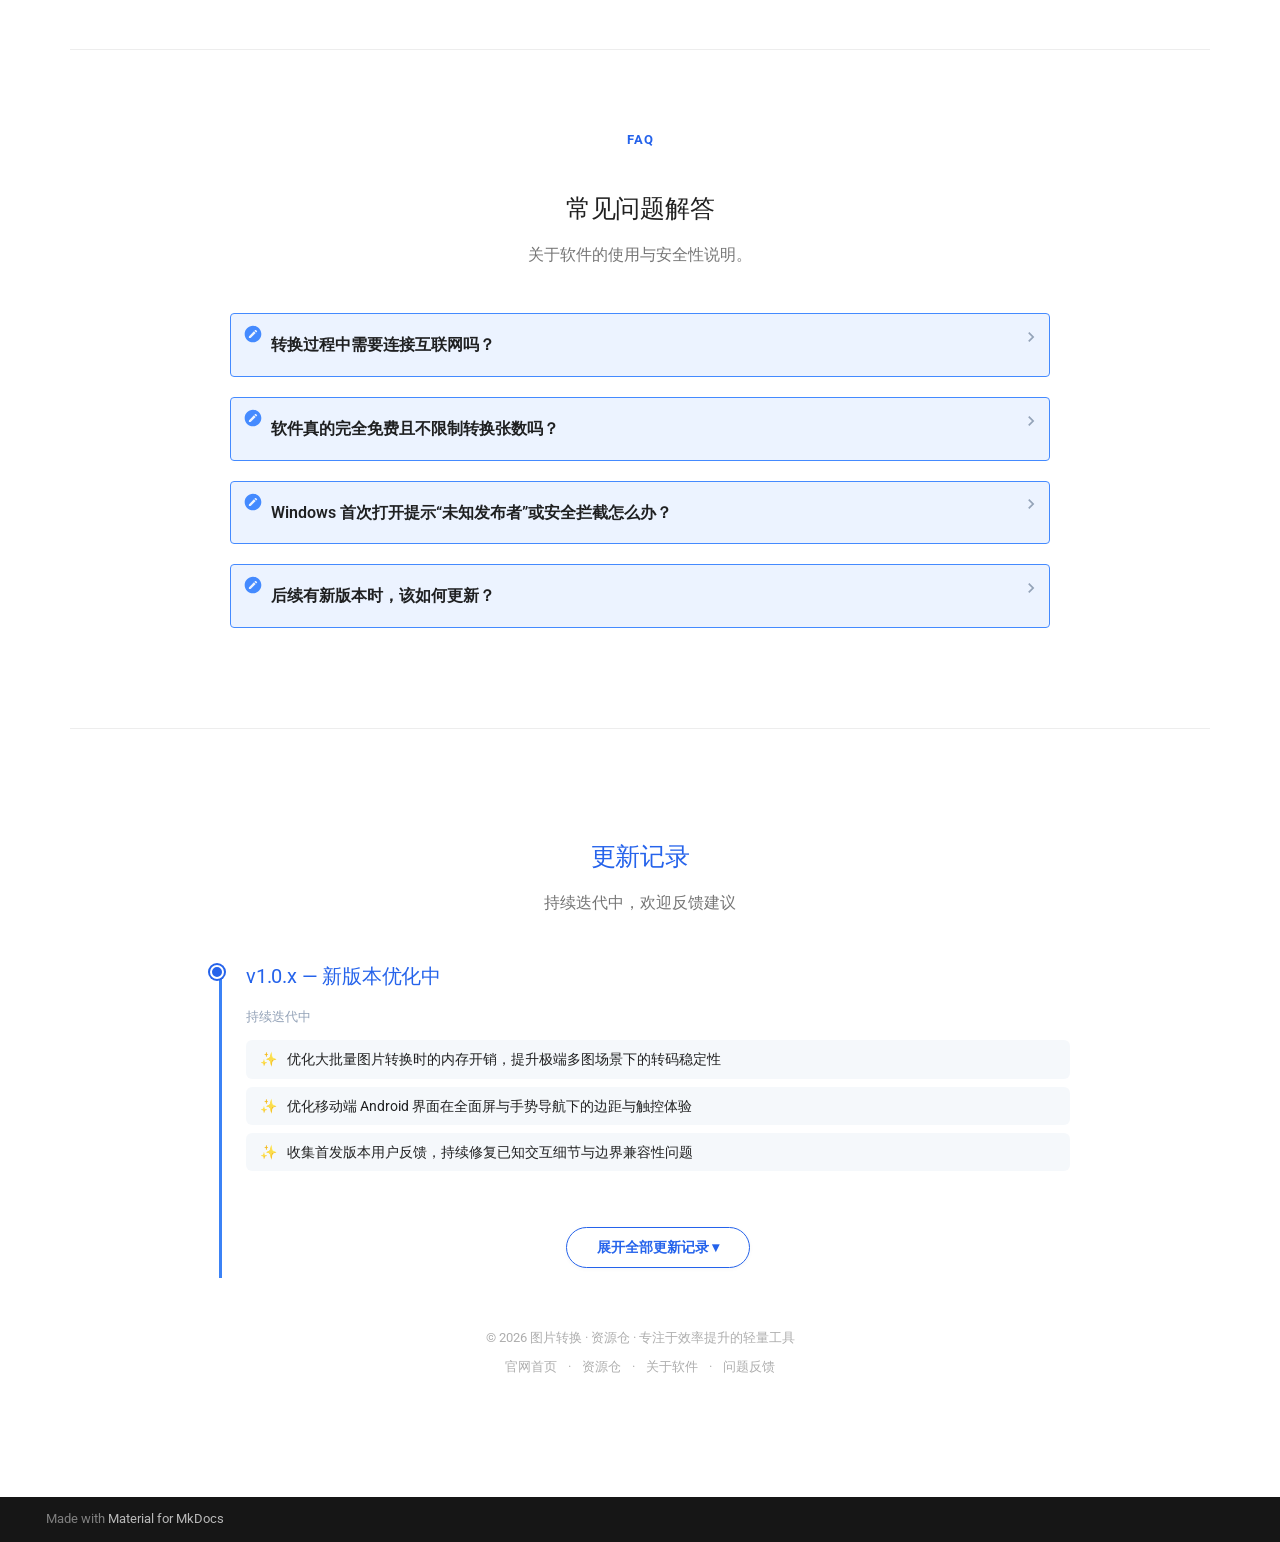
==== commit e93241b9: "Deployed e14acd6 with MkDocs version: 1.6.1" ====
--- a/index.html
+++ b/index.html
@@ -16,7 +16,7 @@
         
       
       
-      <link rel="icon" href="assets/images/favicon.png">
+      <link rel="icon" href="assets/001.png">
       <meta name="generator" content="mkdocs-1.6.1, mkdocs-material-9.7.7">
     
     
@@ -47,6 +47,8 @@
       
     
     
+      <link rel="stylesheet" href="stylesheets/extra.css">
+    
     <script>__md_scope=new URL(".",location),__md_hash=e=>[...e].reduce(((e,_)=>(e<<5)-e+_.charCodeAt(0)),0),__md_get=(e,_=localStorage,t=__md_scope)=>JSON.parse(_.getItem(t.pathname+"."+e)),__md_set=(e,_,t=localStorage,a=__md_scope)=>{try{t.setItem(a.pathname+"."+e,JSON.stringify(_))}catch(e){}}</script>
     
       
@@ -58,10 +60,12 @@
   
     
     
-    
-    
-    
-    <body dir="ltr" data-md-color-scheme="default" data-md-color-primary="indigo" data-md-color-accent="indigo">
+      
+    
+    
+    
+    
+    <body dir="ltr" data-md-color-scheme="default" data-md-color-primary="white" data-md-color-accent="indigo">
   
     
     <input class="md-toggle" data-md-toggle="drawer" type="checkbox" id="__drawer" autocomplete="off">
@@ -69,11 +73,6 @@
     <label class="md-overlay" for="__drawer"></label>
     <div data-md-component="skip">
       
-        
-        <a href="#_1" class="md-skip">
-          跳转至
-        </a>
-      
     </div>
     <div data-md-component="announce">
       
@@ -88,8 +87,7 @@
   <nav class="md-header__inner md-grid" aria-label="页眉">
     <a href="." title="图片转换" class="md-header__button md-logo" aria-label="图片转换" data-md-component="logo">
       
-  
-  <svg xmlns="http://www.w3.org/2000/svg" viewBox="0 0 24 24"><path d="M12 8a3 3 0 0 0 3-3 3 3 0 0 0-3-3 3 3 0 0 0-3 3 3 3 0 0 0 3 3m0 3.54C9.64 9.35 6.5 8 3 8v11c3.5 0 6.64 1.35 9 3.54 2.36-2.19 5.5-3.54 9-3.54V8c-3.5 0-6.64 1.35-9 3.54"/></svg>
+  <img src="assets/001.png" alt="logo">
 
     </a>
     <label class="md-header__button md-icon" for="__drawer">
@@ -106,7 +104,7 @@
         <div class="md-header__topic" data-md-component="header-topic">
           <span class="md-ellipsis">
             
-              首页
+              Home
             
           </span>
         </div>
@@ -114,7 +112,33 @@
     </div>
     
       
-    
+        <form class="md-header__option" data-md-component="palette">
+  
+    
+    
+    
+    <input class="md-option" data-md-color-media="(prefers-color-scheme: light)" data-md-color-scheme="default" data-md-color-primary="white" data-md-color-accent="indigo"  aria-label="切换至暗色模式"  type="radio" name="__palette" id="__palette_0">
+    
+      <label class="md-header__button md-icon" title="切换至暗色模式" for="__palette_1" hidden>
+        <svg xmlns="http://www.w3.org/2000/svg" viewBox="0 0 24 24"><path d="M12 8a4 4 0 0 0-4 4 4 4 0 0 0 4 4 4 4 0 0 0 4-4 4 4 0 0 0-4-4m0 10a6 6 0 0 1-6-6 6 6 0 0 1 6-6 6 6 0 0 1 6 6 6 6 0 0 1-6 6m8-9.31V4h-4.69L12 .69 8.69 4H4v4.69L.69 12 4 15.31V20h4.69L12 23.31 15.31 20H20v-4.69L23.31 12z"/></svg>
+      </label>
+    
+  
+    
+    
+    
+    <input class="md-option" data-md-color-media="(prefers-color-scheme: dark)" data-md-color-scheme="slate" data-md-color-primary="slate" data-md-color-accent="indigo"  aria-label="切换至浅色模式"  type="radio" name="__palette" id="__palette_1">
+    
+      <label class="md-header__button md-icon" title="切换至浅色模式" for="__palette_0" hidden>
+        <svg xmlns="http://www.w3.org/2000/svg" viewBox="0 0 24 24"><path d="M12 18c-.89 0-1.74-.2-2.5-.55C11.56 16.5 13 14.42 13 12s-1.44-4.5-3.5-5.45C10.26 6.2 11.11 6 12 6a6 6 0 0 1 6 6 6 6 0 0 1-6 6m8-9.31V4h-4.69L12 .69 8.69 4H4v4.69L.69 12 4 15.31V20h4.69L12 23.31 15.31 20H20v-4.69L23.31 12z"/></svg>
+      </label>
+    
+  
+</form>
+      
+    
+    
+      <script>var palette=__md_get("__palette");if(palette&&palette.color){if("(prefers-color-scheme)"===palette.color.media){var media=matchMedia("(prefers-color-scheme: light)"),input=document.querySelector(media.matches?"[data-md-color-media='(prefers-color-scheme: light)']":"[data-md-color-media='(prefers-color-scheme: dark)']");palette.color.media=input.getAttribute("data-md-color-media"),palette.color.scheme=input.getAttribute("data-md-color-scheme"),palette.color.primary=input.getAttribute("data-md-color-primary"),palette.color.accent=input.getAttribute("data-md-color-accent")}for(var[key,value]of Object.entries(palette.color))document.body.setAttribute("data-md-color-"+key,value)}</script>
     
     
     
@@ -175,7 +199,9 @@
           
             
               
-              <div class="md-sidebar md-sidebar--primary" data-md-component="sidebar" data-md-type="navigation" >
+                
+              
+              <div class="md-sidebar md-sidebar--primary" data-md-component="sidebar" data-md-type="navigation" hidden>
                 <div class="md-sidebar__scrollwrap">
                   <div class="md-sidebar__inner">
                     
@@ -186,8 +212,7 @@
   <label class="md-nav__title" for="__drawer">
     <a href="." title="图片转换" class="md-nav__button md-logo" aria-label="图片转换" data-md-component="logo">
       
-  
-  <svg xmlns="http://www.w3.org/2000/svg" viewBox="0 0 24 24"><path d="M12 8a3 3 0 0 0 3-3 3 3 0 0 0-3-3 3 3 0 0 0-3 3 3 3 0 0 0 3 3m0 3.54C9.64 9.35 6.5 8 3 8v11c3.5 0 6.64 1.35 9 3.54 2.36-2.19 5.5-3.54 9-3.54V8c-3.5 0-6.64 1.35-9 3.54"/></svg>
+  <img src="assets/001.png" alt="logo">
 
     </a>
     图片转换
@@ -208,8 +233,6 @@
       <input class="md-nav__toggle md-toggle" type="checkbox" id="__toc">
       
       
-        
-      
       
       <a href="." class="md-nav__link md-nav__link--active">
         
@@ -218,7 +241,7 @@
   <span class="md-ellipsis">
     
   
-    首页
+    Home
   
 
     
@@ -240,7 +263,9 @@
             
             
               
-              <div class="md-sidebar md-sidebar--secondary" data-md-component="sidebar" data-md-type="toc" >
+                
+              
+              <div class="md-sidebar md-sidebar--secondary" data-md-component="sidebar" data-md-type="toc" hidden>
                 <div class="md-sidebar__scrollwrap">
                   <div class="md-sidebar__inner">
                     
@@ -248,8 +273,6 @@
 <nav class="md-nav md-nav--secondary" aria-label="目录">
   
   
-  
-    
   
   
 </nav>
@@ -264,24 +287,350 @@
               <article class="md-content__inner md-typeset">
                 
                   
-
-
-
-<h1 id="_1">欢迎访问新站点</h1>
-<p>这里是全新制作的站点首页。</p>
-<div class="grid cards" markdown>
-
--   :material-clock-fast:{ .lg .middle } __快速导航__
-
-    ---
-
-    分类索引与功能入口说明。
-
--   :material-folder-multiple:{ .lg .middle } __资源汇总__
-
-    ---
-
-    相关文档与更新日志。
+  
+
+
+
+
+<div class="landing-wrap">
+
+  <!-- ================= 第 1 屏：Hero 首屏 ================= -->
+  <section class="hero-screen">
+    <div class="badge-group">
+      <span class="badge-item">🟢 绿色免安装</span>
+      <span class="badge-item">🛡️ 100% 本地离线处理</span>
+      <span class="badge-item">🎁 永久免费无套路</span>
+      <span class="badge-item">🚫 无广告·无捆绑</span>
+    </div>
+
+    <!-- 针对反馈加粗、放大、时尚蓝青渐变的主标题 -->
+    <h1 class="hero-title">轻快、纯粹，为效率而生的<br>本地图片批量转换工具</h1>
+    <p class="hero-desc">无需繁琐安装，开箱即用。轻松解决多图片格式互转、尺寸智能缩放与画质微调，守护您的核心图片数据安全。</p>
+
+    <!-- 双端直接下载入口卡片 -->
+    <div class="download-grid">
+      <!-- Windows 下载卡片 -->
+      <div class="dl-card">
+        <div>
+          <div class="dl-card-header">
+            <span class="dl-icon">💻</span>
+            <div>
+              <h3 class="dl-card-title">Windows 客户端</h3>
+              <span class="dl-tag-blue">绿色便携包</span>
+            </div>
+          </div>
+          <div class="dl-card-meta">
+            适用: Windows 10 / 11 (64-bit)<br>
+            特性: 解压即用 · 无注册表残留
+          </div>
+        </div>
+        <a href="#changelog" class="dl-btn">下载 Windows 版 (v1.0.0)</a>
+      </div>
+
+      <!-- Android 下载卡片 -->
+      <div class="dl-card">
+        <div>
+          <div class="dl-card-header">
+            <span class="dl-icon">📱</span>
+            <div>
+              <h3 class="dl-card-title">Android 客户端</h3>
+              <span class="dl-tag-green">原生 APK</span>
+            </div>
+          </div>
+          <div class="dl-card-meta">
+            适用: Android 9.0 及以上系统<br>
+            特性: 便携触控 · 手机图片快速转换
+          </div>
+        </div>
+        <a href="#changelog" class="dl-btn dl-btn-green">下载 Android 版 (APK)</a>
+      </div>
+    </div>
+  </section>
+
+
+  <!-- ================= 第 2 屏：电脑端专屏展示 (Windows 10/11) ================= -->
+  <section class="section-block">
+    <div class="section-header">
+      <div class="section-tag">Desktop Experience</div>
+      <h2 class="section-title">电脑端：为桌面生产力深度优化</h2>
+      <p class="section-subtitle">专为键盘鼠标操作打磨的大屏幕高效布局，从容应对海量图片处理。</p>
+    </div>
+
+    <div class="device-showcase-grid">
+      <!-- 电脑端窗口展示 (assets/002.png) -->
+      <div class="pc-window-box">
+        <div class="pc-window-header">
+          <span class="w-dot w-dot-red"></span>
+          <span class="w-dot w-dot-yellow"></span>
+          <span class="w-dot w-dot-green"></span>
+          <span style="font-size:12px; font-weight:600; color:#64748b; margin-left:8px;">图片转换 (k资源仓) - 桌面端</span>
+        </div>
+        <img class="pc-window-img" src="assets/002.png" alt="图片转换 Windows 电脑端界面预览" onerror="this.onerror=null; this.src='https://via.placeholder.com/900x560?text=PC+Preview+(assets/002.png)';">
+      </div>
+
+      <!-- 电脑端重点介绍 -->
+      <div class="device-feature-list">
+        <div class="device-feature-item">
+          <div class="device-feature-icon">⚡</div>
+          <div class="device-feature-text">
+            <h4>多核心高速批处理</h4>
+            <p>支持一键拖拽数千张图片或整目录递归导入，充分调用本地多核心 CPU，多任务排队瞬间完成。</p>
+          </div>
+        </div>
+
+        <div class="device-feature-item">
+          <div class="device-feature-icon">📐</div>
+          <div class="device-feature-text">
+            <h4>像素级精准尺寸控制</h4>
+            <p>支持自由指定宽高像素，配备一键「比例锁定」链条，防止画面拉伸变形；亦可自由按百分比等比缩放。</p>
+          </div>
+        </div>
+
+        <div class="device-feature-item">
+          <div class="device-feature-icon">🛡️</div>
+          <div class="device-feature-text">
+            <h4>备份安全机制 (后悔药)</h4>
+            <p>支持自动生成 backup 备份文件夹存放原图，转换后的新文件独立输出，让桌面归档井然有序。</p>
+          </div>
+        </div>
+
+        <div class="device-feature-item">
+          <div class="device-feature-icon">🌙</div>
+          <div class="device-feature-text">
+            <h4>原生级暗黑模式</h4>
+            <p>完美契合 Windows 11 深色主题，长时间批量处理与归档不刺眼，专注提升工作流效率。</p>
+          </div>
+        </div>
+      </div>
+    </div>
+  </section>
+
+
+  <!-- ================= 第 3 屏：手机端专屏展示 (Android 9.0+) ================= -->
+  <section class="section-block">
+    <div class="section-header">
+      <div class="section-tag">Mobile Experience</div>
+      <h2 class="section-title">手机端：随身携带的相册瘦身利器</h2>
+      <p class="section-subtitle">专为触屏优化的单手流线型操作，随时随地转换分享。</p>
+    </div>
+
+    <div class="device-showcase-grid reverse">
+      <!-- 手机端重点介绍 -->
+      <div class="device-feature-list">
+        <div class="device-feature-item">
+          <div class="device-feature-icon">📱</div>
+          <div class="device-feature-text">
+            <h4>触控交互极简直觉</h4>
+            <p>一键调起系统相册或指定文件夹，支持批量点选与快速移除，大按钮防误触，单手即可轻松搞定。</p>
+          </div>
+        </div>
+
+        <div class="device-feature-item">
+          <div class="device-feature-icon">📂</div>
+          <div class="device-feature-text">
+            <h4>系统相册智能归类</h4>
+            <p>默认保存至 <code>手机相册/Pictures/图片转换</code> 或 <code>Download</code> 目录，转换完毕打开系统相册立即可见。</p>
+          </div>
+        </div>
+
+        <div class="device-feature-item">
+          <div class="device-feature-icon">🪶</div>
+          <div class="device-feature-text">
+            <h4>轻巧省电无后台偷跑</h4>
+            <p>基于 Android 9.0+ 深度优化，安装包极小，转码完成后立即释放内存，不常驻后台，不消耗多余电量。</p>
+          </div>
+        </div>
+
+        <div class="device-feature-item">
+          <div class="device-feature-icon">🔒</div>
+          <div class="device-feature-text">
+            <h4>无网络离线转码保护隐私</h4>
+            <p>无需消耗任何手机蜂窝流量，高铁无信号或飞行模式下均能顺畅使用，个人自拍与证件照绝无外泄风险。</p>
+          </div>
+        </div>
+      </div>
+
+      <!-- 手机端界面展示 (assets/003.png) -->
+      <div class="phone-mockup-wrap">
+        <div class="phone-mockup">
+          <div class="phone-screen">
+            <img class="phone-img" src="assets/003.png" alt="图片转换 Android 手机端界面预览" onerror="this.onerror=null; this.src='https://via.placeholder.com/380x680?text=Android+Preview+(assets/003.png)';">
+          </div>
+        </div>
+      </div>
+    </div>
+  </section>
+
+
+  <!-- ================= 第 4 屏：安全与纯粹理念 ================= -->
+  <section class="section-block">
+    <div class="section-header">
+      <div class="section-tag">Pure & Safe</div>
+      <h2 class="section-title">拒绝臃肿，回归工具本质</h2>
+      <p class="section-subtitle">把隐私和掌控权还给用户，打造纯粹干净的本地生产力利器。</p>
+    </div>
+
+    <div class="card-grid-4">
+      <div class="feature-box">
+        <div class="feature-icon-badge">🔒</div>
+        <h4>纯本地离线处理</h4>
+        <p>所有格式转码与压缩均在本地计算机中计算，数据 0 上传，照片与商业设计稿私密无忧。</p>
+      </div>
+
+      <div class="feature-box">
+        <div class="feature-icon-badge">⚡</div>
+        <h4>绿色免安装即用</h4>
+        <p>下载解压直接运行，不写多余注册表与开机自启。装进 U 盘，随时随地随插即用。</p>
+      </div>
+
+      <div class="feature-box">
+        <div class="feature-icon-badge">🍃</div>
+        <h4>零广告无弹窗</h4>
+        <p>没有烦人的弹窗提醒、没有捆绑软件、没有诱导付费，启动极速，心无旁骛。</p>
+      </div>
+
+      <div class="feature-box">
+        <div class="feature-icon-badge">💎</div>
+        <h4>永久免费开放</h4>
+        <p>不限转换数量、不限制图片分辨率上限、无隐藏付费水印，面向所有用户免费开放。</p>
+      </div>
+    </div>
+  </section>
+
+
+  <!-- ================= 第 5 屏：常见问题 FAQ ================= -->
+  <section class="section-block">
+    <div class="section-header">
+      <div class="section-tag">FAQ</div>
+      <h2 class="section-title">常见问题解答</h2>
+      <p class="section-subtitle">关于软件的使用与安全性说明。</p>
+    </div>
+
+    <div class="faq-wrap">
+      <details class="faq-item">
+        <summary>转换过程中需要连接互联网吗？</summary>
+        <div class="faq-answer">完全不需要。软件的所有核心转码与尺寸缩放库均封装在本地程序内，拔掉网线或离线状态下同样可以满速运行。</div>
+      </details>
+
+      <details class="faq-item">
+        <summary>软件真的完全免费且不限制转换张数吗？</summary>
+        <div class="faq-answer">是的。无论是 1 张、100 张还是上千张图片，均可一次性加入队列批量完成，无隐藏付费，无数量门槛。</div>
+      </details>
+
+      <details class="faq-item">
+        <summary>Windows 首次打开提示“未知发布者”或安全拦截怎么办？</summary>
+        <div class="faq-answer">由于个人开发的绿色便携软件未采购昂贵的企业签名证书，Windows SmartScreen 可能会产生常规拦截提示。点击「更多信息」并选择「仍要运行」即可正常开启，软件保证无任何后门与病毒行为。</div>
+      </details>
+
+      <details class="faq-item">
+        <summary>后续有新版本时，该如何更新？</summary>
+        <div class="faq-answer">软件为绿色便携版本，未来发布新版本只需在本页面下载最新的绿色包，解压覆盖旧文件即可完成更新。</div>
+      </details>
+    </div>
+  </section>
+
+
+<!-- ================= 第 6 屏：更新记录时间线 (纯净版) ================= -->
+  <section class="changelog-section" id="changelog">
+    <div class="section-header">
+      <h2 class="section-title" style="color: #2563eb;">更新记录</h2>
+      <p class="section-subtitle">持续迭代中，欢迎反馈建议</p>
+    </div>
+
+    <div class="changelog-timeline">
+
+      <!-- 节点 1: 最新版本 (默认可见) -->
+      <div class="timeline-item">
+        <div class="timeline-node"></div>
+        <div class="timeline-header">
+          <h3 class="timeline-version-title">v1.0.x — 新版本优化中</h3>
+          <div class="timeline-date">持续迭代中</div>
+        </div>
+        <div class="timeline-content-list">
+          <div class="timeline-entry">
+            <span class="entry-icon">✨</span>
+            <div>优化大批量图片转换时的内存开销，提升极端多图场景下的转码稳定性</div>
+          </div>
+          <div class="timeline-entry">
+            <span class="entry-icon">✨</span>
+            <div>优化移动端 Android 界面在全面屏与手势导航下的边距与触控体验</div>
+          </div>
+          <div class="timeline-entry">
+            <span class="entry-icon">✨</span>
+            <div>收集首发版本用户反馈，持续修复已知交互细节与边界兼容性问题</div>
+          </div>
+        </div>
+      </div>
+
+      <!-- 纯净折叠器：历史版本收纳 -->
+      <details class="timeline-details">
+        <!-- 展开后顺延显示的历史条目 -->
+        <div class="timeline-history-items">
+          <div class="timeline-item">
+            <div class="timeline-node"></div>
+            <div class="timeline-header">
+              <h3 class="timeline-version-title">v1.0.0 — 图片转换工具诞生</h3>
+              <div class="timeline-date">首发正式版</div>
+            </div>
+            <div class="timeline-content-list">
+              <div class="timeline-entry">
+                <span class="entry-icon">🛡️</span>
+                <div>纯本地离线处理：所有转码均在本地硬件执行，数据 0 上传，彻底保护个人与商业图像隐私</div>
+              </div>
+              <div class="timeline-entry">
+                <span class="entry-icon">✨</span>
+                <div>绿色便携无广告：单文件即下即用，不写入无关注册表，零弹窗、零诱导推广</div>
+              </div>
+              <div class="timeline-entry">
+                <span class="entry-icon">✨</span>
+                <div>主流多格式互转：深度支持 WebP、PNG、JPG/JPEG 等现代主流格式双向高速转码</div>
+              </div>
+              <div class="timeline-entry">
+                <span class="entry-icon">✨</span>
+                <div>图片质量自由选择：提供 1~100 无级质量滑块调节，精准平衡图像体积与清晰度</div>
+              </div>
+              <div class="timeline-entry">
+                <span class="entry-icon">✨</span>
+                <div>3 大尺寸重塑模式：支持保持原图尺寸、指定像素宽高（配备比例锁定）及百分比自由缩放</div>
+              </div>
+              <div class="timeline-entry">
+                <span class="entry-icon">✨</span>
+                <div>输出路径与原图策略：支持保存至原目录或指定目录；原图支持保留、自动移至 backup 备份或直接清理</div>
+              </div>
+              <div class="timeline-entry">
+                <span class="entry-icon">✨</span>
+                <div>现代极简界面：扁平无多余层级设计，内置一键「暗黑模式」，夜间批量处理护眼更舒适</div>
+              </div>
+              <div class="timeline-entry">
+                <span class="entry-icon">✨</span>
+                <div>双端首发覆盖：同步发布 Windows 10/11 (64-bit) 桌面版 与 Android 9.0+ 移动版</div>
+              </div>
+            </div>
+          </div>
+        </div>
+
+        <!-- 位于底部的椭圆胶囊开关 -->
+        <summary>
+          <span class="timeline-pill-btn">
+            <span class="btn-text-open">展开全部更新记录 ▾</span>
+            <span class="btn-text-close">收起历史更新记录 ▴</span>
+          </span>
+        </summary>
+      </details>
+
+    </div>
+
+    <!-- 底部友链与版权 -->
+    <div class="custom-footer">
+      <div>© 2026 图片转换 · 资源仓 · 专注于效率提升的轻量工具</div>
+      <div style="margin-top: 8px;">
+        <a href="https://imgto.de5.net/">官网首页</a> ·
+        <a href="#">资源仓</a> ·
+        <a href="#">关于软件</a> ·
+        <a href="#">问题反馈</a>
+      </div>
+    </div>
+  </section>
 
 </div>
 
@@ -291,8 +640,13 @@
 
 
 
-
-
+  
+  
+
+
+
+
+  
 
 
 
@@ -333,7 +687,7 @@
     
       
       
-      <script id="__config" type="application/json">{"annotate": null, "base": ".", "features": ["navigation.instant", "navigation.sections"], "search": "assets/javascripts/workers/search.2c215733.min.js", "tags": null, "translations": {"clipboard.copied": "\u5df2\u590d\u5236", "clipboard.copy": "\u590d\u5236", "search.result.more.one": "\u5728\u8be5\u9875\u4e0a\u8fd8\u6709 1 \u4e2a\u7b26\u5408\u6761\u4ef6\u7684\u7ed3\u679c", "search.result.more.other": "\u5728\u8be5\u9875\u4e0a\u8fd8\u6709 # \u4e2a\u7b26\u5408\u6761\u4ef6\u7684\u7ed3\u679c", "search.result.none": "\u6ca1\u6709\u627e\u5230\u7b26\u5408\u6761\u4ef6\u7684\u7ed3\u679c", "search.result.one": "\u627e\u5230 1 \u4e2a\u7b26\u5408\u6761\u4ef6\u7684\u7ed3\u679c", "search.result.other": "# \u4e2a\u7b26\u5408\u6761\u4ef6\u7684\u7ed3\u679c", "search.result.placeholder": "\u952e\u5165\u4ee5\u5f00\u59cb\u641c\u7d22", "search.result.term.missing": "\u7f3a\u5c11", "select.version": "\u9009\u62e9\u5f53\u524d\u7248\u672c"}, "version": null}</script>
+      <script id="__config" type="application/json">{"annotate": null, "base": ".", "features": ["navigation.instant", "content.code.copy"], "search": "assets/javascripts/workers/search.2c215733.min.js", "tags": null, "translations": {"clipboard.copied": "\u5df2\u590d\u5236", "clipboard.copy": "\u590d\u5236", "search.result.more.one": "\u5728\u8be5\u9875\u4e0a\u8fd8\u6709 1 \u4e2a\u7b26\u5408\u6761\u4ef6\u7684\u7ed3\u679c", "search.result.more.other": "\u5728\u8be5\u9875\u4e0a\u8fd8\u6709 # \u4e2a\u7b26\u5408\u6761\u4ef6\u7684\u7ed3\u679c", "search.result.none": "\u6ca1\u6709\u627e\u5230\u7b26\u5408\u6761\u4ef6\u7684\u7ed3\u679c", "search.result.one": "\u627e\u5230 1 \u4e2a\u7b26\u5408\u6761\u4ef6\u7684\u7ed3\u679c", "search.result.other": "# \u4e2a\u7b26\u5408\u6761\u4ef6\u7684\u7ed3\u679c", "search.result.placeholder": "\u952e\u5165\u4ee5\u5f00\u59cb\u641c\u7d22", "search.result.term.missing": "\u7f3a\u5c11", "select.version": "\u9009\u62e9\u5f53\u524d\u7248\u672c"}, "version": null}</script>
     
     
       <script src="assets/javascripts/bundle.d7400e89.min.js"></script>
--- a/stylesheets/extra.css
+++ b/stylesheets/extra.css
@@ -0,0 +1,525 @@
+/* ==========================================================================
+   图片转换 (imgto.de5.net) 专用定制样式库 - 极简纯净版
+   ========================================================================== */
+
+/* 1. 顶部导航栏纯白与去搜索框 */
+.md-header {
+  background-color: #ffffff !important;
+  color: #1e293b !important;
+  box-shadow: 0 1px 4px rgba(0, 0, 0, 0.04) !important;
+  border-bottom: 1px solid rgba(0, 0, 0, 0.06);
+}
+.md-header__title,
+.md-header__button,
+.md-header__topic {
+  color: #1e293b !important;
+  font-weight: 700;
+}
+[data-md-color-scheme="slate"] .md-header {
+  background-color: #0f172a !important;
+  color: #f8fafc !important;
+  border-bottom: 1px solid rgba(255, 255, 255, 0.08);
+}
+[data-md-color-scheme="slate"] .md-header__title,
+[data-md-color-scheme="slate"] .md-header__button,
+[data-md-color-scheme="slate"] .md-header__topic {
+  color: #f8fafc !important;
+}
+.md-search {
+  display: none !important;
+}
+
+/* 2. MkDocs 基础排版重置 */
+.md-content__inner {
+  margin: 0 !important;
+  padding: 0 !important;
+  max-width: 100% !important;
+}
+.landing-wrap {
+  font-family: -apple-system, BlinkMacSystemFont, "Segoe UI", Roboto, "PingFang SC", "Hiragino Sans GB", "Microsoft YaHei", sans-serif;
+  color: var(--md-default-fg-color, #1e293b);
+  line-height: 1.6;
+  max-width: 1180px;
+  margin: 0 auto;
+  padding: 30px 20px 80px;
+  box-sizing: border-box;
+}
+
+/* 3. 徽章胶囊 */
+.badge-group {
+  display: flex;
+  flex-wrap: wrap;
+  justify-content: center;
+  gap: 10px;
+  margin-bottom: 24px;
+}
+.badge-item {
+  display: inline-flex;
+  align-items: center;
+  gap: 6px;
+  padding: 6px 14px;
+  border-radius: 9999px;
+  font-size: 13px;
+  font-weight: 600;
+  background: rgba(37, 99, 235, 0.08);
+  color: #2563eb;
+  border: 1px solid rgba(37, 99, 235, 0.2);
+}
+[data-md-color-scheme="slate"] .badge-item {
+  background: rgba(59, 130, 246, 0.15);
+  color: #60a5fa;
+  border-color: rgba(96, 165, 250, 0.3);
+}
+
+/* 4. Hero 区域：超粗渐变居中大标题 */
+.hero-screen {
+  text-align: center;
+  padding: 24px 0 50px;
+}
+.hero-title {
+  font-family: "PingFang SC", "Microsoft YaHei", -apple-system, BlinkMacSystemFont, "Segoe UI", sans-serif;
+  font-size: 54px;
+  font-weight: 900 !important;
+  line-height: 1.28;
+  letter-spacing: -0.5px;
+  text-align: center !important;
+  margin: 0 auto 22px !important;
+  max-width: 920px;
+  background: linear-gradient(135deg, #1d4ed8 0%, #2563eb 42%, #06b6d4 100%);
+  -webkit-background-clip: text;
+  -webkit-text-fill-color: transparent;
+  -webkit-text-stroke: 0.5px transparent;
+  display: block;
+}
+[data-md-color-scheme="slate"] .hero-title {
+  background: linear-gradient(135deg, #60a5fa 0%, #38bdf8 45%, #2dd4bf 100%);
+  -webkit-background-clip: text;
+  -webkit-text-fill-color: transparent;
+}
+.hero-desc {
+  font-size: 17px;
+  color: var(--md-default-fg-color--light, #64748b);
+  max-width: 680px;
+  margin: 0 auto 36px;
+  text-align: center;
+}
+
+/* 5. 双端下载卡片 */
+.download-grid {
+  display: grid;
+  grid-template-columns: repeat(2, 1fr);
+  gap: 20px;
+  max-width: 720px;
+  margin: 0 auto 40px;
+}
+.dl-card {
+  background: var(--md-default-bg-color, #ffffff);
+  border: 1px solid var(--md-default-fg-color--lightest, rgba(0, 0, 0, 0.08));
+  border-radius: 16px;
+  padding: 24px;
+  text-align: left;
+  box-shadow: 0 4px 20px rgba(0, 0, 0, 0.03);
+  display: flex;
+  flex-direction: column;
+  justify-content: space-between;
+  transition: transform 0.2s ease, box-shadow 0.2s ease, border-color 0.2s ease;
+}
+.dl-card:hover {
+  transform: translateY(-3px);
+  box-shadow: 0 12px 30px rgba(37, 99, 235, 0.1);
+  border-color: #2563eb;
+}
+.dl-card-header {
+  display: flex;
+  align-items: center;
+  gap: 12px;
+  margin-bottom: 12px;
+}
+.dl-icon { font-size: 30px; line-height: 1; }
+.dl-card-title { font-size: 18px; font-weight: 700; margin: 0; }
+.dl-tag-blue { font-size: 12px; color: #2563eb; font-weight: 600; }
+.dl-tag-green { font-size: 12px; color: #0d9488; font-weight: 600; }
+.dl-card-meta {
+  font-size: 13px;
+  color: var(--md-default-fg-color--lighter, #94a3b8);
+  margin-bottom: 20px;
+  line-height: 1.6;
+}
+.dl-btn {
+  display: block;
+  text-align: center;
+  background: #2563eb;
+  color: #ffffff !important;
+  font-weight: 600;
+  padding: 12px 18px;
+  border-radius: 10px;
+  text-decoration: none !important;
+  transition: background 0.2s ease;
+}
+.dl-btn:hover { background: #1d4ed8; }
+.dl-btn-green { background: #0f766e; }
+.dl-btn-green:hover { background: #115e59; }
+
+/* 6. 通用分屏区块 */
+.section-block {
+  padding: 80px 0;
+  border-bottom: 1px solid var(--md-default-fg-color--lightest, rgba(0, 0, 0, 0.06));
+}
+.section-header {
+  text-align: center;
+  max-width: 680px;
+  margin: 0 auto 46px;
+}
+.section-tag {
+  font-size: 13px;
+  font-weight: 700;
+  text-transform: uppercase;
+  letter-spacing: 1px;
+  color: #2563eb;
+  margin-bottom: 8px;
+}
+.section-title {
+  font-size: 32px;
+  font-weight: 800;
+  margin: 0 0 12px;
+  letter-spacing: -0.5px;
+}
+.section-subtitle {
+  font-size: 16px;
+  color: var(--md-default-fg-color--light, #64748b);
+  margin: 0;
+}
+
+/* 7. 电脑端与手机端专屏布局 */
+.device-showcase-grid {
+  display: grid;
+  grid-template-columns: 1.4fr 1fr;
+  gap: 40px;
+  align-items: center;
+}
+.device-showcase-grid.reverse {
+  grid-template-columns: 1fr 1.4fr;
+}
+.pc-window-box {
+  background: var(--md-default-bg-color, #ffffff);
+  border: 1px solid var(--md-default-fg-color--lightest, rgba(0, 0, 0, 0.08));
+  border-radius: 14px;
+  overflow: hidden;
+  box-shadow: 0 18px 45px rgba(0, 0, 0, 0.08);
+}
+.pc-window-header {
+  display: flex;
+  align-items: center;
+  gap: 8px;
+  padding: 12px 16px;
+  background: rgba(0, 0, 0, 0.02);
+  border-bottom: 1px solid var(--md-default-fg-color--lightest, rgba(0, 0, 0, 0.06));
+}
+.w-dot { width: 11px; height: 11px; border-radius: 50%; display: inline-block; }
+.w-dot-red { background: #ef4444; }
+.w-dot-yellow { background: #f59e0b; }
+.w-dot-green { background: #10b981; }
+.pc-window-img { width: 100%; height: auto; display: block; }
+
+.phone-mockup-wrap { display: flex; justify-content: center; }
+.phone-mockup {
+  width: 100%;
+  max-width: 330px;
+  background: #0f172a;
+  padding: 10px;
+  border-radius: 36px;
+  box-shadow: 0 20px 50px rgba(0, 0, 0, 0.14);
+}
+.phone-screen { border-radius: 28px; overflow: hidden; background: #ffffff; }
+.phone-img { width: 100%; height: auto; display: block; }
+
+.device-feature-list { display: flex; flex-direction: column; gap: 20px; }
+.device-feature-item { display: flex; gap: 16px; align-items: flex-start; }
+.device-feature-icon {
+  width: 44px;
+  height: 44px;
+  border-radius: 12px;
+  background: rgba(37, 99, 235, 0.08);
+  display: flex;
+  align-items: center;
+  justify-content: center;
+  font-size: 20px;
+  flex-shrink: 0;
+}
+[data-md-color-scheme="slate"] .device-feature-icon {
+  background: rgba(59, 130, 246, 0.15);
+}
+.device-feature-text h4 { font-size: 17px; font-weight: 700; margin: 0 0 6px; }
+.device-feature-text p {
+  font-size: 14px;
+  color: var(--md-default-fg-color--light, #64748b);
+  margin: 0;
+  line-height: 1.6;
+}
+
+/* 8. Bento 四宫格 */
+.card-grid-4 { display: grid; grid-template-columns: repeat(4, 1fr); gap: 20px; }
+.feature-box {
+  background: var(--md-default-bg-color, #ffffff);
+  border: 1px solid var(--md-default-fg-color--lightest, rgba(0, 0, 0, 0.08));
+  border-radius: 14px;
+  padding: 26px 22px;
+  transition: border-color 0.2s ease, transform 0.2s ease;
+}
+.feature-box:hover { border-color: #2563eb; transform: translateY(-2px); }
+.feature-icon-badge {
+  width: 46px;
+  height: 46px;
+  border-radius: 12px;
+  background: rgba(37, 99, 235, 0.08);
+  display: flex;
+  align-items: center;
+  justify-content: center;
+  font-size: 22px;
+  margin-bottom: 16px;
+}
+.feature-box h4 { font-size: 18px; font-weight: 700; margin: 0 0 10px; }
+.feature-box p {
+  font-size: 14px;
+  color: var(--md-default-fg-color--light, #64748b);
+  margin: 0;
+  line-height: 1.65;
+}
+
+/* 9. FAQ 手风琴 */
+.faq-wrap { max-width: 820px; margin: 0 auto; }
+.faq-item {
+  border: 1px solid var(--md-default-fg-color--lightest, rgba(0, 0, 0, 0.08));
+  border-radius: 12px;
+  margin-bottom: 14px;
+  background: var(--md-default-bg-color, #ffffff);
+  overflow: hidden;
+}
+.faq-item summary {
+  padding: 18px 20px;
+  font-weight: 600;
+  font-size: 16px;
+  cursor: pointer;
+  list-style: none;
+  display: flex;
+  justify-content: space-between;
+  align-items: center;
+}
+.faq-item summary::-webkit-details-marker { display: none; }
+.faq-item summary::after { content: "+"; font-size: 20px; font-weight: 400; color: #94a3b8; }
+.faq-item[open] summary::after { content: "−"; }
+.faq-answer {
+  padding: 0 20px 20px;
+  font-size: 14px;
+  color: var(--md-default-fg-color--light, #64748b);
+  line-height: 1.7;
+}
+
+/* ==========================================================================
+   10. 深度纯净时间线更新记录（彻底抹除一切 MkDocs 默认外框、图标与背景）
+   ========================================================================== */
+.changelog-section {
+  padding: 70px 0 40px;
+}
+.changelog-timeline {
+  position: relative;
+  max-width: 860px;
+  margin: 0 auto;
+  padding-left: 36px;
+}
+/* 核心左侧时间轴蓝线贯穿 */
+.changelog-timeline::before {
+  content: "";
+  position: absolute;
+  top: 12px;
+  bottom: 0px;
+  left: 9px;
+  width: 2.5px;
+  background: #3b82f6;
+}
+.timeline-item {
+  position: relative;
+  margin-bottom: 32px;
+}
+/* 实心圆形节点 */
+.timeline-node {
+  position: absolute;
+  left: -36px;
+  top: 4px;
+  width: 14px;
+  height: 14px;
+  border-radius: 50%;
+  background: #2563eb;
+  border: 2.5px solid #ffffff;
+  box-shadow: 0 0 0 2px #2563eb;
+}
+[data-md-color-scheme="slate"] .timeline-node {
+  border-color: #0f172a;
+}
+.timeline-header {
+  margin-bottom: 12px;
+}
+.timeline-version-title {
+  font-size: 19px;
+  font-weight: 800;
+  color: #2563eb;
+  margin: 0 0 4px;
+}
+[data-md-color-scheme="slate"] .timeline-version-title {
+  color: #60a5fa;
+}
+.timeline-date {
+  font-size: 13px;
+  color: #94a3b8;
+}
+
+/* 核心调整：去除各条目的厚重白框与阴影，改为平整微透底色 */
+.timeline-content-list {
+  display: flex;
+  flex-direction: column;
+  gap: 8px;
+}
+.timeline-entry {
+  display: flex;
+  align-items: baseline;
+  gap: 10px;
+  padding: 8px 14px;
+  border-radius: 6px;
+  background: rgba(241, 245, 249, 0.7); /* 极简浅灰蓝底色，无任何白框与投影 */
+  border: none !important;
+  box-shadow: none !important;
+  font-size: 14px;
+  line-height: 1.6;
+  color: var(--md-default-fg-color, #334155);
+}
+[data-md-color-scheme="slate"] .timeline-entry {
+  background: rgba(255, 255, 255, 0.05);
+  color: #cbd5e1;
+}
+.entry-icon {
+  font-size: 14px;
+  flex-shrink: 0;
+}
+
+/* 核心调整：完全强力重置 MkDocs Material 自带的 details 边框、背景及左上角铅笔图标 */
+.md-typeset details.timeline-details,
+.md-typeset details.timeline-details[open],
+details.timeline-details,
+details.timeline-details[open] {
+  background-color: transparent !important;
+  background: transparent !important;
+  border: none !important;
+  border-left: none !important;
+  box-shadow: none !important;
+  padding: 0 !important;
+  margin: 0 !important;
+  outline: none !important;
+  display: flex !important;
+  flex-direction: column !important;
+}
+
+/* 强制消除 MkDocs 注入在 summary 上的背景条、边框、左侧小图标与右侧箭头 */
+.md-typeset details.timeline-details > summary,
+details.timeline-details > summary {
+  background-color: transparent !important;
+  background: transparent !important;
+  border: none !important;
+  box-shadow: none !important;
+  list-style: none !important;
+  outline: none !important;
+  display: flex !important;
+  justify-content: center !important;
+  align-items: center !important;
+  padding: 24px 0 10px !important;
+  margin: 0 !important;
+  cursor: pointer !important;
+  order: 2 !important; /* 关键：确保按钮始终沉底展示在列表最下方 */
+}
+.md-typeset details.timeline-details > summary::-webkit-details-marker,
+details.timeline-details > summary::-webkit-details-marker {
+  display: none !important;
+}
+.md-typeset details.timeline-details > summary::before,
+.md-typeset details.timeline-details > summary::after,
+details.timeline-details > summary::before,
+details.timeline-details > summary::after {
+  display: none !important;
+  content: none !important;
+}
+
+/* 展开内容的显示顺序处于按钮之上 */
+.timeline-history-items {
+  order: 1 !important;
+}
+
+/* 图 2 同款居中胶囊按钮 */
+.timeline-pill-btn {
+  display: inline-flex;
+  align-items: center;
+  justify-content: center;
+  padding: 8px 30px;
+  border-radius: 9999px;
+  border: 1.5px solid #2563eb !important;
+  background: #ffffff !important;
+  color: #2563eb !important;
+  font-size: 14px;
+  font-weight: 600;
+  box-shadow: 0 1px 4px rgba(0, 0, 0, 0.04);
+  transition: all 0.2s ease;
+  user-select: none;
+}
+.timeline-pill-btn:hover {
+  background: #2563eb !important;
+  color: #ffffff !important;
+}
+[data-md-color-scheme="slate"] .timeline-pill-btn {
+  background: #0f172a !important;
+  border-color: #60a5fa !important;
+  color: #60a5fa !important;
+}
+[data-md-color-scheme="slate"] .timeline-pill-btn:hover {
+  background: #2563eb !important;
+  color: #ffffff !important;
+}
+
+/* 展开与收起文字切换 */
+.timeline-details .btn-text-close { display: none; }
+.timeline-details .btn-text-open { display: inline; }
+.timeline-details[open] .btn-text-open { display: none; }
+.timeline-details[open] .btn-text-close { display: inline; }
+
+/* 11. 页脚 */
+.custom-footer {
+  text-align: center;
+  padding-top: 50px;
+  font-size: 13px;
+  color: var(--md-default-fg-color--lighter, #94a3b8);
+}
+.custom-footer a { color: inherit; margin: 0 8px; }
+
+/* 12. 手机端响应式 */
+@media (max-width: 992px) {
+  .device-showcase-grid,
+  .device-showcase-grid.reverse {
+    grid-template-columns: 1fr;
+    gap: 32px;
+  }
+  .card-grid-4 { grid-template-columns: repeat(2, 1fr); }
+}
+
+@media (max-width: 768px) {
+  .landing-wrap { padding: 16px 14px 60px; }
+  .section-block { padding: 48px 0; }
+  .hero-title { font-size: 34px !important; line-height: 1.3; }
+  .hero-desc { font-size: 15px; }
+  .section-title { font-size: 24px; }
+  
+  .download-grid,
+  .card-grid-4 {
+    grid-template-columns: 1fr;
+    gap: 16px;
+  }
+  .changelog-timeline { padding-left: 28px; }
+  .changelog-timeline::before { left: 7px; }
+  .timeline-node { left: -28px; }
+}
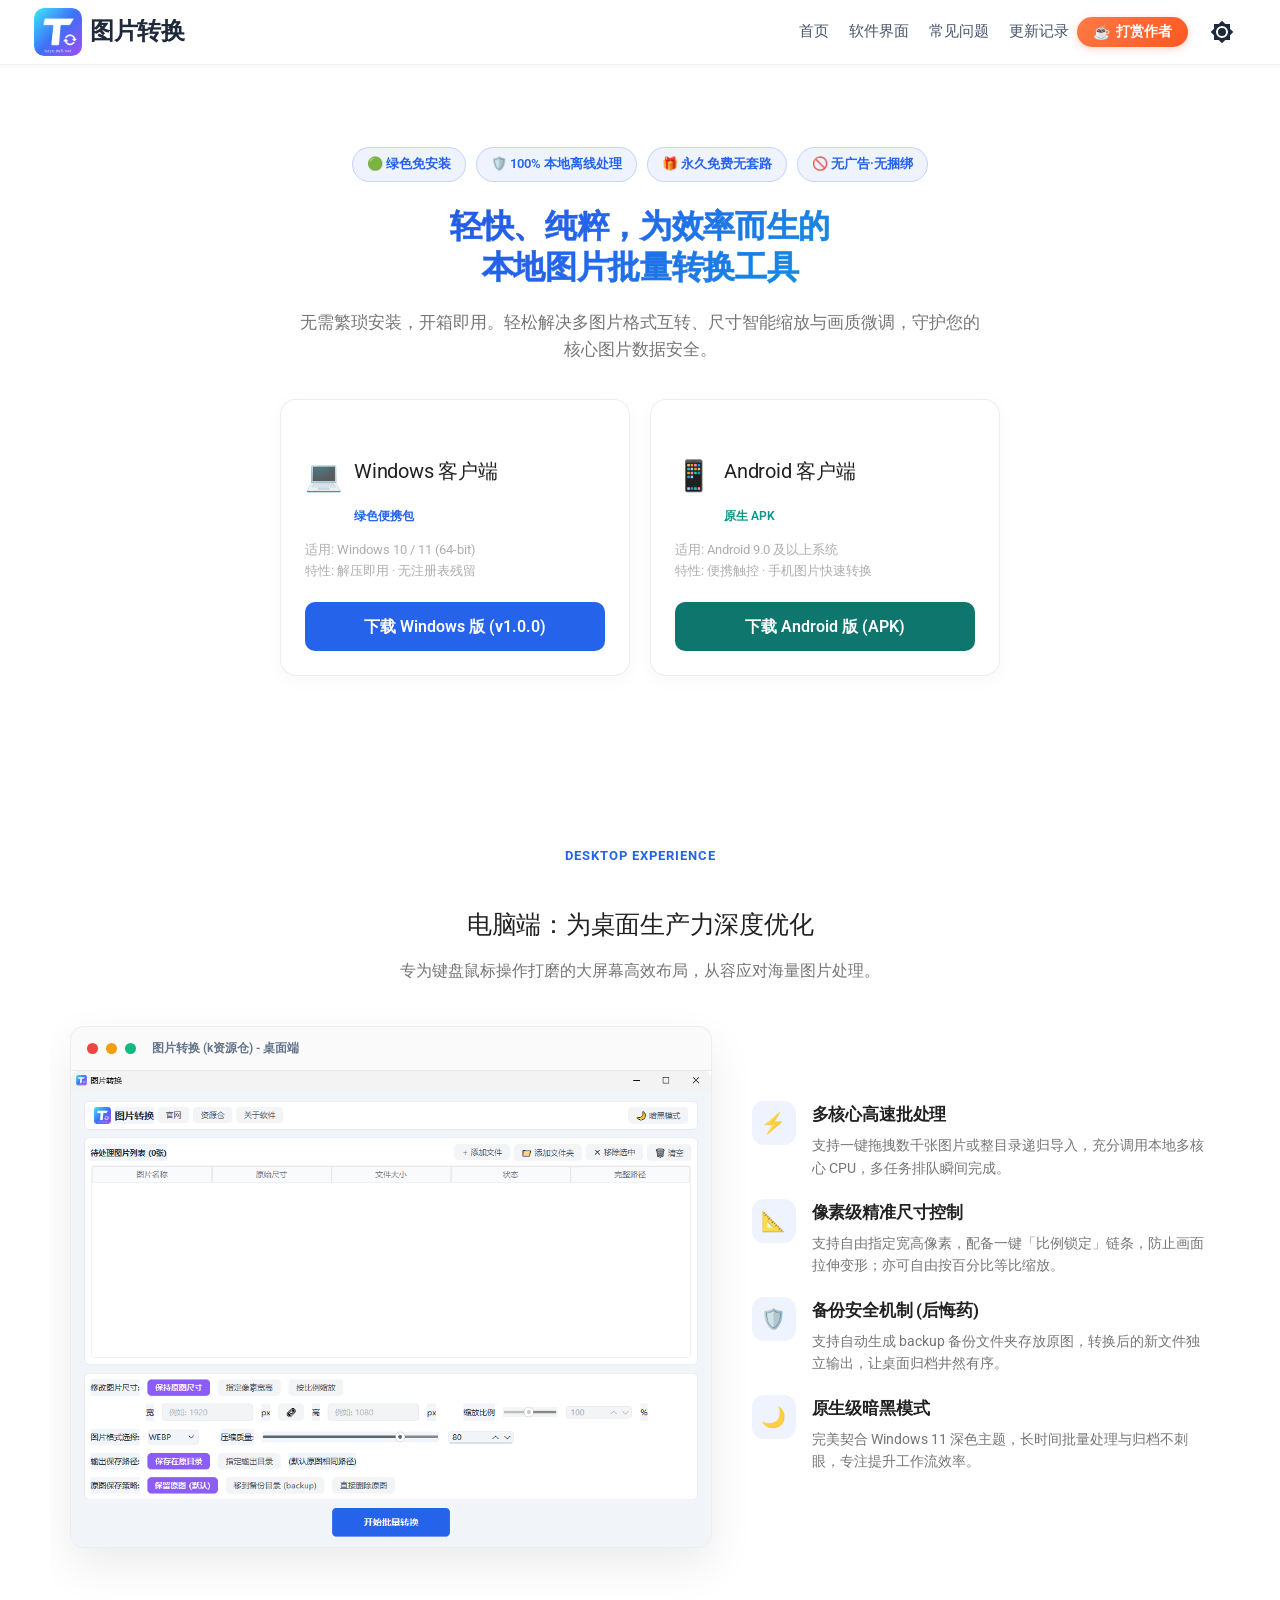
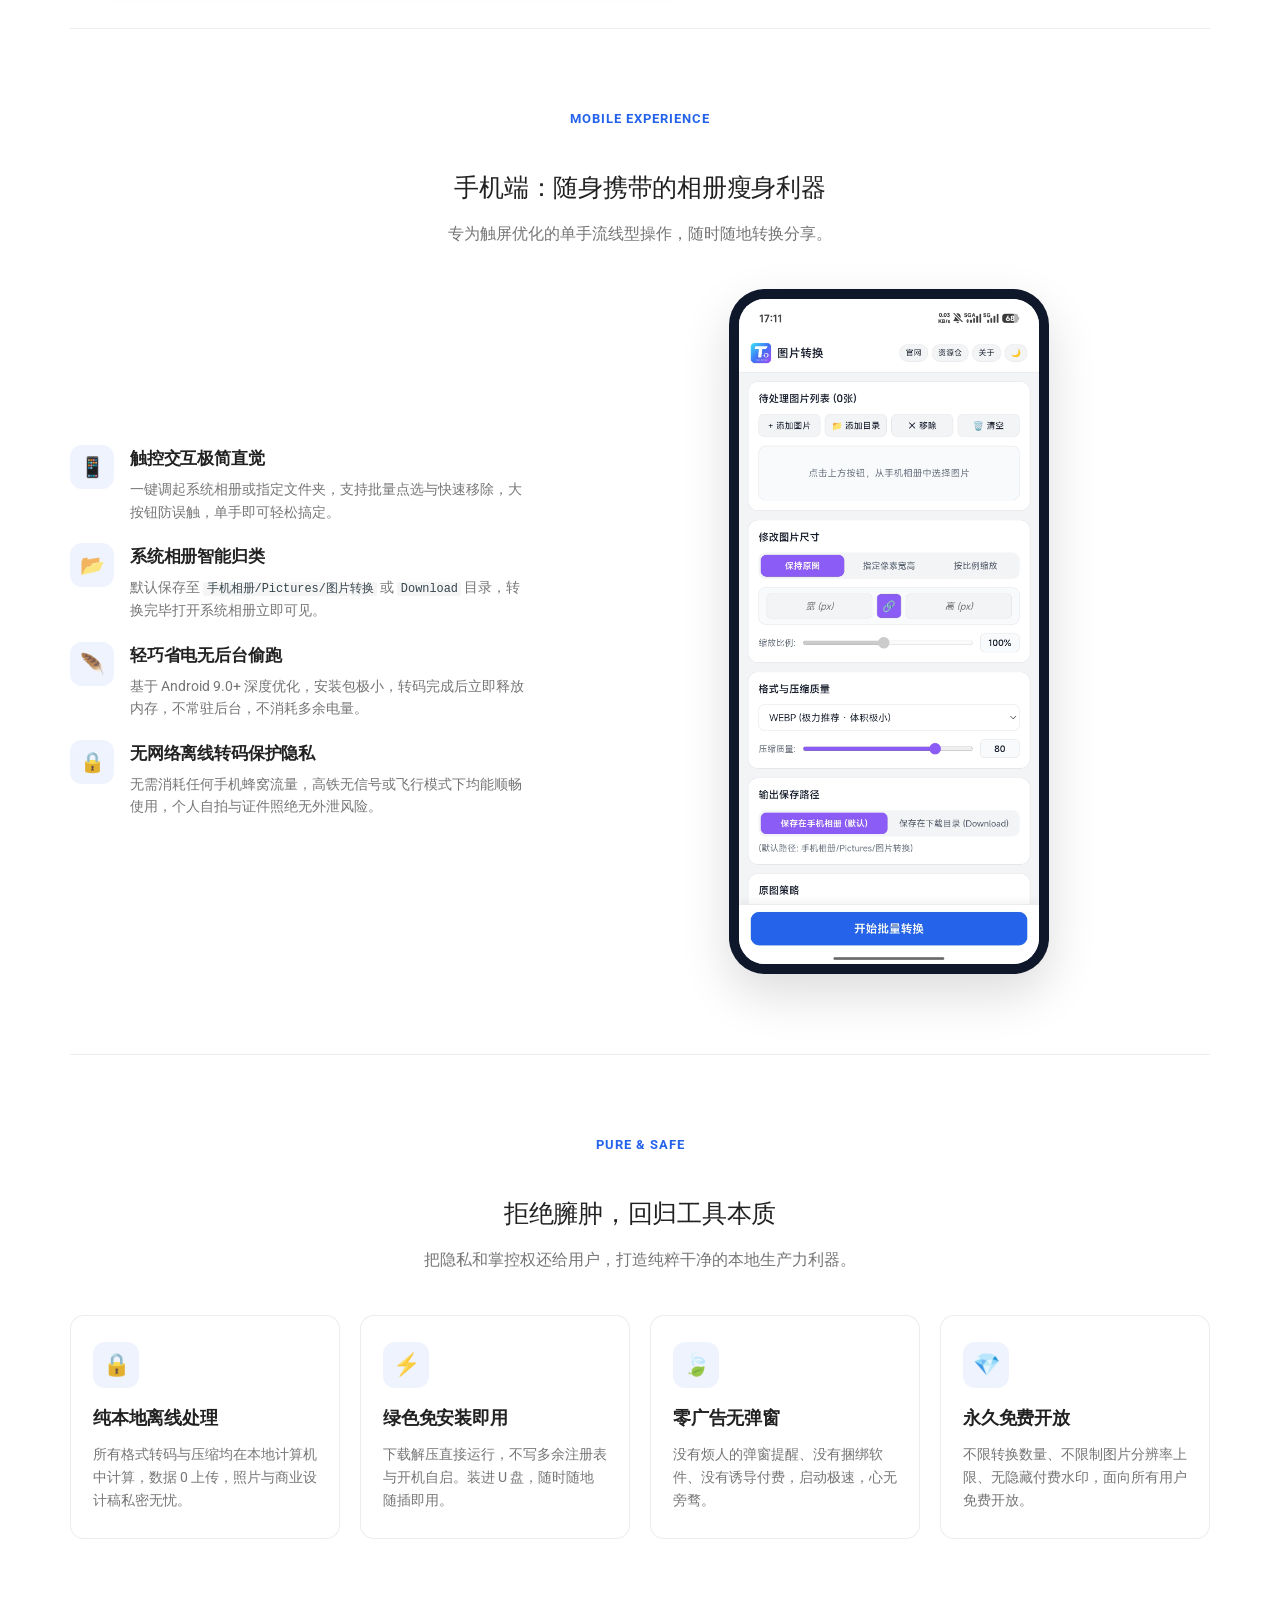
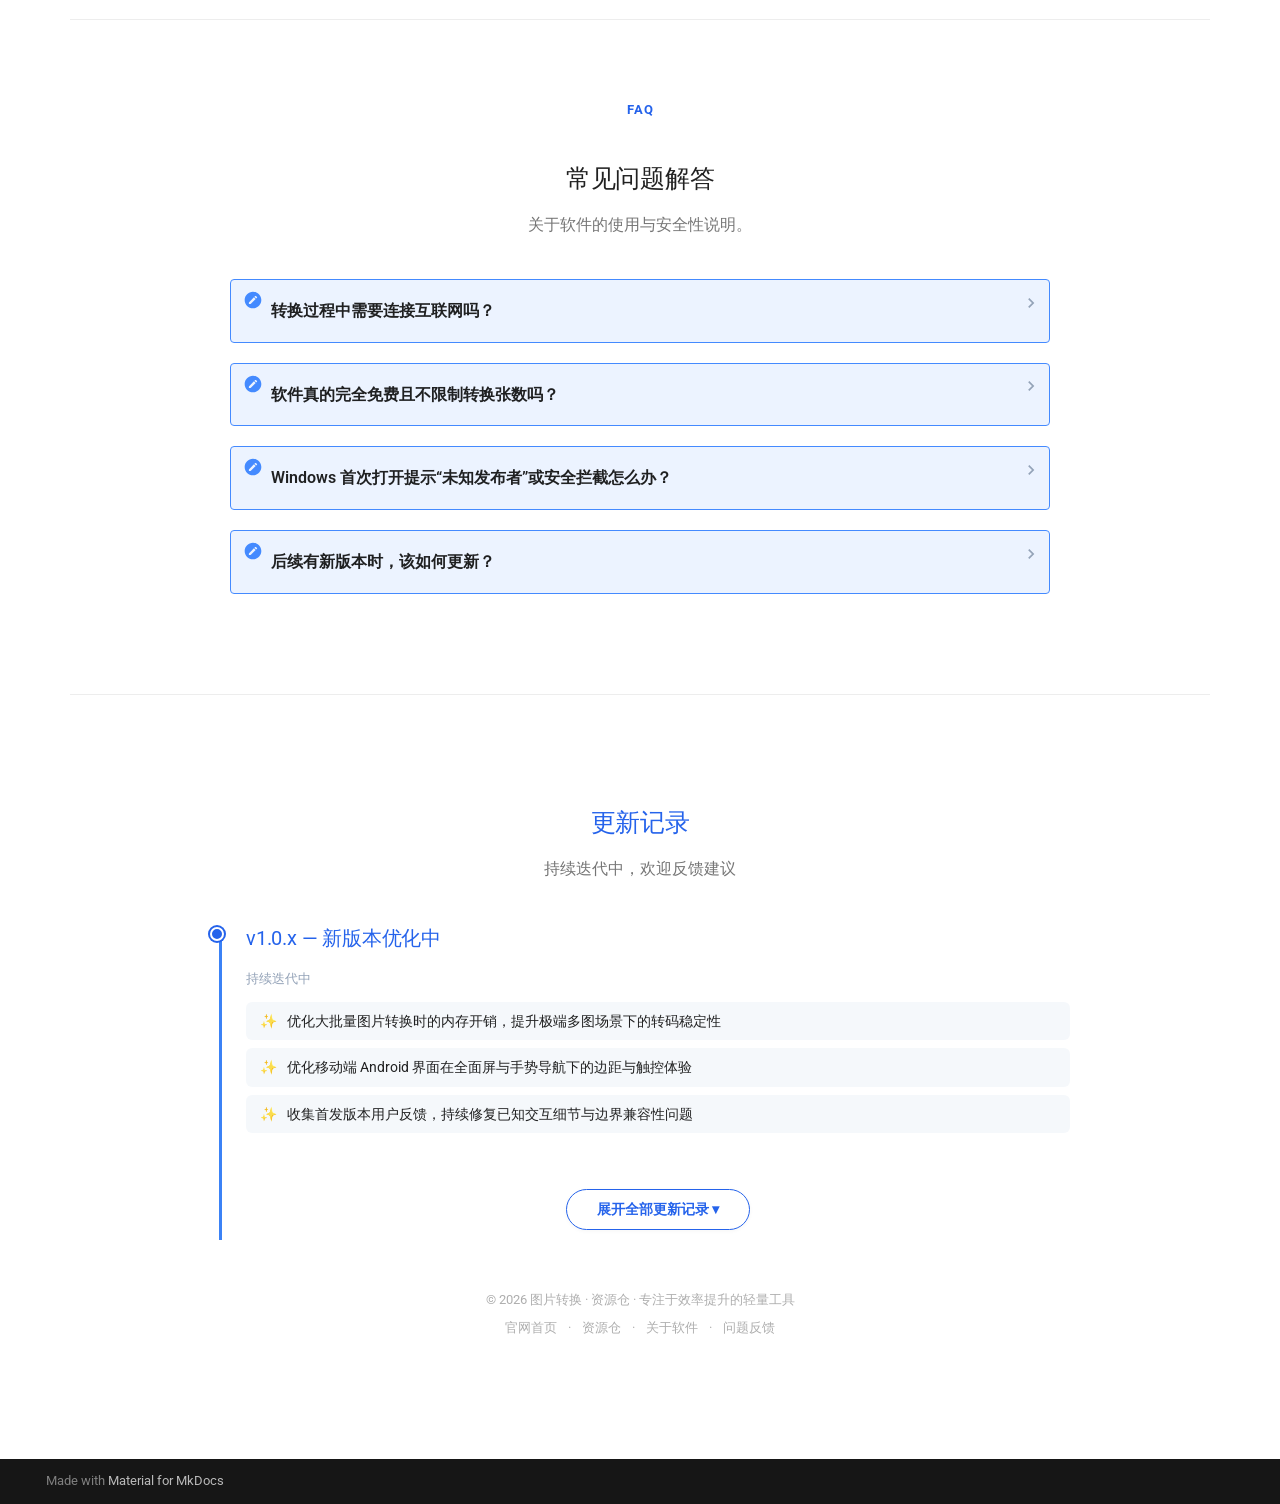
==== commit f9ae5457: "Deployed 33b78e3 with MkDocs version: 1.6.1" ====
--- a/index.html
+++ b/index.html
@@ -21,7 +21,7 @@
     
     
       
-        <title>图片转换</title>
+        <title>图片转换 - 图片转换</title>
       
     
     
@@ -104,7 +104,7 @@
         <div class="md-header__topic" data-md-component="header-topic">
           <span class="md-ellipsis">
             
-              Home
+              图片转换
             
           </span>
         </div>
@@ -241,7 +241,7 @@
   <span class="md-ellipsis">
     
   
-    Home
+    图片转换
   
 
     
@@ -294,8 +294,8 @@
 
 <div class="landing-wrap">
 
-  <!-- ================= 第 1 屏：Hero 首屏 ================= -->
-  <section class="hero-screen">
+  <!-- ================= 第 1 屏：Hero 首屏 (锚点: #hero) ================= -->
+  <section class="hero-screen" id="hero">
     <div class="badge-group">
       <span class="badge-item">🟢 绿色免安装</span>
       <span class="badge-item">🛡️ 100% 本地离线处理</span>
@@ -303,7 +303,7 @@
       <span class="badge-item">🚫 无广告·无捆绑</span>
     </div>
 
-    <!-- 针对反馈加粗、放大、时尚蓝青渐变的主标题 -->
+    <!-- 超粗饱满渐变主标题 -->
     <h1 class="hero-title">轻快、纯粹，为效率而生的<br>本地图片批量转换工具</h1>
     <p class="hero-desc">无需繁琐安装，开箱即用。轻松解决多图片格式互转、尺寸智能缩放与画质微调，守护您的核心图片数据安全。</p>
 
@@ -348,8 +348,8 @@
   </section>
 
 
-  <!-- ================= 第 2 屏：电脑端专屏展示 (Windows 10/11) ================= -->
-  <section class="section-block">
+  <!-- ================= 第 2 屏：电脑端专屏展示 (锚点: #preview) ================= -->
+  <section class="section-block" id="preview">
     <div class="section-header">
       <div class="section-tag">Desktop Experience</div>
       <h2 class="section-title">电脑端：为桌面生产力深度优化</h2>
@@ -406,7 +406,7 @@
   </section>
 
 
-  <!-- ================= 第 3 屏：手机端专屏展示 (Android 9.0+) ================= -->
+  <!-- ================= 第 3 屏：手机端专屏展示 ================= -->
   <section class="section-block">
     <div class="section-header">
       <div class="section-tag">Mobile Experience</div>
@@ -498,8 +498,8 @@
   </section>
 
 
-  <!-- ================= 第 5 屏：常见问题 FAQ ================= -->
-  <section class="section-block">
+  <!-- ================= 第 5 屏：常见问题 FAQ (锚点: #faq) ================= -->
+  <section class="section-block" id="faq">
     <div class="section-header">
       <div class="section-tag">FAQ</div>
       <h2 class="section-title">常见问题解答</h2>
@@ -530,7 +530,7 @@
   </section>
 
 
-<!-- ================= 第 6 屏：更新记录时间线 (纯净版) ================= -->
+  <!-- ================= 第 6 屏：更新记录时间线 (锚点: #changelog) ================= -->
   <section class="changelog-section" id="changelog">
     <div class="section-header">
       <h2 class="section-title" style="color: #2563eb;">更新记录</h2>
@@ -562,9 +562,8 @@
         </div>
       </div>
 
-      <!-- 纯净折叠器：历史版本收纳 -->
+      <!-- 纯净折叠器：历史版本收纳 (无多余背景框) -->
       <details class="timeline-details">
-        <!-- 展开后顺延显示的历史条目 -->
         <div class="timeline-history-items">
           <div class="timeline-item">
             <div class="timeline-node"></div>
@@ -609,7 +608,6 @@
           </div>
         </div>
 
-        <!-- 位于底部的椭圆胶囊开关 -->
         <summary>
           <span class="timeline-pill-btn">
             <span class="btn-text-open">展开全部更新记录 ▾</span>
@@ -624,7 +622,7 @@
     <div class="custom-footer">
       <div>© 2026 图片转换 · 资源仓 · 专注于效率提升的轻量工具</div>
       <div style="margin-top: 8px;">
-        <a href="https://imgto.de5.net/">官网首页</a> ·
+        <a href="#hero">官网首页</a> ·
         <a href="#">资源仓</a> ·
         <a href="#">关于软件</a> ·
         <a href="#">问题反馈</a>
@@ -633,6 +631,54 @@
   </section>
 
 </div>
+
+<!-- 顶栏双增强脚本：挂载导航锚点 + 挂载打赏作者按钮 + 标题文本锁定 -->
+<script>
+(function() {
+  function enhanceHeader() {
+    // 1. 强制将顶栏所有标题文本锁定为“图片转换”
+    document.querySelectorAll(".md-header__topic span").forEach(function(el) {
+      if (el.textContent.trim() === "Home") {
+        el.textContent = "图片转换";
+      }
+    });
+
+    // 2. 在“图片转换”后面挂载导航锚点链接
+    var titleContainer = document.querySelector(".md-header__title");
+    if (titleContainer && !document.querySelector(".custom-nav-links")) {
+      var nav = document.createElement("nav");
+      nav.className = "custom-nav-links";
+      nav.innerHTML = `
+        <a href="#hero" class="custom-nav-item">首页</a>
+        <a href="#preview" class="custom-nav-item">软件界面</a>
+        <a href="#faq" class="custom-nav-item">常见问题</a>
+        <a href="#changelog" class="custom-nav-item">更新记录</a>
+      `;
+      titleContainer.appendChild(nav);
+    }
+
+    // 3. 在明暗切换图标前面挂载「打赏作者」橙色胶囊按钮
+    var paletteOption = document.querySelector('[data-md-component="palette"]') || document.querySelector('.md-header__option');
+    if (paletteOption && !document.querySelector(".donate-btn-header")) {
+      var donateBtn = document.createElement("a");
+      donateBtn.href = "https://imgto.de5.net/donate/";
+      donateBtn.target = "_blank";
+      donateBtn.rel = "noopener noreferrer";
+      donateBtn.className = "donate-btn-header";
+      donateBtn.innerHTML = '<span class="donate-icon">☕</span><span>打赏作者</span>';
+      paletteOption.parentNode.insertBefore(donateBtn, paletteOption);
+    }
+  }
+
+  // 立即执行并注册页面状态变化监听
+  enhanceHeader();
+  if (window.document$) {
+    window.document$.subscribe(enhanceHeader);
+  } else {
+    document.addEventListener("DOMContentLoaded", enhanceHeader);
+  }
+})();
+</script>
 
 
 
--- a/stylesheets/extra.css
+++ b/stylesheets/extra.css
@@ -1,51 +1,223 @@
+/* ================= 彻底修复：Logo 图标与“图片转换”文字绝对垂直居中 ================= */
+.md-header__inner {
+  display: flex !important;
+  align-items: center !important;
+  min-height: 64px !important;
+}
+
+/* 1. 图标容器：高度固定 48px，自身完全居中 */
+.md-header__button.md-logo {
+  display: flex !important;
+  align-items: center !important;
+  justify-content: center !important;
+  height: 48px !important;
+  margin: 0 !important;
+  padding: 0 !important;
+  line-height: 0 !important;
+}
+
+.md-header__button.md-logo img,
+.md-header__button.md-logo svg {
+  display: block !important;
+  height: 48px !important;
+  width: 48px !important;
+  object-fit: contain !important;
+  border-radius: 10px !important;
+  margin: 0 !important;
+}
+
+/* 2. 标题容器：高度与图标完全一致（48px），内部元素全部强力垂直居中 */
+.md-header__title {
+  display: flex !important;
+  align-items: center !important;
+  height: 48px !important;
+  margin-left: 8px !important; /* 与图标保持紧凑微距 */
+  padding: 0 !important;
+  line-height: 1 !important;
+}
+
+.md-header__ellipsis {
+  display: flex !important;
+  align-items: center !important;
+  height: 48px !important;
+  overflow: visible !important;
+  line-height: 1 !important;
+}
+
+/* 3. 关键点：解除原生定位，使其严格跟随 flexbox 居中对齐，杜绝文字下沉 */
+.md-header__topic {
+  position: static !important;
+  display: flex !important;
+  align-items: center !important;
+  height: 48px !important;
+  line-height: 1 !important;
+  top: auto !important;
+}
+
+.md-header__topic:first-child .md-ellipsis {
+  display: inline-flex !important;
+  align-items: center !important;
+  font-size: 24px !important;
+  font-weight: 900 !important;
+  line-height: 1 !important;
+  letter-spacing: -0.3px !important;
+  color: #1e293b !important;
+  /* 消除汉字自带的基线偏移 */
+  transform: translateY(-1px);
+}
+
+[data-md-color-scheme="slate"] .md-header__topic:first-child .md-ellipsis {
+  color: #f8fafc !important;
+}
+
 /* ==========================================================================
-   图片转换 (imgto.de5.net) 专用定制样式库 - 极简纯净版
+   图片转换 (imgto.de5.net) 专用定制样式库 - V6 (解决吸顶固定 + 完美排版)
    ========================================================================== */
 
-/* 1. 顶部导航栏纯白与去搜索框 */
-.md-header {
+/* 0. 全局平滑滚动，绝不能在 html, body 上加 overflow-x: hidden，否则破坏 sticky */
+html {
+  scroll-behavior: smooth;
+  scroll-padding-top: 68px; /* 避让吸顶导航栏高度 */
+}
+body {
+  margin: 0;
+}
+
+/* ================= 核心：永久吸顶固定顶部导航栏 ================= */
+.md-header,
+.md-header[data-md-state="hidden"],
+.md-header[data-md-state="shadow"] {
+  position: sticky !important;
+  top: 0 !important;
+  left: 0 !important;
+  width: 100% !important;
+  z-index: 999 !important;
+  transform: none !important; /* 阻止任何滚动隐藏动画 */
   background-color: #ffffff !important;
   color: #1e293b !important;
-  box-shadow: 0 1px 4px rgba(0, 0, 0, 0.04) !important;
+  box-shadow: 0 1px 4px rgba(0, 0, 0, 0.05) !important;
   border-bottom: 1px solid rgba(0, 0, 0, 0.06);
 }
-.md-header__title,
-.md-header__button,
-.md-header__topic {
+
+.md-header__inner {
+  display: flex !important;
+  align-items: center !important;
+}
+
+.md-header__title {
+  display: flex !important;
+  align-items: center !important;
   color: #1e293b !important;
   font-weight: 700;
-}
+  flex: 1 1 auto !important;
+}
+
 [data-md-color-scheme="slate"] .md-header {
   background-color: #0f172a !important;
   color: #f8fafc !important;
   border-bottom: 1px solid rgba(255, 255, 255, 0.08);
 }
-[data-md-color-scheme="slate"] .md-header__title,
-[data-md-color-scheme="slate"] .md-header__button,
-[data-md-color-scheme="slate"] .md-header__topic {
+[data-md-color-scheme="slate"] .md-header__title {
   color: #f8fafc !important;
 }
 .md-search {
   display: none !important;
 }
 
-/* 2. MkDocs 基础排版重置 */
+/* 锁定“图片转换”标题 */
+.md-header__topic {
+  transform: none !important;
+  opacity: 1 !important;
+  visibility: visible !important;
+}
+.md-header__topic:nth-child(2),
+.md-header__topic[data-md-component="header-topic"],
+.md-header__title[data-md-state="active"] .md-header__topic:nth-child(2) {
+  display: none !important;
+  visibility: hidden !important;
+  opacity: 0 !important;
+}
+.md-header__title[data-md-state="active"] .md-header__topic:first-child {
+  transform: none !important;
+  opacity: 1 !important;
+  visibility: visible !important;
+}
+
+/* 顶栏导航锚点链接 */
+.custom-nav-links {
+  display: inline-flex;
+  align-items: center;
+  gap: 20px;
+  margin-left: 24px;
+}
+.custom-nav-item {
+  color: #475569 !important;
+  font-size: 14.5px;
+  font-weight: 500;
+  text-decoration: none !important;
+  transition: color 0.2s ease;
+  white-space: nowrap;
+}
+.custom-nav-item:hover {
+  color: #2563eb !important;
+}
+[data-md-color-scheme="slate"] .custom-nav-item {
+  color: #94a3b8 !important;
+}
+[data-md-color-scheme="slate"] .custom-nav-item:hover {
+  color: #60a5fa !important;
+}
+
+/* 打赏作者胶囊按钮 */
+.donate-btn-header {
+  display: inline-flex;
+  align-items: center;
+  justify-content: center;
+  gap: 6px;
+  background: linear-gradient(135deg, #ff7a45 0%, #ff5722 100%);
+  color: #ffffff !important;
+  font-size: 13.5px;
+  font-weight: 700;
+  padding: 6px 16px;
+  border-radius: 9999px;
+  text-decoration: none !important;
+  box-shadow: 0 2px 8px rgba(255, 87, 34, 0.25);
+  margin-right: 10px;
+  transition: transform 0.2s ease, box-shadow 0.2s ease, opacity 0.2s ease;
+  white-space: nowrap;
+  flex-shrink: 0;
+}
+.donate-btn-header:hover {
+  transform: translateY(-1px);
+  box-shadow: 0 4px 14px rgba(255, 87, 34, 0.4);
+  opacity: 0.95;
+}
+.donate-icon {
+  font-size: 14px;
+  line-height: 1;
+}
+
+/* 1. MkDocs 基础排版重置 */
 .md-content__inner {
   margin: 0 !important;
   padding: 0 !important;
   max-width: 100% !important;
 }
+
+/* 将防横向溢出限制在内容容器上，不干扰顶栏吸顶 */
 .landing-wrap {
   font-family: -apple-system, BlinkMacSystemFont, "Segoe UI", Roboto, "PingFang SC", "Hiragino Sans GB", "Microsoft YaHei", sans-serif;
   color: var(--md-default-fg-color, #1e293b);
   line-height: 1.6;
   max-width: 1180px;
   margin: 0 auto;
-  padding: 30px 20px 80px;
+  padding: 24px 20px 80px;
   box-sizing: border-box;
-}
-
-/* 3. 徽章胶囊 */
+  overflow-x: hidden;
+  width: 100%;
+}
+
+/* 2. 徽章胶囊 */
 .badge-group {
   display: flex;
   flex-wrap: wrap;
@@ -71,19 +243,19 @@
   border-color: rgba(96, 165, 250, 0.3);
 }
 
-/* 4. Hero 区域：超粗渐变居中大标题 */
+/* 3. Hero 区域：超粗渐变居中大标题 */
 .hero-screen {
   text-align: center;
-  padding: 24px 0 50px;
+  padding: 20px 0 50px;
 }
 .hero-title {
   font-family: "PingFang SC", "Microsoft YaHei", -apple-system, BlinkMacSystemFont, "Segoe UI", sans-serif;
-  font-size: 54px;
+  font-size: clamp(28px, 5.2vw, 54px);
   font-weight: 900 !important;
   line-height: 1.28;
   letter-spacing: -0.5px;
   text-align: center !important;
-  margin: 0 auto 22px !important;
+  margin: 0 auto 20px !important;
   max-width: 920px;
   background: linear-gradient(135deg, #1d4ed8 0%, #2563eb 42%, #06b6d4 100%);
   -webkit-background-clip: text;
@@ -97,17 +269,17 @@
   -webkit-text-fill-color: transparent;
 }
 .hero-desc {
-  font-size: 17px;
+  font-size: clamp(14px, 2.2vw, 17px);
   color: var(--md-default-fg-color--light, #64748b);
   max-width: 680px;
   margin: 0 auto 36px;
   text-align: center;
 }
 
-/* 5. 双端下载卡片 */
+/* 4. 双端下载卡片 */
 .download-grid {
   display: grid;
-  grid-template-columns: repeat(2, 1fr);
+  grid-template-columns: repeat(auto-fit, minmax(280px, 1fr));
   gap: 20px;
   max-width: 720px;
   margin: 0 auto 40px;
@@ -160,15 +332,15 @@
 .dl-btn-green { background: #0f766e; }
 .dl-btn-green:hover { background: #115e59; }
 
-/* 6. 通用分屏区块 */
+/* 5. 通用分屏区块 */
 .section-block {
-  padding: 80px 0;
+  padding: clamp(48px, 8vw, 80px) 0;
   border-bottom: 1px solid var(--md-default-fg-color--lightest, rgba(0, 0, 0, 0.06));
 }
 .section-header {
   text-align: center;
   max-width: 680px;
-  margin: 0 auto 46px;
+  margin: 0 auto 42px;
 }
 .section-tag {
   font-size: 13px;
@@ -179,18 +351,18 @@
   margin-bottom: 8px;
 }
 .section-title {
-  font-size: 32px;
+  font-size: clamp(22px, 4vw, 32px);
   font-weight: 800;
   margin: 0 0 12px;
   letter-spacing: -0.5px;
 }
 .section-subtitle {
-  font-size: 16px;
+  font-size: clamp(13.5px, 2vw, 16px);
   color: var(--md-default-fg-color--light, #64748b);
   margin: 0;
 }
 
-/* 7. 电脑端与手机端专屏布局 */
+/* 6. 电脑端与手机端专屏布局 */
 .device-showcase-grid {
   display: grid;
   grid-template-columns: 1.4fr 1fr;
@@ -206,6 +378,7 @@
   border-radius: 14px;
   overflow: hidden;
   box-shadow: 0 18px 45px rgba(0, 0, 0, 0.08);
+  width: 100%;
 }
 .pc-window-header {
   display: flex;
@@ -221,16 +394,25 @@
 .w-dot-green { background: #10b981; }
 .pc-window-img { width: 100%; height: auto; display: block; }
 
-.phone-mockup-wrap { display: flex; justify-content: center; }
+.phone-mockup-wrap {
+  display: flex;
+  justify-content: center;
+  width: 100%;
+}
 .phone-mockup {
   width: 100%;
-  max-width: 330px;
+  max-width: 320px;
   background: #0f172a;
   padding: 10px;
   border-radius: 36px;
   box-shadow: 0 20px 50px rgba(0, 0, 0, 0.14);
-}
-.phone-screen { border-radius: 28px; overflow: hidden; background: #ffffff; }
+  box-sizing: border-box;
+}
+.phone-screen {
+  border-radius: 26px;
+  overflow: hidden;
+  background: #ffffff;
+}
 .phone-img { width: 100%; height: auto; display: block; }
 
 .device-feature-list { display: flex; flex-direction: column; gap: 20px; }
@@ -257,8 +439,8 @@
   line-height: 1.6;
 }
 
-/* 8. Bento 四宫格 */
-.card-grid-4 { display: grid; grid-template-columns: repeat(4, 1fr); gap: 20px; }
+/* 7. Bento 四宫格 */
+.card-grid-4 { display: grid; grid-template-columns: repeat(auto-fit, minmax(240px, 1fr)); gap: 20px; }
 .feature-box {
   background: var(--md-default-bg-color, #ffffff);
   border: 1px solid var(--md-default-fg-color--lightest, rgba(0, 0, 0, 0.08));
@@ -286,7 +468,7 @@
   line-height: 1.65;
 }
 
-/* 9. FAQ 手风琴 */
+/* 8. FAQ 手风琴 */
 .faq-wrap { max-width: 820px; margin: 0 auto; }
 .faq-item {
   border: 1px solid var(--md-default-fg-color--lightest, rgba(0, 0, 0, 0.08));
@@ -315,9 +497,7 @@
   line-height: 1.7;
 }
 
-/* ==========================================================================
-   10. 深度纯净时间线更新记录（彻底抹除一切 MkDocs 默认外框、图标与背景）
-   ========================================================================== */
+/* 9. 纯净时间线与更新记录 */
 .changelog-section {
   padding: 70px 0 40px;
 }
@@ -327,7 +507,6 @@
   margin: 0 auto;
   padding-left: 36px;
 }
-/* 核心左侧时间轴蓝线贯穿 */
 .changelog-timeline::before {
   content: "";
   position: absolute;
@@ -341,7 +520,6 @@
   position: relative;
   margin-bottom: 32px;
 }
-/* 实心圆形节点 */
 .timeline-node {
   position: absolute;
   left: -36px;
@@ -373,7 +551,6 @@
   color: #94a3b8;
 }
 
-/* 核心调整：去除各条目的厚重白框与阴影，改为平整微透底色 */
 .timeline-content-list {
   display: flex;
   flex-direction: column;
@@ -385,7 +562,7 @@
   gap: 10px;
   padding: 8px 14px;
   border-radius: 6px;
-  background: rgba(241, 245, 249, 0.7); /* 极简浅灰蓝底色，无任何白框与投影 */
+  background: rgba(241, 245, 249, 0.7);
   border: none !important;
   box-shadow: none !important;
   font-size: 14px;
@@ -401,15 +578,13 @@
   flex-shrink: 0;
 }
 
-/* 核心调整：完全强力重置 MkDocs Material 自带的 details 边框、背景及左上角铅笔图标 */
+/* 消除 MkDocs 注入在 details 上的外边框与图标 */
 .md-typeset details.timeline-details,
 .md-typeset details.timeline-details[open],
 details.timeline-details,
 details.timeline-details[open] {
-  background-color: transparent !important;
   background: transparent !important;
   border: none !important;
-  border-left: none !important;
   box-shadow: none !important;
   padding: 0 !important;
   margin: 0 !important;
@@ -417,11 +592,8 @@
   display: flex !important;
   flex-direction: column !important;
 }
-
-/* 强制消除 MkDocs 注入在 summary 上的背景条、边框、左侧小图标与右侧箭头 */
 .md-typeset details.timeline-details > summary,
 details.timeline-details > summary {
-  background-color: transparent !important;
   background: transparent !important;
   border: none !important;
   box-shadow: none !important;
@@ -433,7 +605,7 @@
   padding: 24px 0 10px !important;
   margin: 0 !important;
   cursor: pointer !important;
-  order: 2 !important; /* 关键：确保按钮始终沉底展示在列表最下方 */
+  order: 2 !important;
 }
 .md-typeset details.timeline-details > summary::-webkit-details-marker,
 details.timeline-details > summary::-webkit-details-marker {
@@ -446,13 +618,10 @@
   display: none !important;
   content: none !important;
 }
-
-/* 展开内容的显示顺序处于按钮之上 */
 .timeline-history-items {
   order: 1 !important;
 }
 
-/* 图 2 同款居中胶囊按钮 */
 .timeline-pill-btn {
   display: inline-flex;
   align-items: center;
@@ -482,13 +651,12 @@
   color: #ffffff !important;
 }
 
-/* 展开与收起文字切换 */
 .timeline-details .btn-text-close { display: none; }
 .timeline-details .btn-text-open { display: inline; }
 .timeline-details[open] .btn-text-open { display: none; }
 .timeline-details[open] .btn-text-close { display: inline; }
 
-/* 11. 页脚 */
+/* 10. 页脚 */
 .custom-footer {
   text-align: center;
   padding-top: 50px;
@@ -497,29 +665,61 @@
 }
 .custom-footer a { color: inherit; margin: 0 8px; }
 
-/* 12. 手机端响应式 */
+/* ================= 移动端响应式断点 ================= */
 @media (max-width: 992px) {
   .device-showcase-grid,
   .device-showcase-grid.reverse {
     grid-template-columns: 1fr;
     gap: 32px;
   }
-  .card-grid-4 { grid-template-columns: repeat(2, 1fr); }
+}
+
+@media (max-width: 820px) {
+  .custom-nav-links {
+    display: none !important;
+  }
 }
 
 @media (max-width: 768px) {
-  .landing-wrap { padding: 16px 14px 60px; }
-  .section-block { padding: 48px 0; }
-  .hero-title { font-size: 34px !important; line-height: 1.3; }
-  .hero-desc { font-size: 15px; }
-  .section-title { font-size: 24px; }
-  
+  .landing-wrap {
+    padding: 16px 14px 60px;
+  }
+  .section-block {
+    padding: 44px 0;
+  }
   .download-grid,
   .card-grid-4 {
     grid-template-columns: 1fr;
     gap: 16px;
   }
-  .changelog-timeline { padding-left: 28px; }
-  .changelog-timeline::before { left: 7px; }
-  .timeline-node { left: -28px; }
+  .changelog-timeline {
+    padding-left: 26px;
+  }
+  .changelog-timeline::before {
+    left: 6px;
+  }
+  .timeline-node {
+    left: -26px;
+  }
+  .donate-btn-header {
+    padding: 5px 12px;
+    font-size: 12px;
+    margin-right: 6px;
+    gap: 4px;
+  }
+}
+
+@media (max-width: 480px) {
+  .badge-item {
+    font-size: 12px;
+    padding: 4px 10px;
+  }
+  .timeline-entry {
+    font-size: 13px;
+    padding: 8px 10px;
+  }
+  .timeline-pill-btn {
+    padding: 6px 20px;
+    font-size: 13px;
+  }
 }
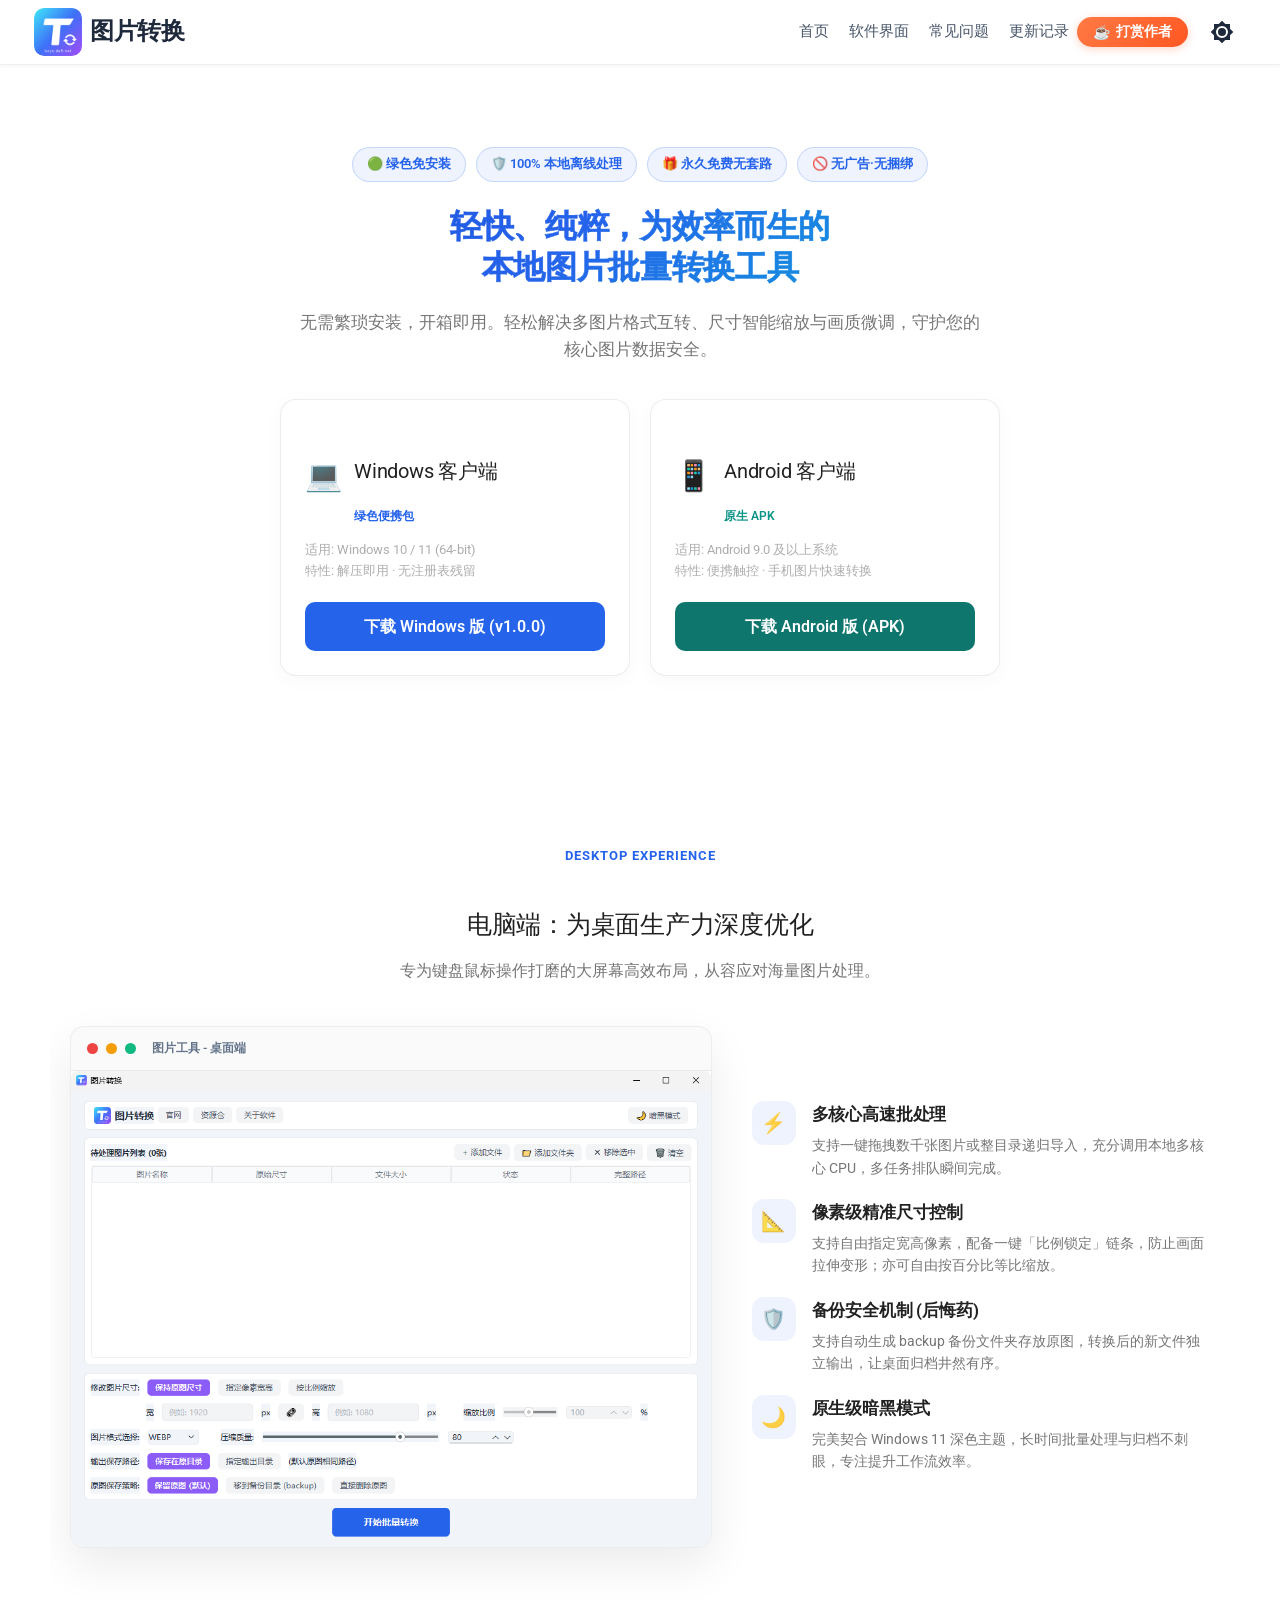
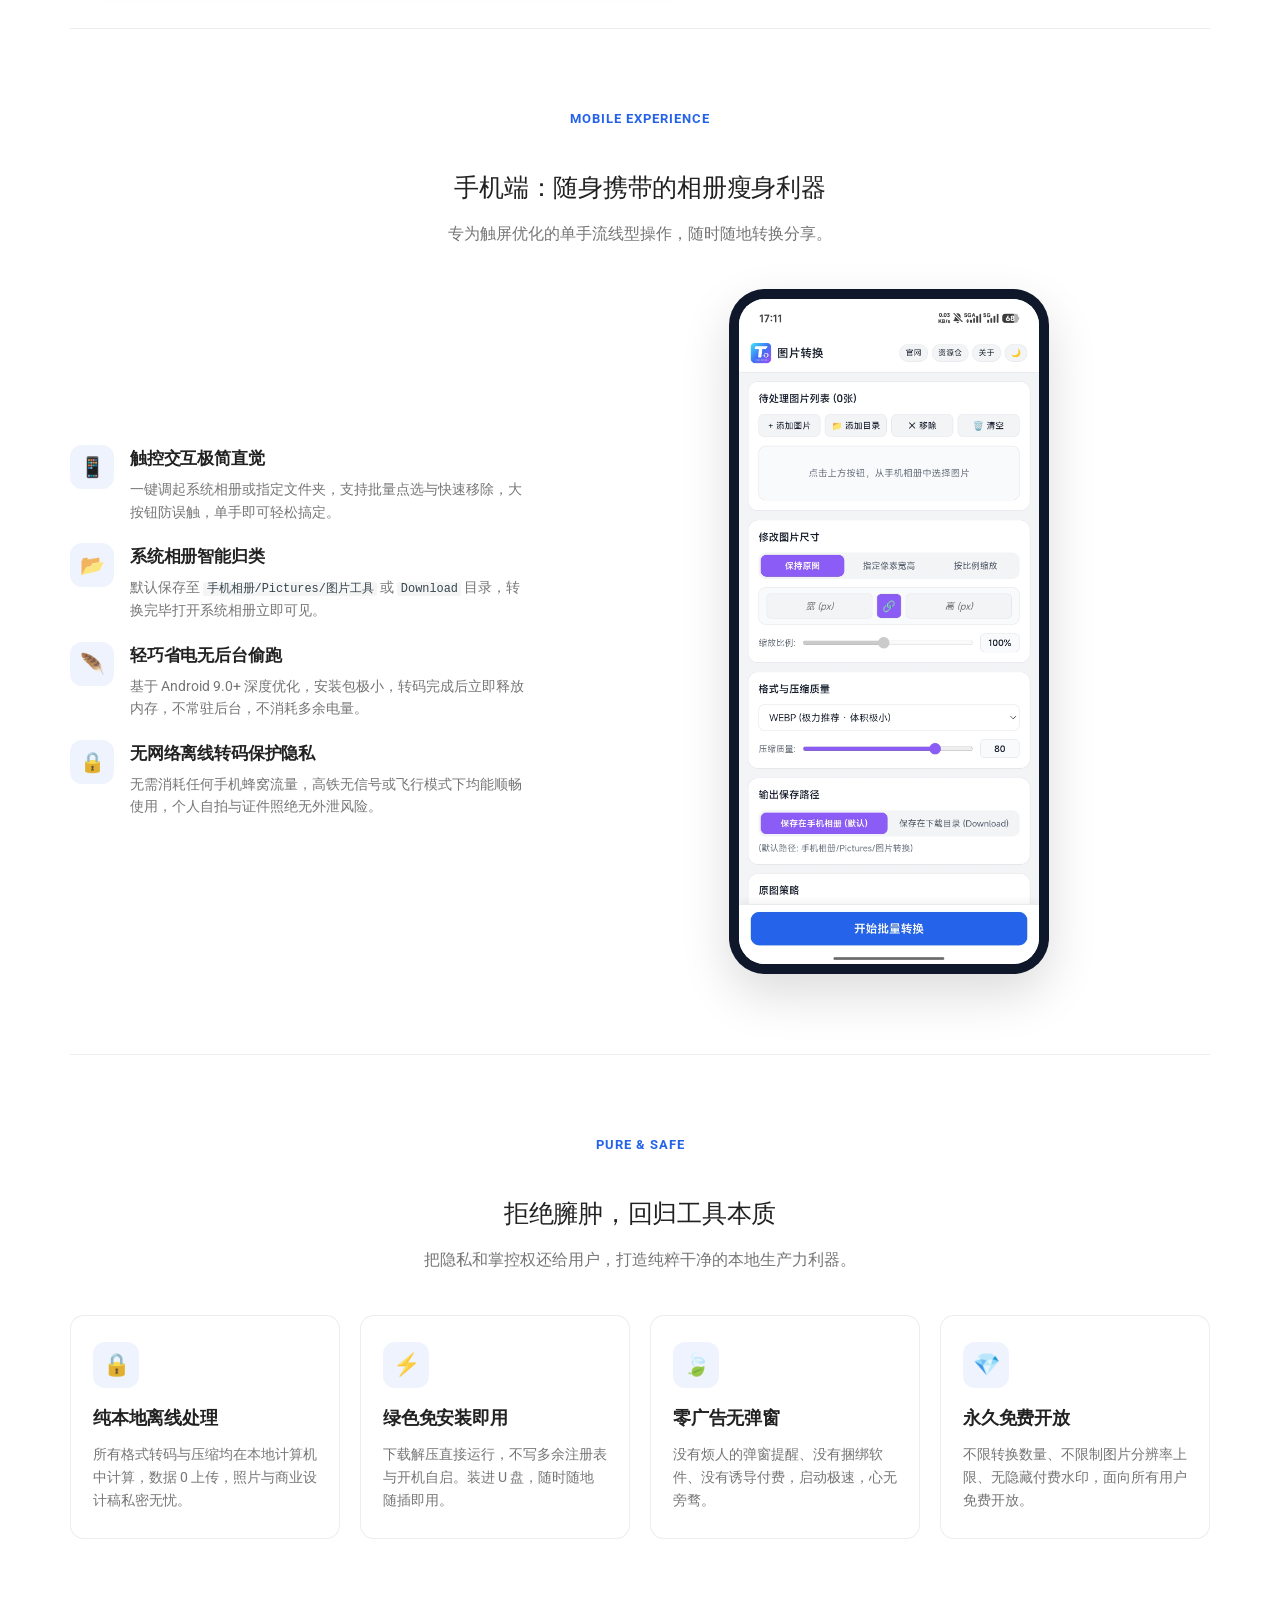
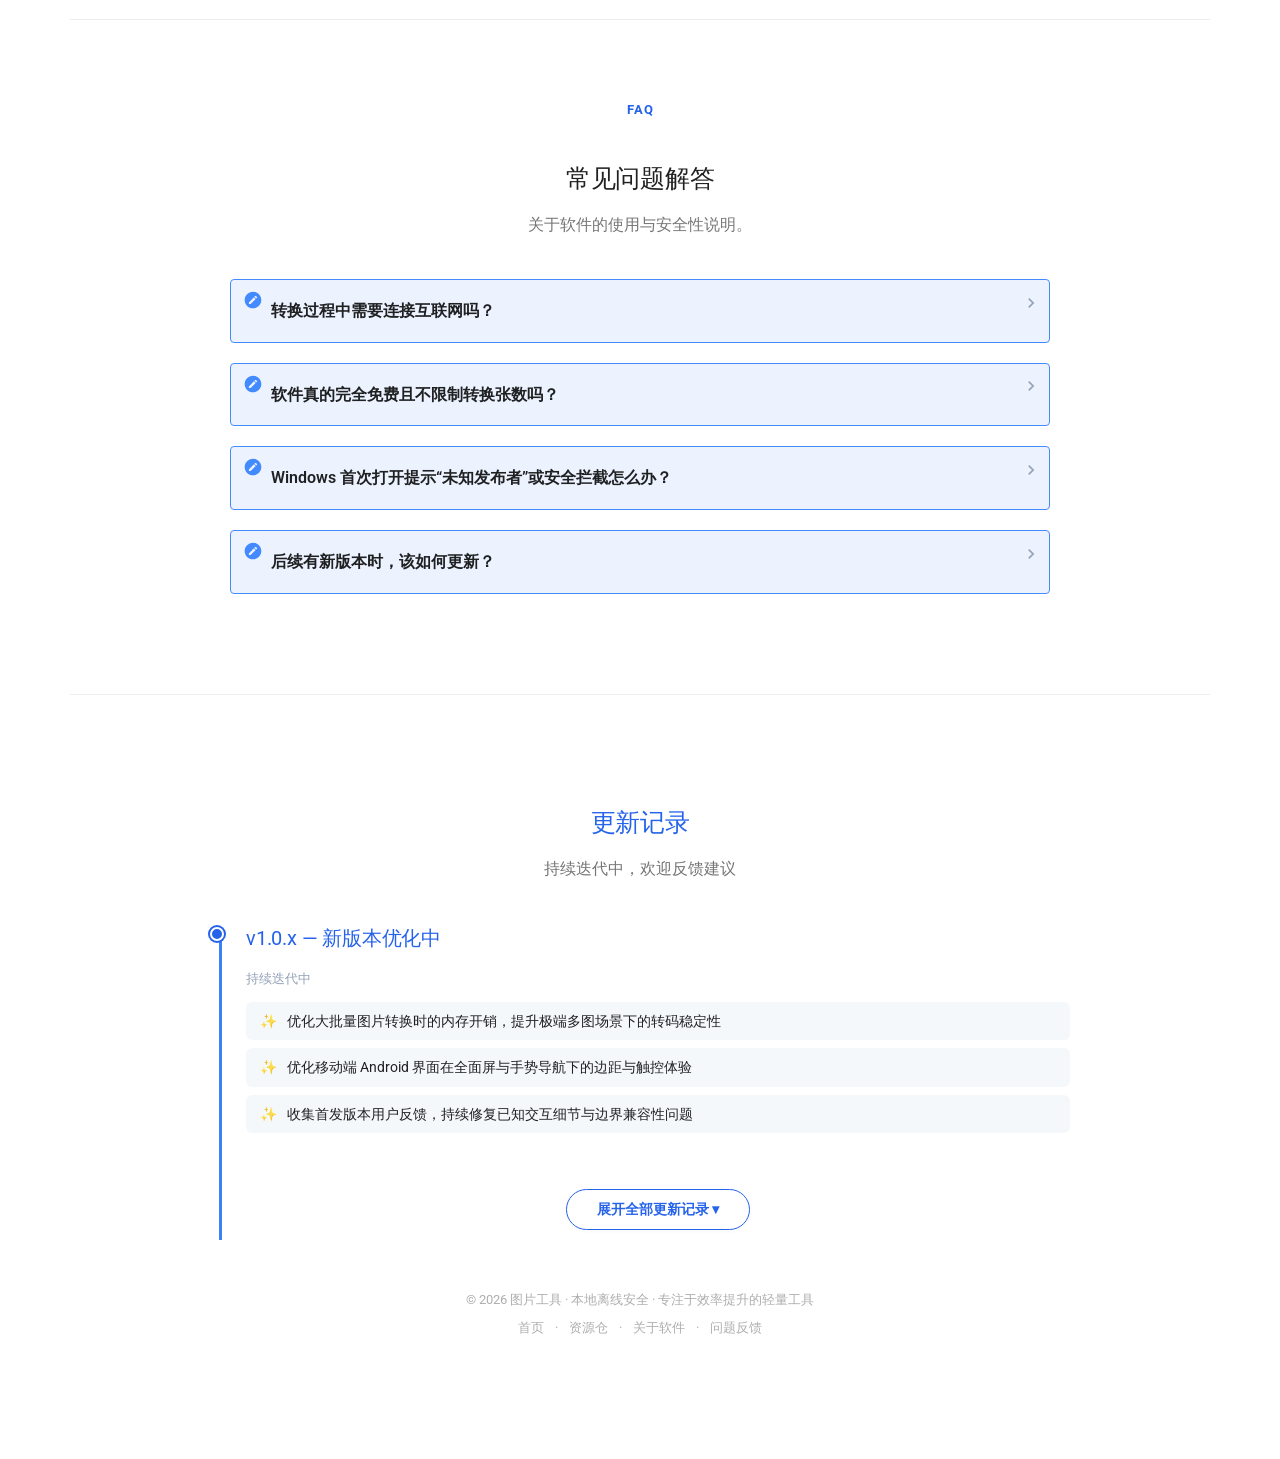
==== commit 0f5857ea: "Deployed 771cf9e with MkDocs version: 1.6.1" ====
--- a/index.html
+++ b/index.html
@@ -21,7 +21,7 @@
     
     
       
-        <title>图片转换 - 图片转换</title>
+        <title>图片工具 - 图片转换</title>
       
     
     
@@ -104,7 +104,7 @@
         <div class="md-header__topic" data-md-component="header-topic">
           <span class="md-ellipsis">
             
-              图片转换
+              图片工具
             
           </span>
         </div>
@@ -241,7 +241,7 @@
   <span class="md-ellipsis">
     
   
-    图片转换
+    图片工具
   
 
     
@@ -363,9 +363,9 @@
           <span class="w-dot w-dot-red"></span>
           <span class="w-dot w-dot-yellow"></span>
           <span class="w-dot w-dot-green"></span>
-          <span style="font-size:12px; font-weight:600; color:#64748b; margin-left:8px;">图片转换 (k资源仓) - 桌面端</span>
-        </div>
-        <img class="pc-window-img" src="assets/002.png" alt="图片转换 Windows 电脑端界面预览" onerror="this.onerror=null; this.src='https://via.placeholder.com/900x560?text=PC+Preview+(assets/002.png)';">
+          <span style="font-size:12px; font-weight:600; color:#64748b; margin-left:8px;">图片工具 - 桌面端</span>
+        </div>
+        <img class="pc-window-img" src="assets/002.png" alt="图片工具 Windows 电脑端界面预览" onerror="this.onerror=null; this.src='https://via.placeholder.com/900x560?text=PC+Preview+(assets/002.png)';">
       </div>
 
       <!-- 电脑端重点介绍 -->
@@ -429,7 +429,7 @@
           <div class="device-feature-icon">📂</div>
           <div class="device-feature-text">
             <h4>系统相册智能归类</h4>
-            <p>默认保存至 <code>手机相册/Pictures/图片转换</code> 或 <code>Download</code> 目录，转换完毕打开系统相册立即可见。</p>
+            <p>默认保存至 <code>手机相册/Pictures/图片工具</code> 或 <code>Download</code> 目录，转换完毕打开系统相册立即可见。</p>
           </div>
         </div>
 
@@ -454,7 +454,7 @@
       <div class="phone-mockup-wrap">
         <div class="phone-mockup">
           <div class="phone-screen">
-            <img class="phone-img" src="assets/003.png" alt="图片转换 Android 手机端界面预览" onerror="this.onerror=null; this.src='https://via.placeholder.com/380x680?text=Android+Preview+(assets/003.png)';">
+            <img class="phone-img" src="assets/003.png" alt="图片工具 Android 手机端界面预览" onerror="this.onerror=null; this.src='https://via.placeholder.com/380x680?text=Android+Preview+(assets/003.png)';">
           </div>
         </div>
       </div>
@@ -620,12 +620,12 @@
 
     <!-- 底部友链与版权 -->
     <div class="custom-footer">
-      <div>© 2026 图片转换 · 资源仓 · 专注于效率提升的轻量工具</div>
+      <div>© 2026 图片工具 · 本地离线安全 · 专注于效率提升的轻量工具</div>
       <div style="margin-top: 8px;">
-        <a href="#hero">官网首页</a> ·
-        <a href="#">资源仓</a> ·
-        <a href="#">关于软件</a> ·
-        <a href="#">问题反馈</a>
+        <a href="#">首页</a> ·
+        <a href="https://kzyc.de5.net/">资源仓</a> ·
+        <a href="https://imgto.de5.net/">关于软件</a> ·
+        <a href="https://imgto.de5.net/feedback/">问题反馈</a>
       </div>
     </div>
   </section>
@@ -636,14 +636,14 @@
 <script>
 (function() {
   function enhanceHeader() {
-    // 1. 强制将顶栏所有标题文本锁定为“图片转换”
+    // 1. 强制将顶栏所有标题文本锁定为“图片工具”
     document.querySelectorAll(".md-header__topic span").forEach(function(el) {
       if (el.textContent.trim() === "Home") {
-        el.textContent = "图片转换";
+        el.textContent = "图片工具";
       }
     });
 
-    // 2. 在“图片转换”后面挂载导航锚点链接
+    // 2. 在“图片工具”后面挂载导航锚点链接
     var titleContainer = document.querySelector(".md-header__title");
     if (titleContainer && !document.querySelector(".custom-nav-links")) {
       var nav = document.createElement("nav");
--- a/stylesheets/extra.css
+++ b/stylesheets/extra.css
@@ -722,4 +722,9 @@
     padding: 6px 20px;
     font-size: 13px;
   }
+}
+
+/* 彻底隐藏 MkDocs 自带的底栏与版权信息 */
+.md-footer {
+  display: none !important;
 }
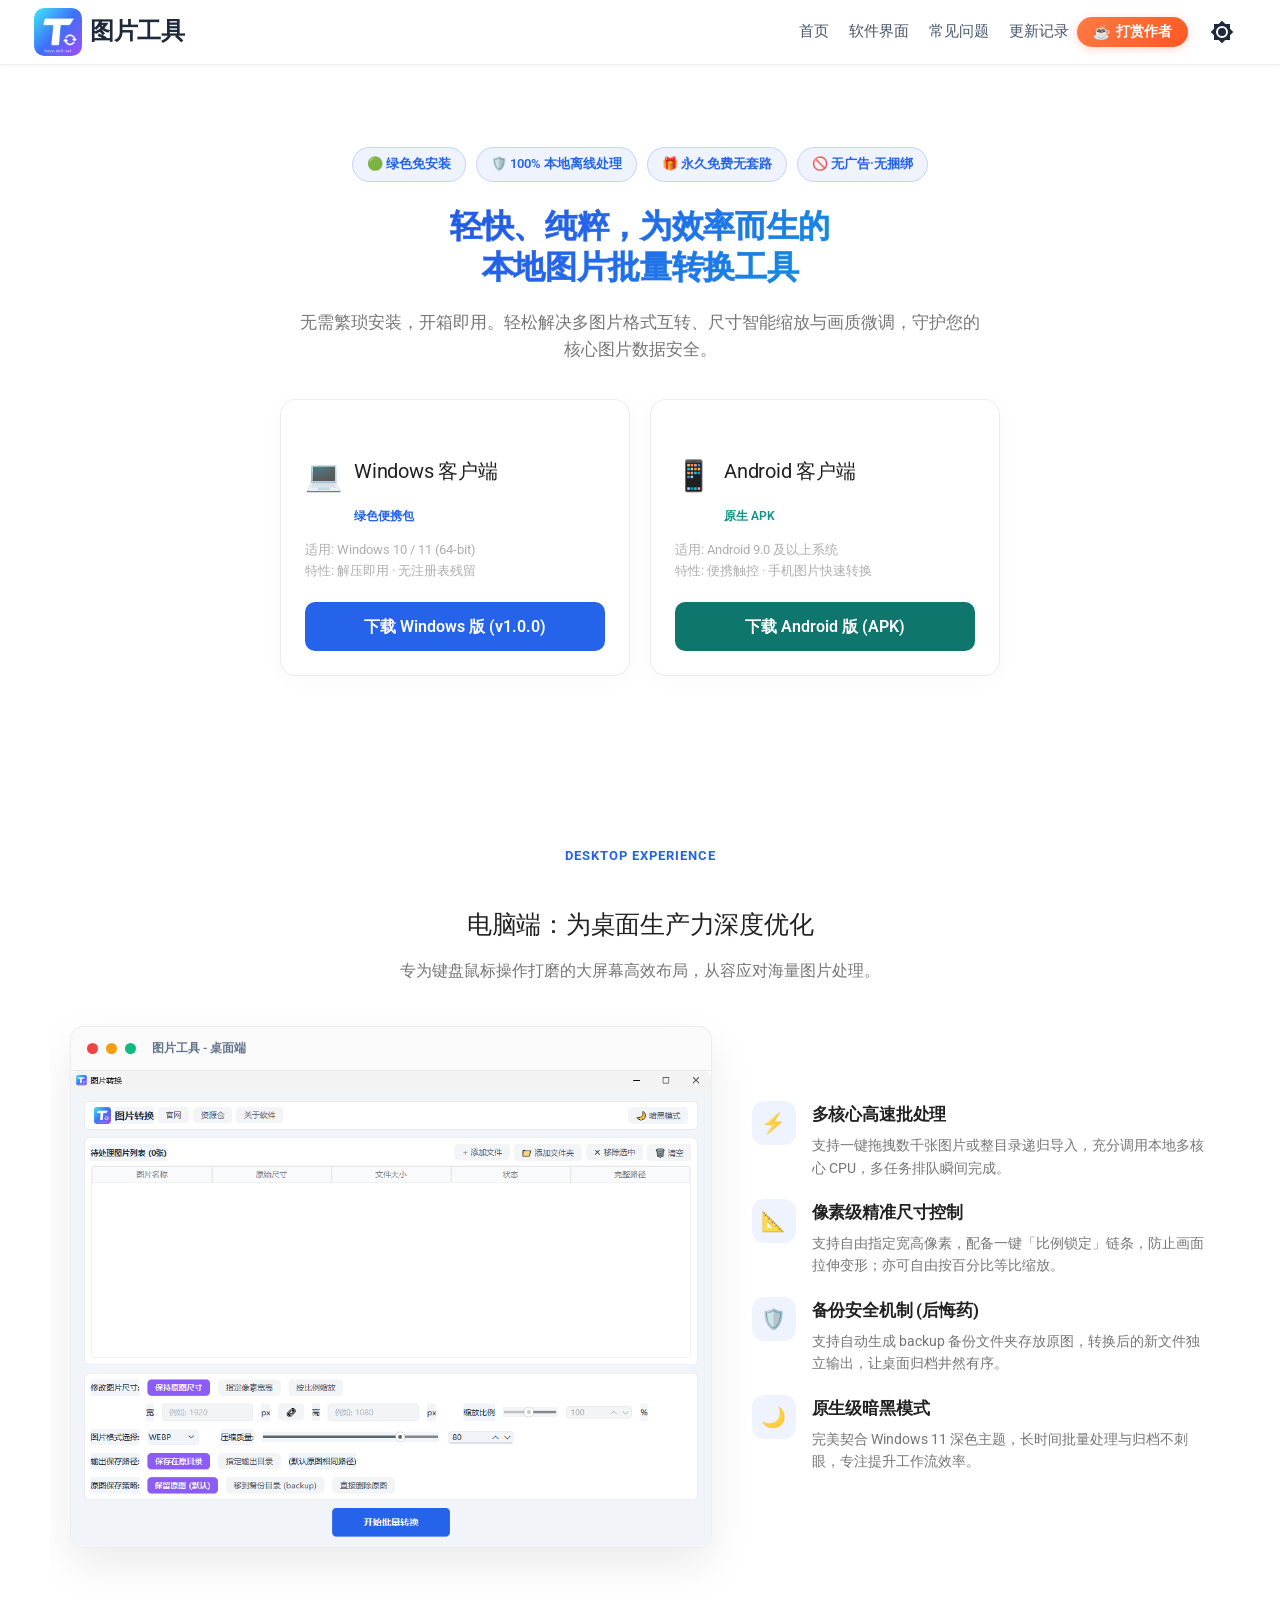
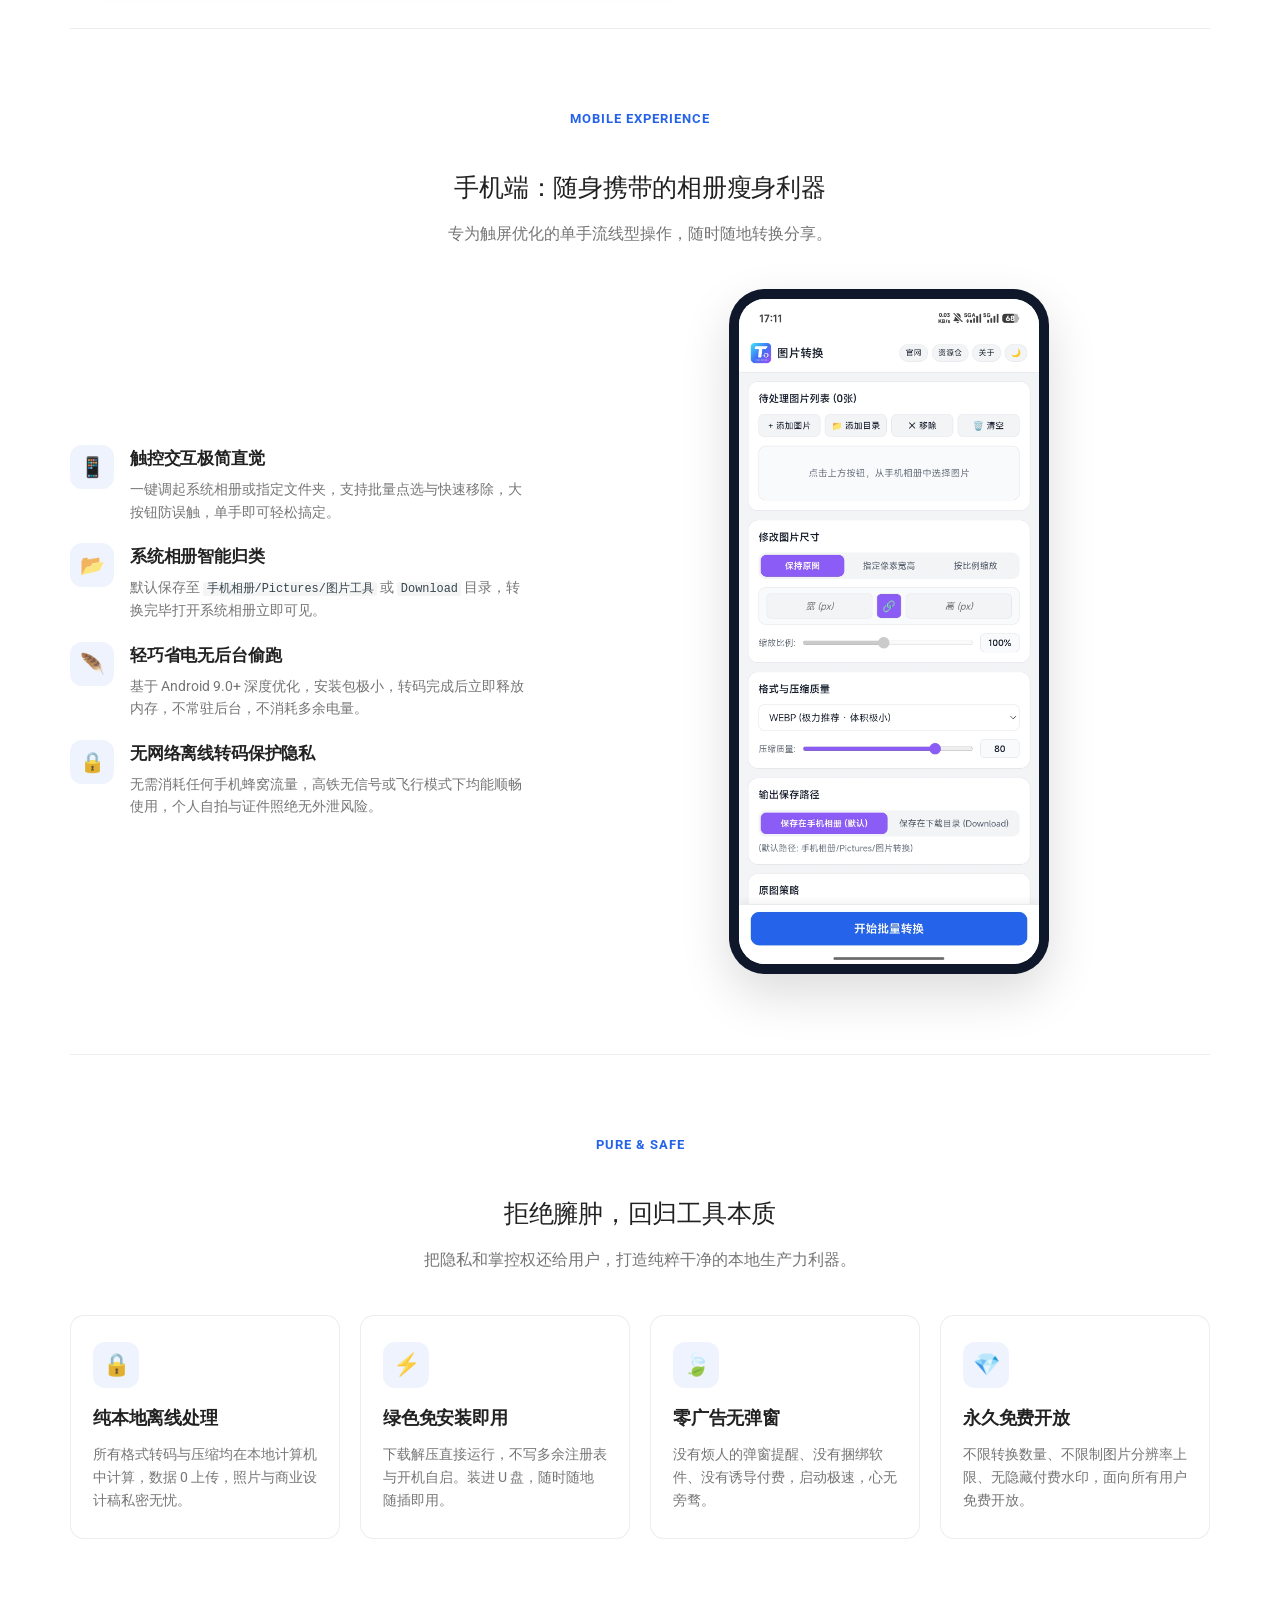
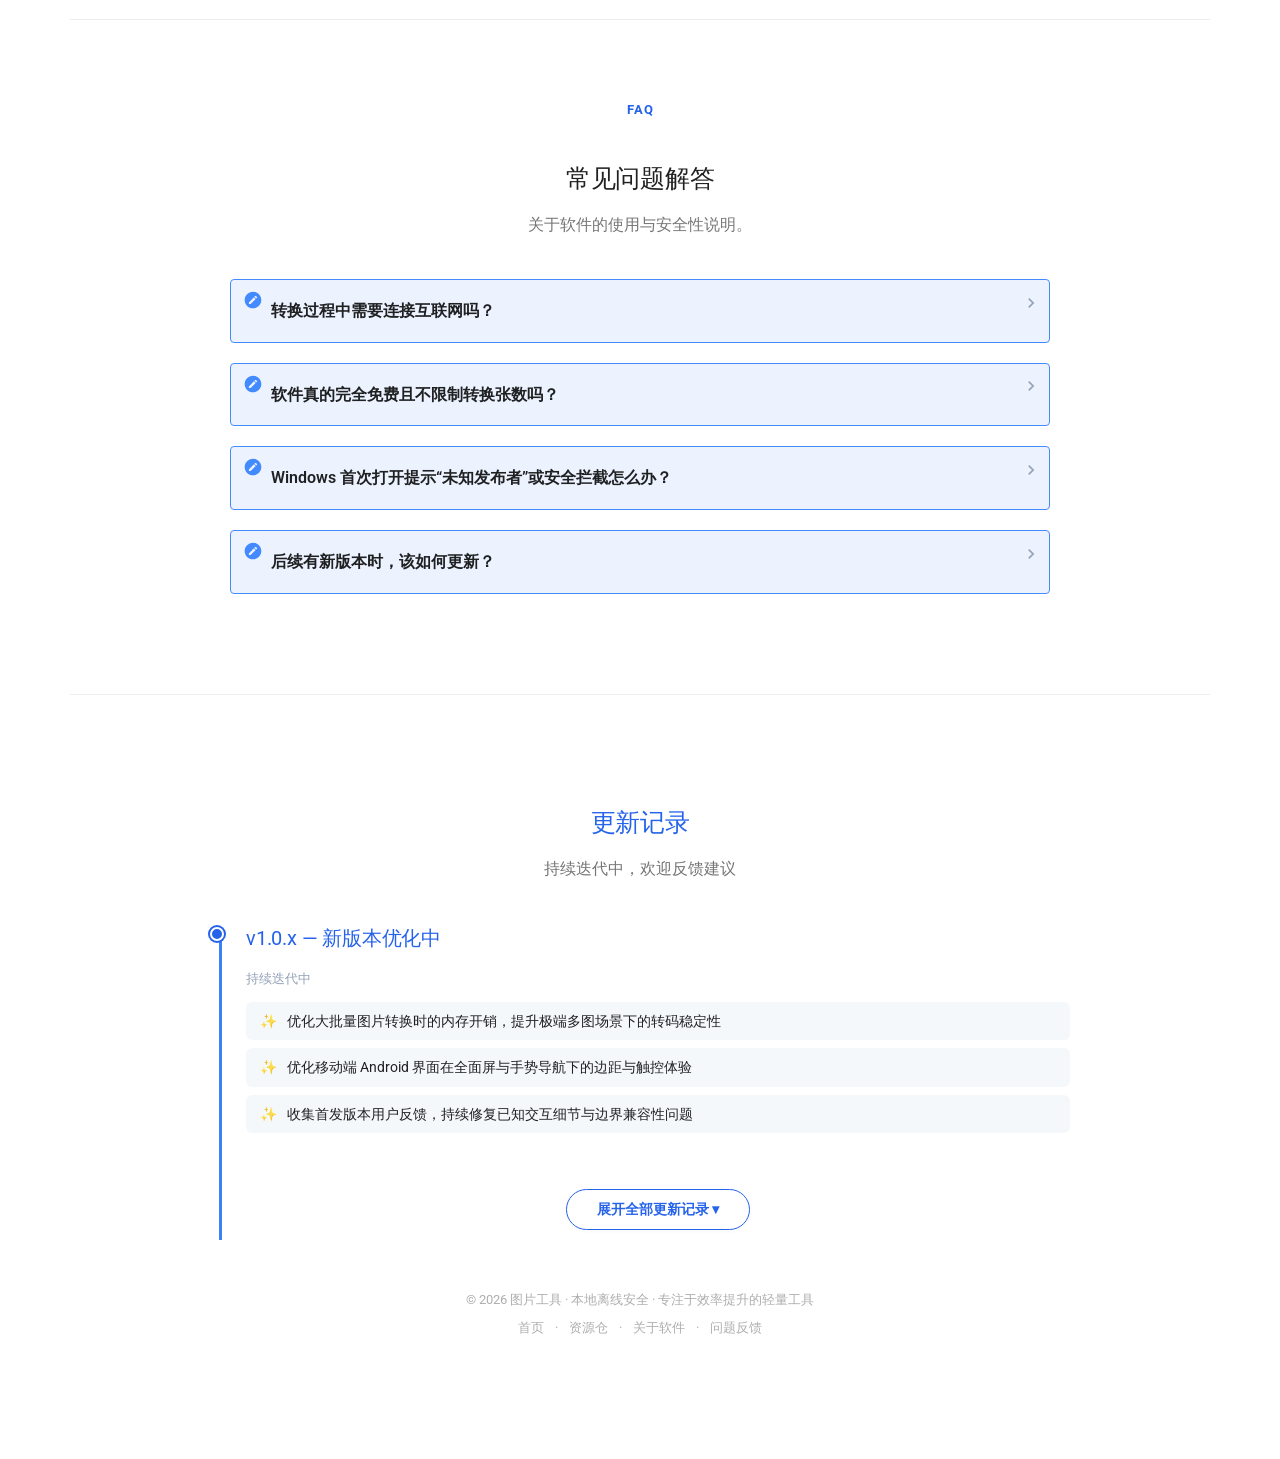
==== commit 21478f08: "Deployed 7f5d7e9 with MkDocs version: 1.6.1" ====
--- a/index.html
+++ b/index.html
@@ -21,7 +21,7 @@
     
     
       
-        <title>图片工具 - 图片转换</title>
+        <title>图片工具 - 图片工具</title>
       
     
     
@@ -85,7 +85,7 @@
 
 <header class="md-header md-header--shadow" data-md-component="header">
   <nav class="md-header__inner md-grid" aria-label="页眉">
-    <a href="." title="图片转换" class="md-header__button md-logo" aria-label="图片转换" data-md-component="logo">
+    <a href="." title="图片工具" class="md-header__button md-logo" aria-label="图片工具" data-md-component="logo">
       
   <img src="assets/001.png" alt="logo">
 
@@ -98,7 +98,7 @@
       <div class="md-header__ellipsis">
         <div class="md-header__topic">
           <span class="md-ellipsis">
-            图片转换
+            图片工具
           </span>
         </div>
         <div class="md-header__topic" data-md-component="header-topic">
@@ -210,12 +210,12 @@
 
 <nav class="md-nav md-nav--primary" aria-label="导航栏" data-md-level="0">
   <label class="md-nav__title" for="__drawer">
-    <a href="." title="图片转换" class="md-nav__button md-logo" aria-label="图片转换" data-md-component="logo">
+    <a href="." title="图片工具" class="md-nav__button md-logo" aria-label="图片工具" data-md-component="logo">
       
   <img src="assets/001.png" alt="logo">
 
     </a>
-    图片转换
+    图片工具
   </label>
   
   <ul class="md-nav__list" data-md-scrollfix>
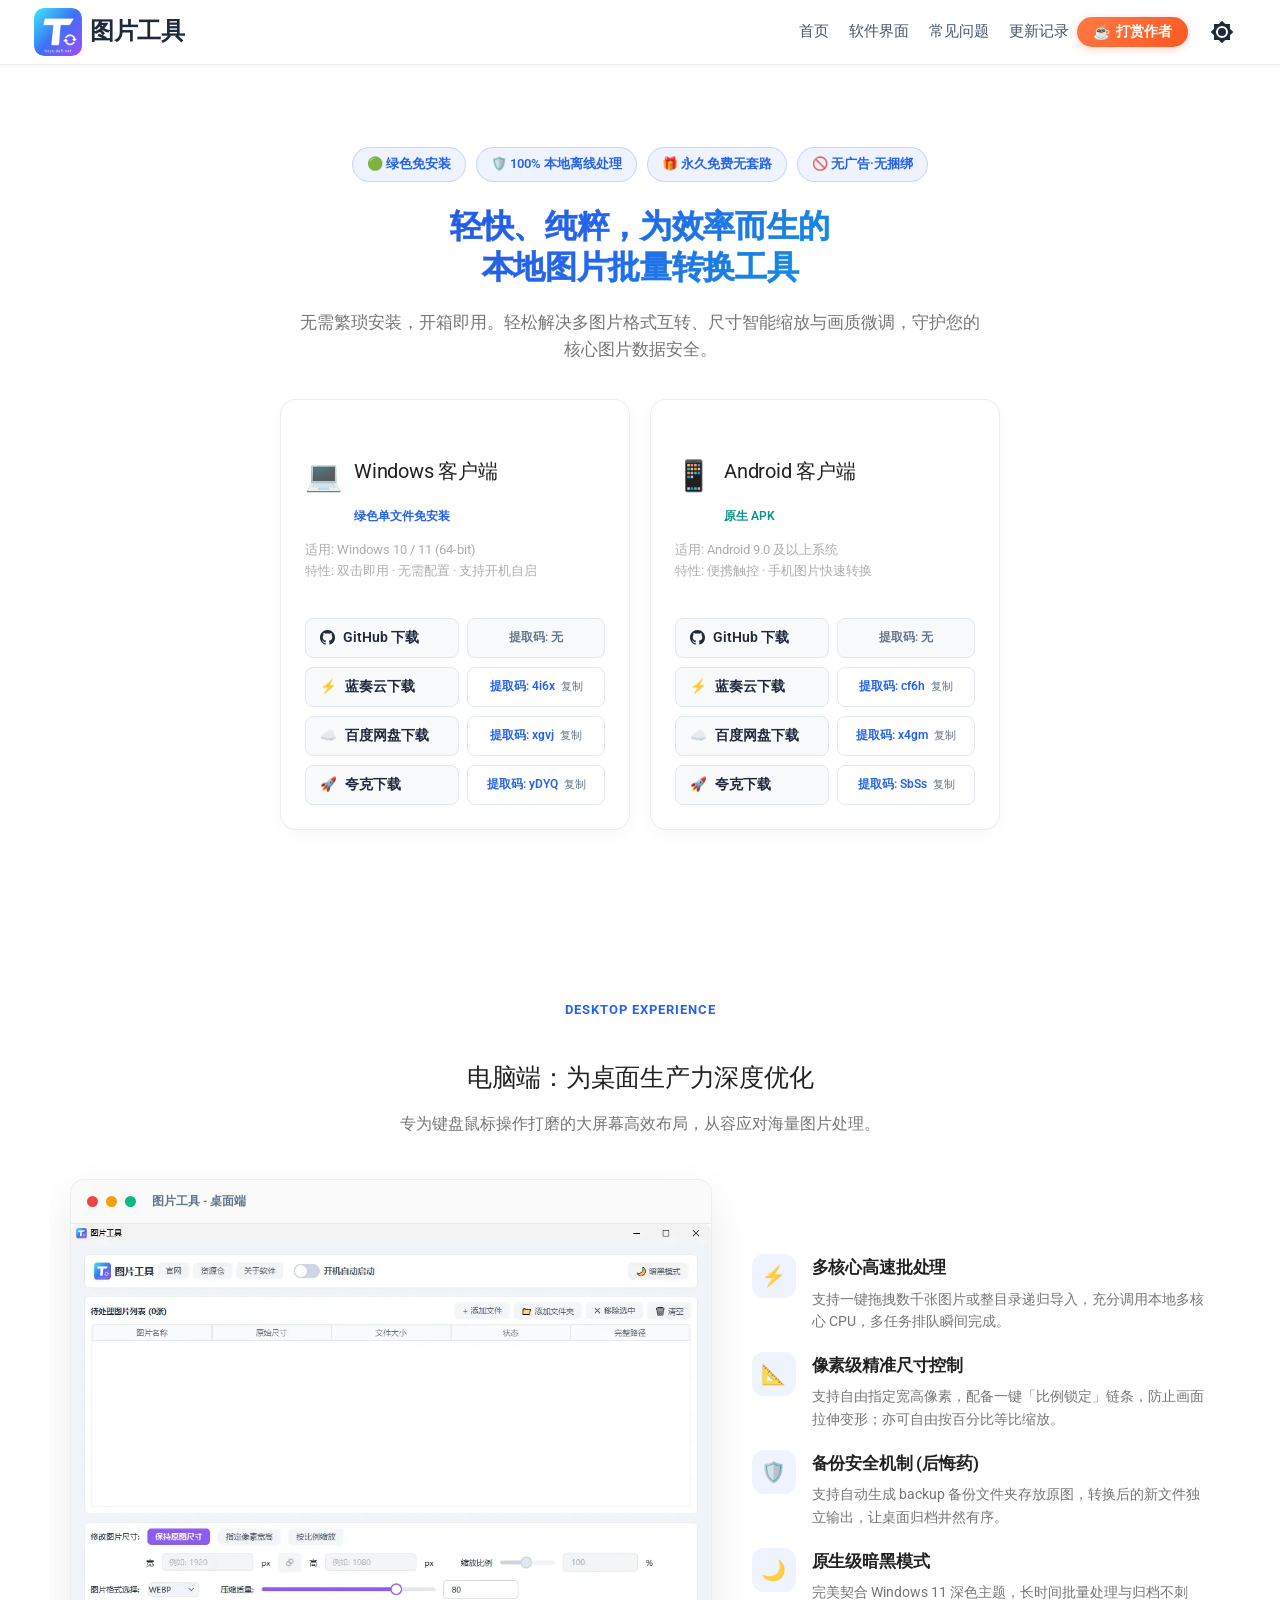
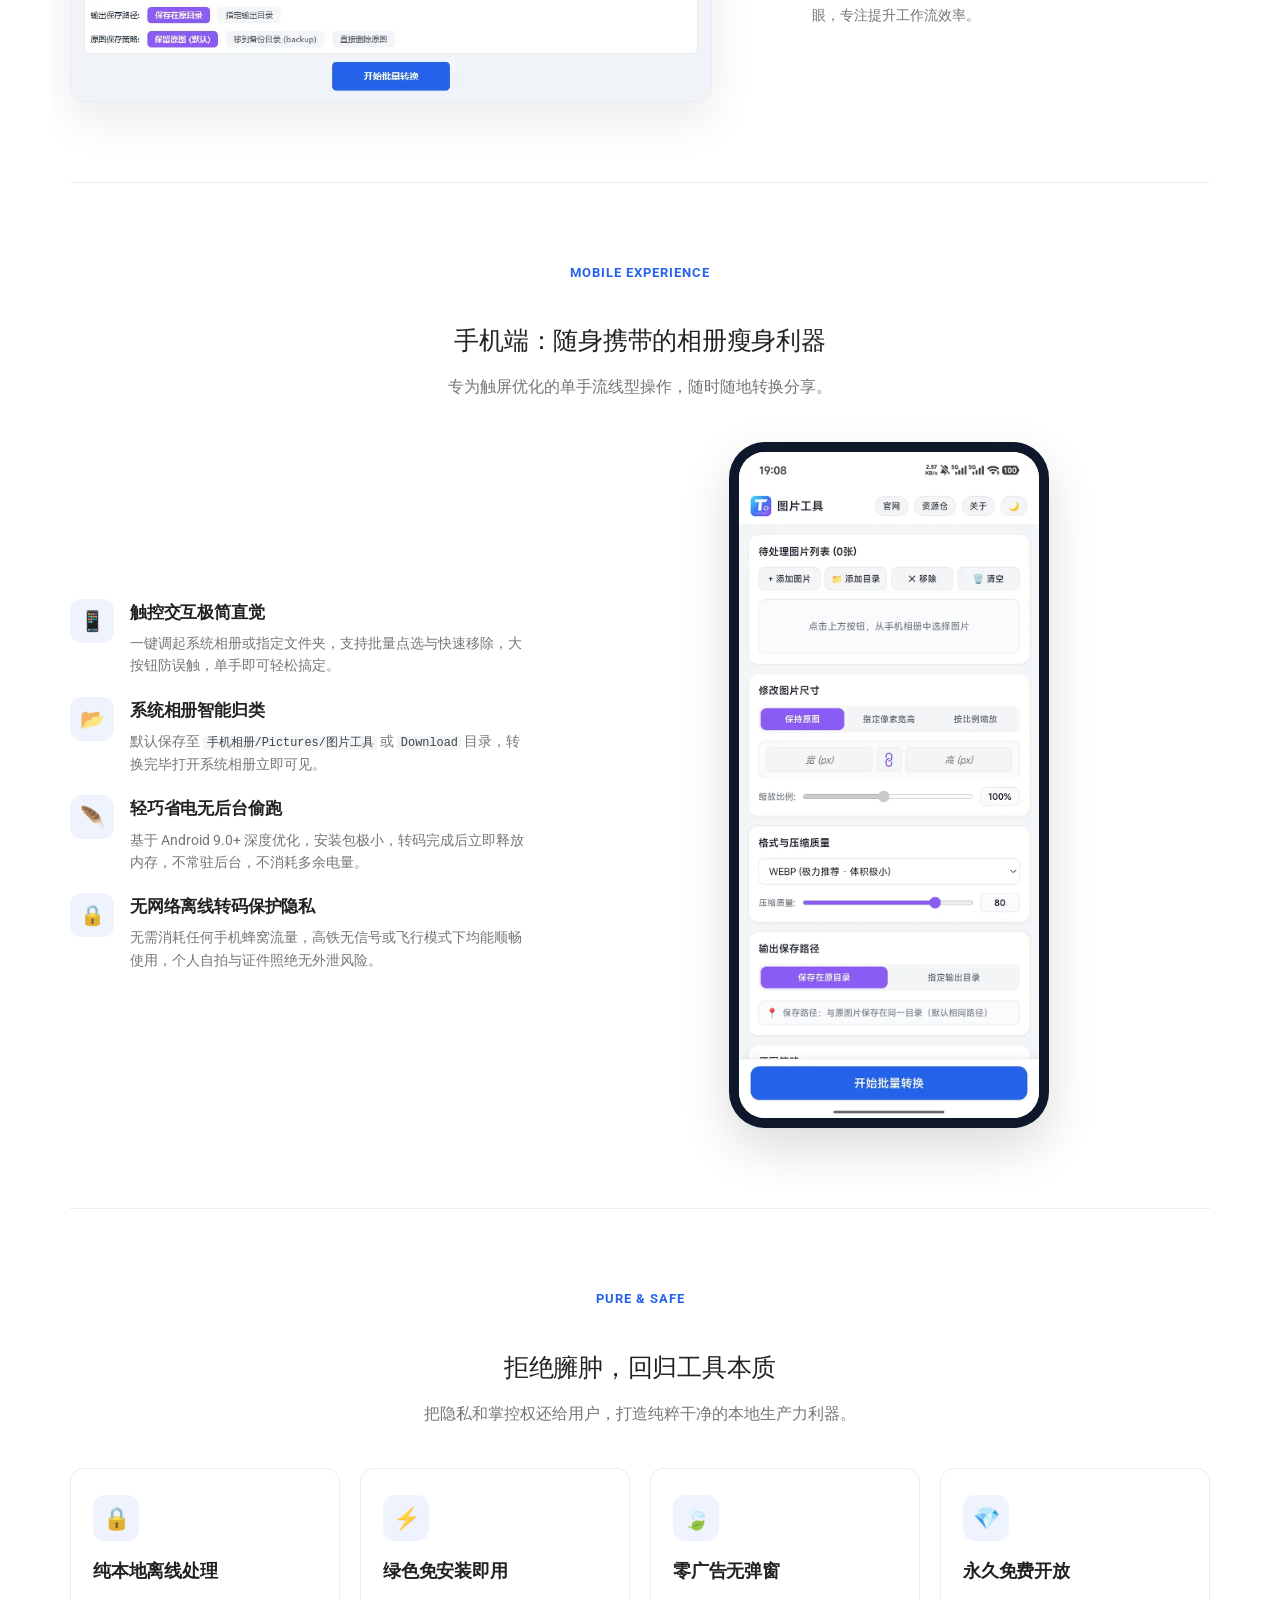
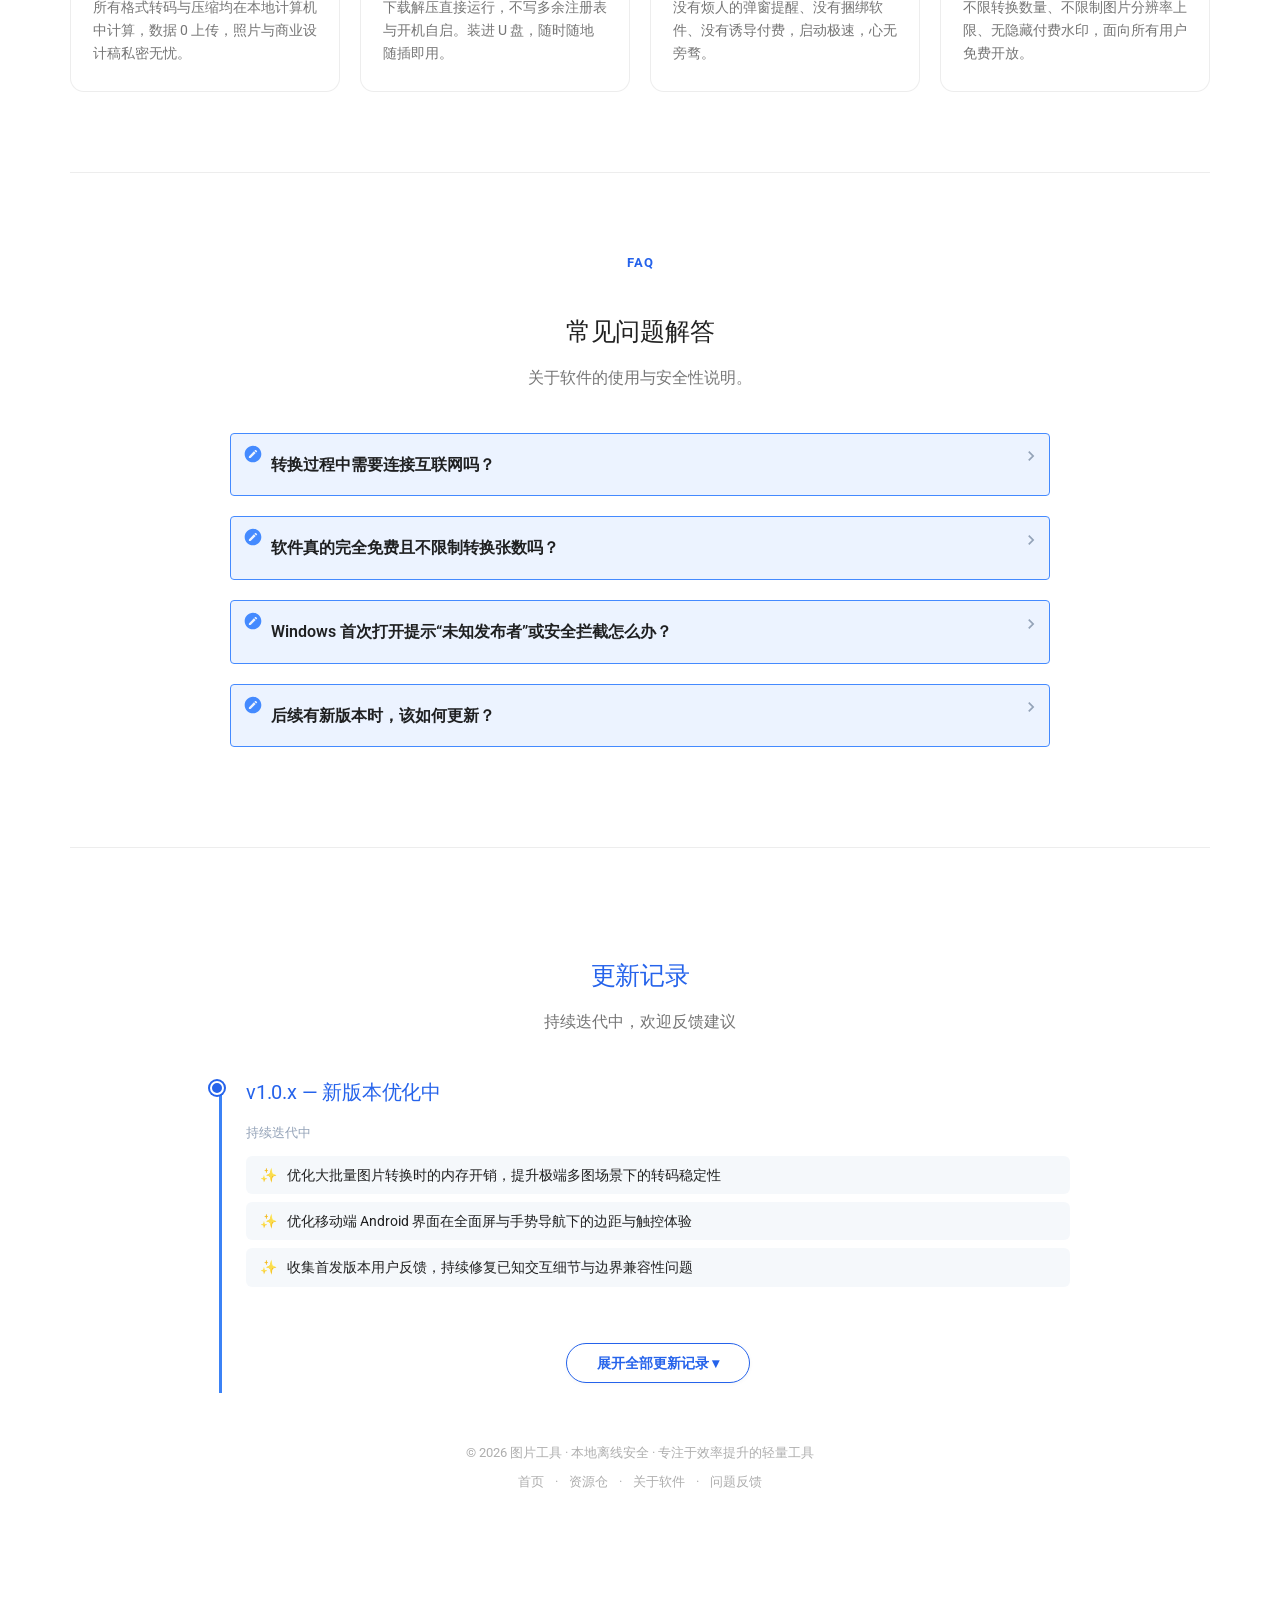
==== commit f9d5e350: "Deployed c0728a0 with MkDocs version: 1.6.1" ====
--- a/index.html
+++ b/index.html
@@ -16,12 +16,12 @@
         
       
       
-      <link rel="icon" href="assets/001.png">
+      <link rel="icon" href="assets/001.webp">
       <meta name="generator" content="mkdocs-1.6.1, mkdocs-material-9.7.7">
     
     
       
-        <title>图片工具 - 图片工具</title>
+        <title>首页 - 图片工具</title>
       
     
     
@@ -87,7 +87,7 @@
   <nav class="md-header__inner md-grid" aria-label="页眉">
     <a href="." title="图片工具" class="md-header__button md-logo" aria-label="图片工具" data-md-component="logo">
       
-  <img src="assets/001.png" alt="logo">
+  <img src="assets/001.webp" alt="logo">
 
     </a>
     <label class="md-header__button md-icon" for="__drawer">
@@ -104,7 +104,7 @@
         <div class="md-header__topic" data-md-component="header-topic">
           <span class="md-ellipsis">
             
-              图片工具
+              首页
             
           </span>
         </div>
@@ -212,7 +212,7 @@
   <label class="md-nav__title" for="__drawer">
     <a href="." title="图片工具" class="md-nav__button md-logo" aria-label="图片工具" data-md-component="logo">
       
-  <img src="assets/001.png" alt="logo">
+  <img src="assets/001.webp" alt="logo">
 
     </a>
     图片工具
@@ -241,7 +241,7 @@
   <span class="md-ellipsis">
     
   
-    图片工具
+    首页
   
 
     
@@ -307,7 +307,7 @@
     <h1 class="hero-title">轻快、纯粹，为效率而生的<br>本地图片批量转换工具</h1>
     <p class="hero-desc">无需繁琐安装，开箱即用。轻松解决多图片格式互转、尺寸智能缩放与画质微调，守护您的核心图片数据安全。</p>
 
-    <!-- 双端直接下载入口卡片 -->
+    <!-- 双端直接下载入口卡片 (统一外框样式 + 完整提取码格式) -->
     <div class="download-grid">
       <!-- Windows 下载卡片 -->
       <div class="dl-card">
@@ -316,15 +316,66 @@
             <span class="dl-icon">💻</span>
             <div>
               <h3 class="dl-card-title">Windows 客户端</h3>
-              <span class="dl-tag-blue">绿色便携包</span>
+              <span class="dl-tag-blue">绿色单文件免安装</span>
             </div>
           </div>
           <div class="dl-card-meta">
             适用: Windows 10 / 11 (64-bit)<br>
-            特性: 解压即用 · 无注册表残留
-          </div>
-        </div>
-        <a href="#changelog" class="dl-btn">下载 Windows 版 (v1.0.0)</a>
+            特性: 双击即用 · 无需配置 · 支持开机自启
+          </div>
+        </div>
+
+        <div class="dl-btn-group">
+          <!-- 1. GitHub -->
+          <div class="dl-item">
+            <a href="https://github.com/lovefruitmr64-tech/Imagetool/releases/tag/v1.0.0" target="_blank" rel="noopener noreferrer" class="dl-link-btn">
+              <span class="btn-brand">
+                <svg width="15" height="15" viewBox="0 0 24 24" fill="currentColor"><path d="M12 0C5.37 0 0 5.37 0 12c0 5.31 3.435 9.795 8.205 11.385.6.105.825-.255.825-.57 0-.285-.015-1.23-.015-2.235-3.015.555-3.795-.735-4.035-1.41-.135-.345-.72-1.41-1.23-1.695-.42-.225-1.02-.78-.015-.795.945-.015 1.62.87 1.845 1.23 1.08 1.815 2.805 1.305 3.495.99.105-.78.42-1.305.765-1.605-2.67-.3-5.46-1.335-5.46-5.925 0-1.305.465-2.385 1.23-3.225-.12-.3-.54-1.53.12-3.18 0 0 1.005-.315 3.3 1.23.96-.27 1.98-.405 3-.405s2.04.135 3 .405c2.295-1.56 3.3-1.23 3.3-1.23.66 1.65.24 2.88.12 3.18.765.84 1.23 1.905 1.23 3.225 0 4.605-2.805 5.625-5.475 5.925.435.375.81 1.095.81 2.22 0 1.605-.015 2.895-.015 3.3 0 .315.225.69.825.57A12.02 12.02 0 0 0 24 12c0-6.63-5.37-12-12-12z"/></svg>
+                GitHub 下载
+              </span>
+            </a>
+            <span class="copy-code-btn none">提取码: 无</span>
+          </div>
+
+          <!-- 2. 蓝奏云下载 -->
+          <div class="dl-item">
+            <a href="https://wwanp.lanzoul.com/iFYOP49wgiwh" target="_blank" rel="noopener noreferrer" class="dl-link-btn">
+              <span class="btn-brand">
+                <span>⚡</span>
+                蓝奏云下载
+              </span>
+            </a>
+            <button type="button" class="copy-code-btn" onclick="copyExtractionCode('4i6x', this)" title="点击复制提取码">
+              提取码: 4i6x <span class="copy-txt">复制</span>
+            </button>
+          </div>
+
+          <!-- 3. 百度网盘下载 -->
+          <div class="dl-item">
+            <a href="https://pan.baidu.com/s/10u_N3mAEWh74nyiq9S-xyQ" target="_blank" rel="noopener noreferrer" class="dl-link-btn">
+              <span class="btn-brand">
+                <span>☁️</span>
+                百度网盘下载
+              </span>
+            </a>
+            <button type="button" class="copy-code-btn" onclick="copyExtractionCode('xgvj', this)" title="点击复制提取码">
+              提取码: xgvj <span class="copy-txt">复制</span>
+            </button>
+          </div>
+
+          <!-- 4. 夸克下载 -->
+          <div class="dl-item">
+            <a href="https://pan.quark.cn/s/1f35694f461a" target="_blank" rel="noopener noreferrer" class="dl-link-btn">
+              <span class="btn-brand">
+                <span>🚀</span>
+                夸克下载
+              </span>
+            </a>
+            <button type="button" class="copy-code-btn" onclick="copyExtractionCode('yDYQ', this)" title="点击复制提取码">
+              提取码: yDYQ <span class="copy-txt">复制</span>
+            </button>
+          </div>
+        </div>
       </div>
 
       <!-- Android 下载卡片 -->
@@ -342,7 +393,58 @@
             特性: 便携触控 · 手机图片快速转换
           </div>
         </div>
-        <a href="#changelog" class="dl-btn dl-btn-green">下载 Android 版 (APK)</a>
+
+        <div class="dl-btn-group">
+          <!-- 1. GitHub -->
+          <div class="dl-item">
+            <a href="https://github.com/lovefruitmr64-tech/Imagetool/releases/tag/v1.0.0" target="_blank" rel="noopener noreferrer" class="dl-link-btn">
+              <span class="btn-brand">
+                <svg width="15" height="15" viewBox="0 0 24 24" fill="currentColor"><path d="M12 0C5.37 0 0 5.37 0 12c0 5.31 3.435 9.795 8.205 11.385.6.105.825-.255.825-.57 0-.285-.015-1.23-.015-2.235-3.015.555-3.795-.735-4.035-1.41-.135-.345-.72-1.41-1.23-1.695-.42-.225-1.02-.78-.015-.795.945-.015 1.62.87 1.845 1.23 1.08 1.815 2.805 1.305 3.495.99.105-.78.42-1.305.765-1.605-2.67-.3-5.46-1.335-5.46-5.925 0-1.305.465-2.385 1.23-3.225-.12-.3-.54-1.53.12-3.18 0 0 1.005-.315 3.3 1.23.96-.27 1.98-.405 3-.405s2.04.135 3 .405c2.295-1.56 3.3-1.23 3.3-1.23.66 1.65.24 2.88.12 3.18.765.84 1.23 1.905 1.23 3.225 0 4.605-2.805 5.625-5.475 5.925.435.375.81 1.095.81 2.22 0 1.605-.015 2.895-.015 3.3 0 .315.225.69.825.57A12.02 12.02 0 0 0 24 12c0-6.63-5.37-12-12-12z"/></svg>
+                GitHub 下载
+              </span>
+            </a>
+            <span class="copy-code-btn none">提取码: 无</span>
+          </div>
+
+          <!-- 2. 蓝奏云下载 -->
+          <div class="dl-item">
+            <a href="https://wwanp.lanzoul.com/igeKO49wgjab" target="_blank" rel="noopener noreferrer" class="dl-link-btn">
+              <span class="btn-brand">
+                <span>⚡</span>
+                蓝奏云下载
+              </span>
+            </a>
+            <button type="button" class="copy-code-btn" onclick="copyExtractionCode('cf6h', this)" title="点击复制提取码">
+              提取码: cf6h <span class="copy-txt">复制</span>
+            </button>
+          </div>
+
+          <!-- 3. 百度网盘下载 -->
+          <div class="dl-item">
+            <a href="https://pan.baidu.com/s/1Jj0NjTpjZxuCYlrasrRZow" target="_blank" rel="noopener noreferrer" class="dl-link-btn">
+              <span class="btn-brand">
+                <span>☁️</span>
+                百度网盘下载
+              </span>
+            </a>
+            <button type="button" class="copy-code-btn" onclick="copyExtractionCode('x4gm', this)" title="点击复制提取码">
+              提取码: x4gm <span class="copy-txt">复制</span>
+            </button>
+          </div>
+
+          <!-- 4. 夸克下载 -->
+          <div class="dl-item">
+            <a href="https://pan.quark.cn/s/bdb4fa3efbfc" target="_blank" rel="noopener noreferrer" class="dl-link-btn">
+              <span class="btn-brand">
+                <span>🚀</span>
+                夸克下载
+              </span>
+            </a>
+            <button type="button" class="copy-code-btn" onclick="copyExtractionCode('SbSs', this)" title="点击复制提取码">
+              提取码: SbSs <span class="copy-txt">复制</span>
+            </button>
+          </div>
+        </div>
       </div>
     </div>
   </section>
@@ -357,7 +459,7 @@
     </div>
 
     <div class="device-showcase-grid">
-      <!-- 电脑端窗口展示 (assets/002.png) -->
+      <!-- 电脑端窗口展示 (assets/002.webp) -->
       <div class="pc-window-box">
         <div class="pc-window-header">
           <span class="w-dot w-dot-red"></span>
@@ -365,7 +467,7 @@
           <span class="w-dot w-dot-green"></span>
           <span style="font-size:12px; font-weight:600; color:#64748b; margin-left:8px;">图片工具 - 桌面端</span>
         </div>
-        <img class="pc-window-img" src="assets/002.png" alt="图片工具 Windows 电脑端界面预览" onerror="this.onerror=null; this.src='https://via.placeholder.com/900x560?text=PC+Preview+(assets/002.png)';">
+        <img class="pc-window-img" src="assets/002.webp" alt="图片工具 Windows 电脑端界面预览" onerror="this.onerror=null; this.src='https://via.placeholder.com/900x560?text=PC+Preview+(assets/002.webp)';">
       </div>
 
       <!-- 电脑端重点介绍 -->
@@ -450,11 +552,11 @@
         </div>
       </div>
 
-      <!-- 手机端界面展示 (assets/003.png) -->
+      <!-- 手机端界面展示 (assets/003.webp) -->
       <div class="phone-mockup-wrap">
         <div class="phone-mockup">
           <div class="phone-screen">
-            <img class="phone-img" src="assets/003.png" alt="图片工具 Android 手机端界面预览" onerror="this.onerror=null; this.src='https://via.placeholder.com/380x680?text=Android+Preview+(assets/003.png)';">
+            <img class="phone-img" src="assets/003.webp" alt="图片工具 Android 手机端界面预览" onerror="this.onerror=null; this.src='https://via.placeholder.com/380x680?text=Android+Preview+(assets/003.webp)';">
           </div>
         </div>
       </div>
@@ -622,10 +724,10 @@
     <div class="custom-footer">
       <div>© 2026 图片工具 · 本地离线安全 · 专注于效率提升的轻量工具</div>
       <div style="margin-top: 8px;">
-        <a href="#">首页</a> ·
-        <a href="https://kzyc.de5.net/">资源仓</a> ·
-        <a href="https://imgto.de5.net/">关于软件</a> ·
-        <a href="https://imgto.de5.net/feedback/">问题反馈</a>
+        <a href="#" target="_blank">首页</a> ·
+        <a href="https://kzyc.de5.net/" target="_blank">资源仓</a> ·
+        <a href="https://imgto.de5.net/" target="_blank">关于软件</a> ·
+        <a href="feedback/" target="_blank">问题反馈</a>
       </div>
     </div>
   </section>
@@ -678,6 +780,42 @@
     document.addEventListener("DOMContentLoaded", enhanceHeader);
   }
 })();
+
+// 复制提取码核心逻辑
+function copyExtractionCode(code, btn) {
+  var origHtml = btn.innerHTML;
+  function showSuccess() {
+    btn.innerHTML = '已复制 ✓';
+    btn.classList.add('copied');
+    setTimeout(function() {
+      btn.innerHTML = origHtml;
+      btn.classList.remove('copied');
+    }, 2000);
+  }
+  if (navigator.clipboard && navigator.clipboard.writeText) {
+    navigator.clipboard.writeText(code).then(showSuccess).catch(function() {
+      fallbackCopy(code, showSuccess);
+    });
+  } else {
+    fallbackCopy(code, showSuccess);
+  }
+}
+function fallbackCopy(text, cb) {
+  var ta = document.createElement('textarea');
+  ta.value = text;
+  ta.style.position = 'fixed';
+  ta.style.opacity = '0';
+  document.body.appendChild(ta);
+  ta.select();
+  try {
+    document.execCommand('copy');
+    cb();
+  } catch (e) {
+    alert('已复制提取码：' + text);
+  }
+  document.body.removeChild(ta);
+}
+
 </script>
 
 
--- a/stylesheets/extra.css
+++ b/stylesheets/extra.css
@@ -727,4 +727,118 @@
 /* 彻底隐藏 MkDocs 自带的底栏与版权信息 */
 .md-footer {
   display: none !important;
+}
+
+/* ================= 4渠道下载按钮组与提取码统一外框 ================= */
+.dl-btn-group {
+  display: flex;
+  flex-direction: column;
+  gap: 9px;
+  margin-top: 16px;
+}
+.dl-item {
+  display: flex;
+  align-items: center;
+  gap: 8px;
+  width: 100%;
+}
+/* 统一左侧所有下载外框（包括GitHub完全统一相同样式） */
+.dl-link-btn {
+  flex: 1;
+  display: flex;
+  align-items: center;
+  justify-content: flex-start;
+  height: 40px;
+  padding: 0 14px;
+  border-radius: 8px;
+  font-size: 13.5px;
+  font-weight: 600;
+  text-decoration: none !important;
+  transition: all 0.2s ease;
+  background: #f8fafc;
+  color: #1e293b !important;
+  border: 1px solid #e2e8f0;
+  box-sizing: border-box;
+}
+.dl-link-btn:hover {
+  background: #f1f5f9;
+  border-color: #cbd5e1;
+  transform: translateY(-1px);
+}
+[data-md-color-scheme="slate"] .dl-link-btn {
+  background: #1e293b;
+  color: #f8fafc !important;
+  border-color: #334155;
+}
+[data-md-color-scheme="slate"] .dl-link-btn:hover {
+  background: #334155;
+}
+.btn-brand {
+  display: inline-flex;
+  align-items: center;
+  gap: 8px;
+}
+.btn-brand svg {
+  flex-shrink: 0;
+}
+/* 统一右侧所有提取码外框（固定完全一致的宽高） */
+.copy-code-btn {
+  flex: 0 0 138px;
+  width: 138px;
+  height: 40px;
+  padding: 0 8px;
+  font-size: 12px;
+  font-weight: 600;
+  border-radius: 8px;
+  border: 1px solid #e2e8f0;
+  background: #ffffff;
+  color: #2563eb;
+  cursor: pointer;
+  transition: all 0.2s ease;
+  display: inline-flex;
+  align-items: center;
+  justify-content: center;
+  gap: 4px;
+  box-sizing: border-box;
+  text-decoration: none !important;
+  white-space: nowrap;
+}
+.copy-code-btn:hover {
+  background: #eff6ff;
+  border-color: #93c5fd;
+  color: #1d4ed8;
+}
+.copy-code-btn.copied {
+  background: #10b981 !important;
+  color: #ffffff !important;
+  border-color: #10b981 !important;
+}
+.copy-code-btn.none {
+  background: #f8fafc;
+  color: #64748b;
+  border-color: #e2e8f0;
+  cursor: default;
+}
+[data-md-color-scheme="slate"] .copy-code-btn {
+  background: #1e293b;
+  color: #60a5fa;
+  border-color: #334155;
+}
+[data-md-color-scheme="slate"] .copy-code-btn:hover {
+  background: #0f172a;
+  border-color: #60a5fa;
+}
+[data-md-color-scheme="slate"] .copy-code-btn.none {
+  background: #1e293b;
+  color: #94a3b8;
+  border-color: #334155;
+}
+.copy-txt {
+  font-size: 11px;
+  font-weight: 500;
+  color: #64748b;
+  margin-left: 2px;
+}
+[data-md-color-scheme="slate"] .copy-txt {
+  color: #94a3b8;
 }
